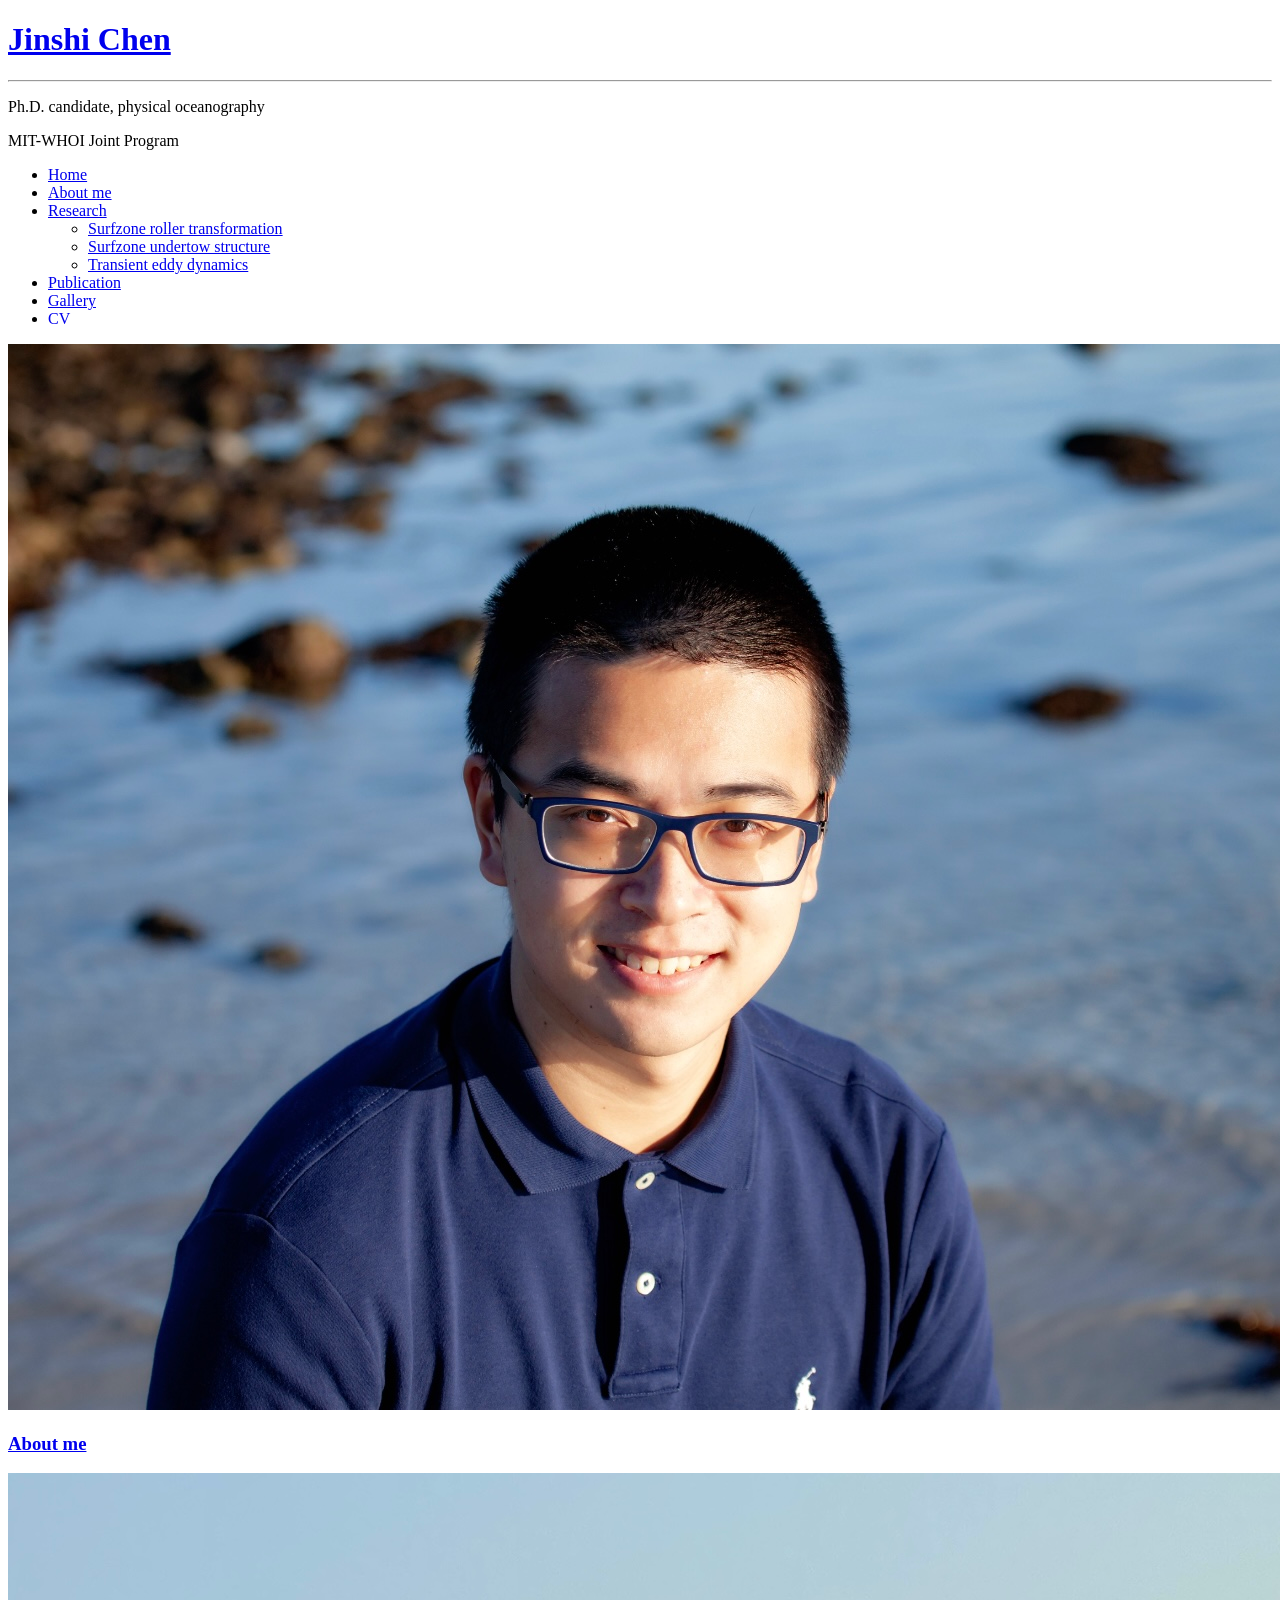
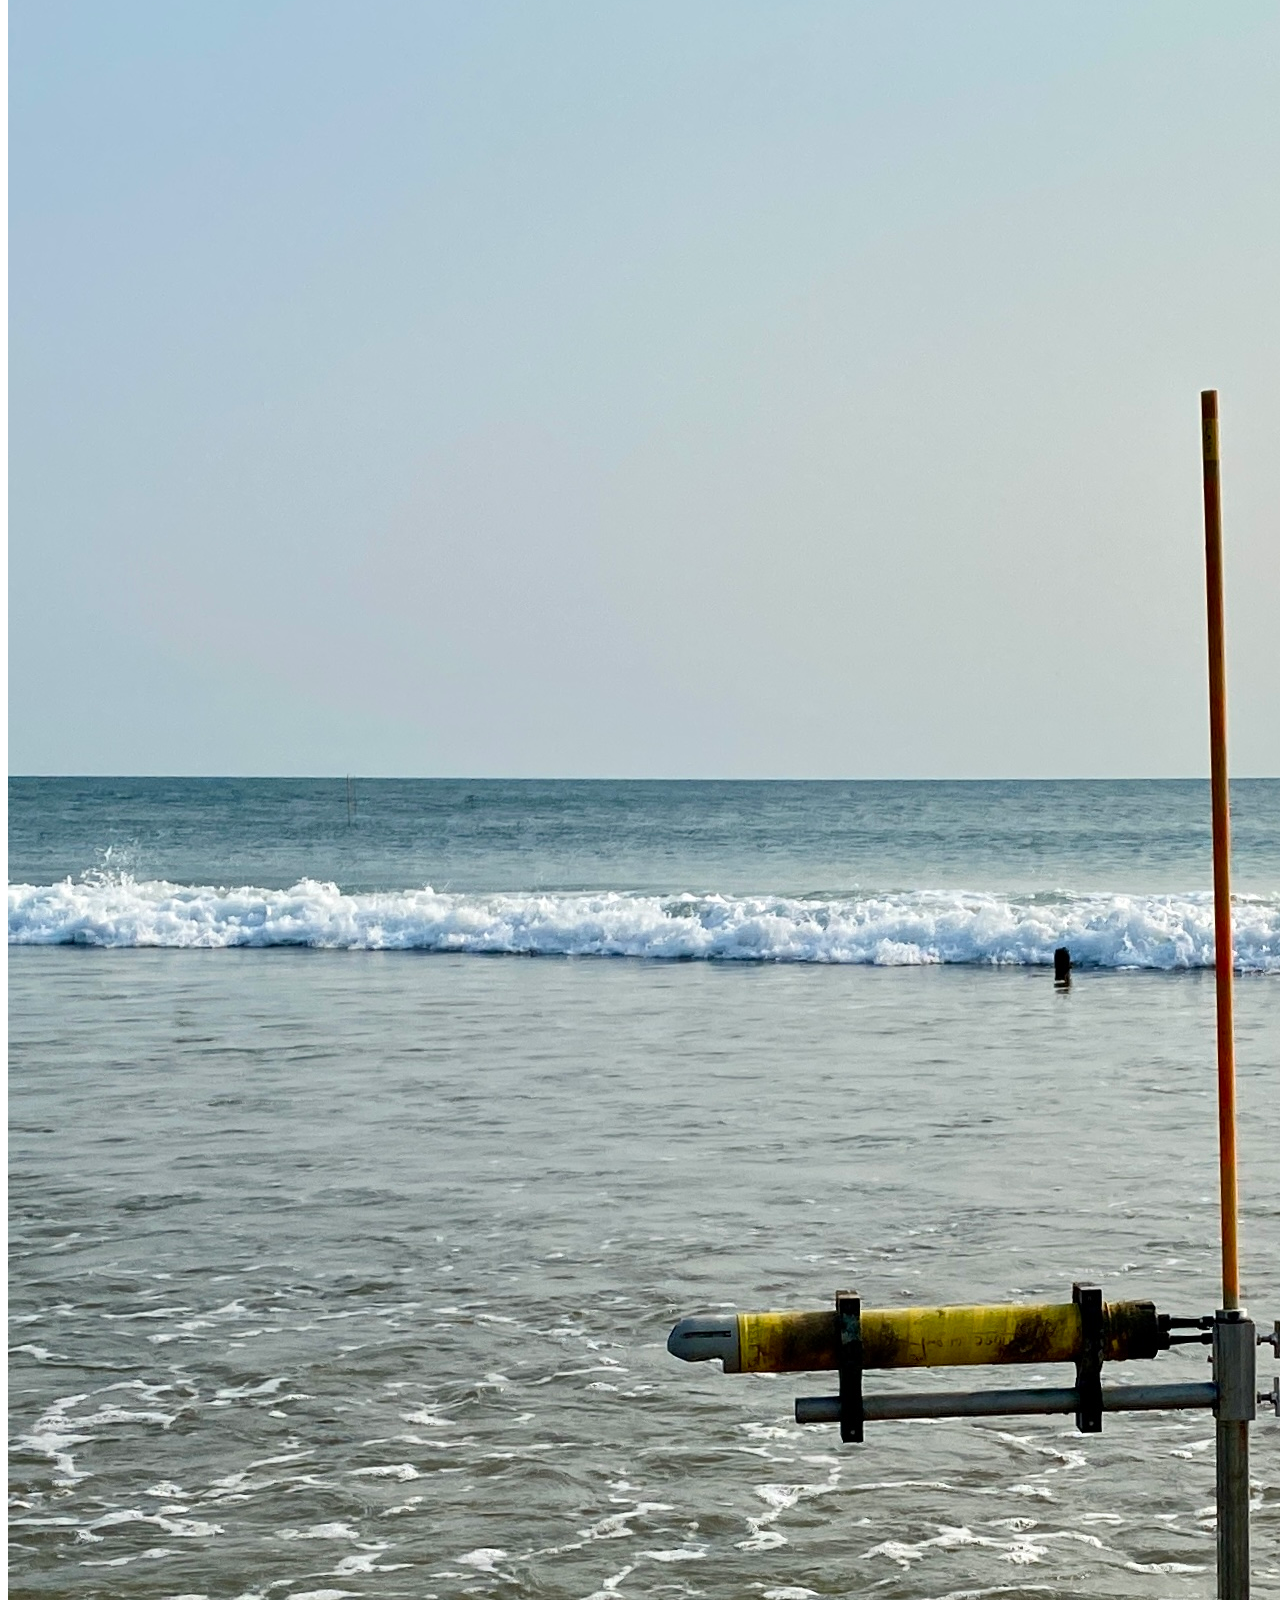
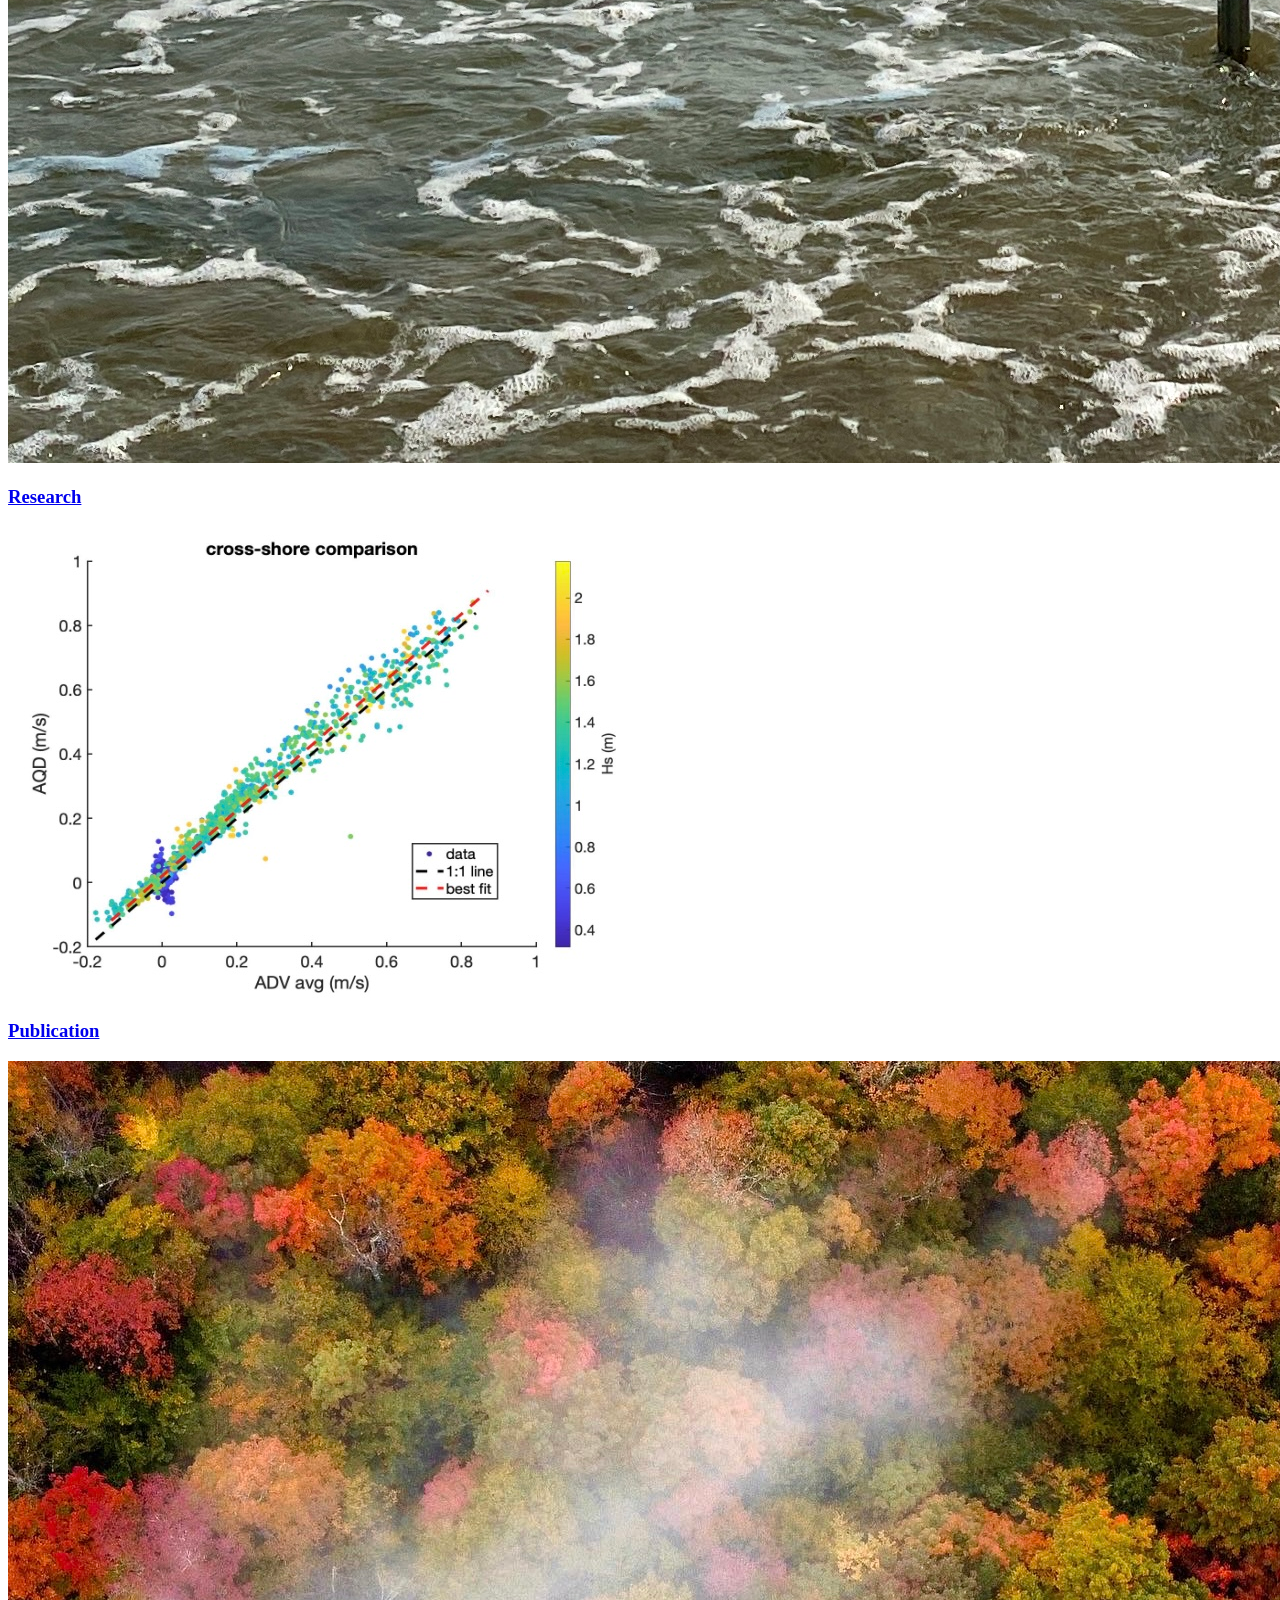
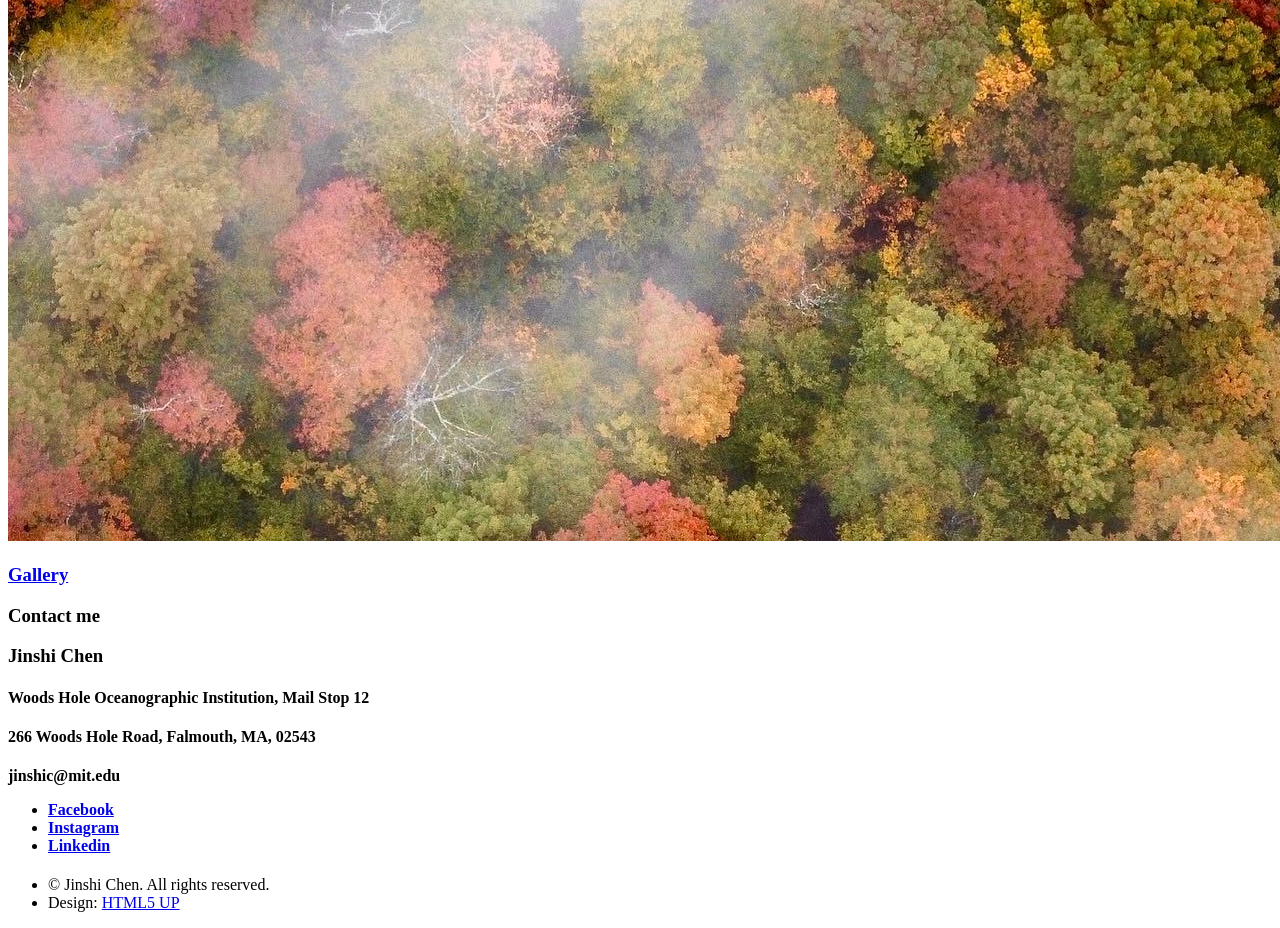
==== index.html @ b1a3601a "Update: 02212024" ====
<!DOCTYPE HTML>
<!--
	Helios by HTML5 UP
	html5up.net | @ajlkn
	Free for personal and commercial use under the CCA 3.0 license (html5up.net/license)
-->
<html>
	<head>
	     <!-- Global site tag (gtag.js) - Google Analytics -->
              <script async src="https://www.googletagmanager.com/gtag/js?id=G-4F6F3TL4S5"></script>
              <script>
              window.dataLayer = window.dataLayer || [];
              function gtag(){dataLayer.push(arguments);}
              gtag('js', new Date());

              gtag('config', 'G-4F6F3TL4S5');
              </script>
		<title>Jinshi Chen</title>
		<meta charset="utf-8" />
		<meta name="viewport" content="width=device-width, initial-scale=1, user-scalable=no" />
		<link rel="stylesheet" href="assets/css/main.css" />
		<noscript><link rel="stylesheet" href="assets/css/noscript.css" /></noscript>
	</head>
	<body class="homepage is-preload">
		<div id="page-wrapper">

			<!-- Header -->
				<div id="header">

					<!-- Inner -->
						<div class="inner">
							<header>
								<h1><a href="index.html" id="logo">Jinshi Chen</a></h1>
								<hr />
								<p>Ph.D. candidate, physical oceanography</p>
                                                                    <p>MIT-WHOI Joint Program</p>
							</header>
						</div>

					<!-- Nav -->
						<nav id="nav">
							<ul>
								<li><a href="index.html">Home</a></li>
								<li><a href="about_me.html">About me</a></li>
								<li>
									<a href="research.html">Research</a>
									<ul>
										<li><a href="research.html#roller">Surfzone roller transformation</a></li>
										<li><a href="research.html#undertow">Surfzone undertow structure</a></li>
										<li><a href="research.html#eddy">Transient eddy dynamics</a></li>
									</ul>
								</li>
								<li><a href="publication.html">Publication</a></li>
								<li><a href="gallery.html">Gallery</a></li>
                                                                    <li><a href="Jinshi-Chen-CV.pdf" target="_blank" style="text-decoration:none">CV</a></li>
							</ul>
						</nav>

				</div>

				<!-- Carousel -->
				<section class="carousel">
					<div class="reel">

						<article>
							<a href="about_me.html" class="image featured"><img src="images/pic01.jpg" alt="" /></a>
							<header>
								<h3><a href="about_me.html">About me</a></h3>
							</header>
						</article>

						<article>
							<a href="research.html" class="image featured"><img src="images/pic02.jpg" alt="" /></a>
							<header>
								<h3><a href="research.html">Research</a></h3>
							</header>
						</article>

						<article>
							<a href="publication.html" class="image featured"><img src="images/pic03.jpg" alt="" /></a>
							<header>
								<h3><a href="publication">Publication</a></h3>
							</header>
						</article>

						<article>
							<a href="gallery.html" class="image featured"><img src="images/pic04.jpg" alt="" /></a>
							<header>
								<h3><a href="gallery.html">Gallery</a></h3>
							</header>
						</article>

					</div>
				</section>
	

			<!-- Footer -->
				<div id="footer">

						<div class="row">
							<div class="col-12">

								<!-- Contact -->
									<section class="contact">
										<header>
											<h3>Contact me</h3>
										</header>
                                                                                     <h3>Jinshi Chen</h3>
                                                                                     <h4>Woods Hole Oceanographic Institution, Mail Stop 12</h4>
                                                                                     <h4>266 Woods Hole Road, Falmouth, MA, 02543</h4>
										<h4>jinshic@mit.edu</p>
										<ul class="icons">
											<li><a href="https://www.facebook.com/jinshi.chen.161/" class="icon brands fa-facebook-f"><span class="label">Facebook</span></a></li>
											<li><a href="https://www.instagram.com/cjinshi/" class="icon brands fa-instagram"><span class="label">Instagram</span></a></li>
											<li><a href="https://www.linkedin.com/in/jinshichen/" class="icon brands fa-linkedin-in"><span class="label">Linkedin</span></a></li>
										</ul>
									</section>

								<!-- Copyright -->
									<div class="copyright">
										<ul class="menu">
											<li>&copy; Jinshi Chen. All rights reserved.</li><li>Design: <a href="http://html5up.net">HTML5 UP</a></li>
										</ul>
									</div>

							</div>

						</div>
					</div>
				</div>

		</div>

		<!-- Scripts -->
			<script src="assets/js/jquery.min.js"></script>
			<script src="assets/js/jquery.dropotron.min.js"></script>
			<script src="assets/js/jquery.scrolly.min.js"></script>
			<script src="assets/js/jquery.scrollex.min.js"></script>
			<script src="assets/js/browser.min.js"></script>
			<script src="assets/js/breakpoints.min.js"></script>
			<script src="assets/js/util.js"></script>
			<script src="assets/js/main.js"></script>

	</body>
</html>
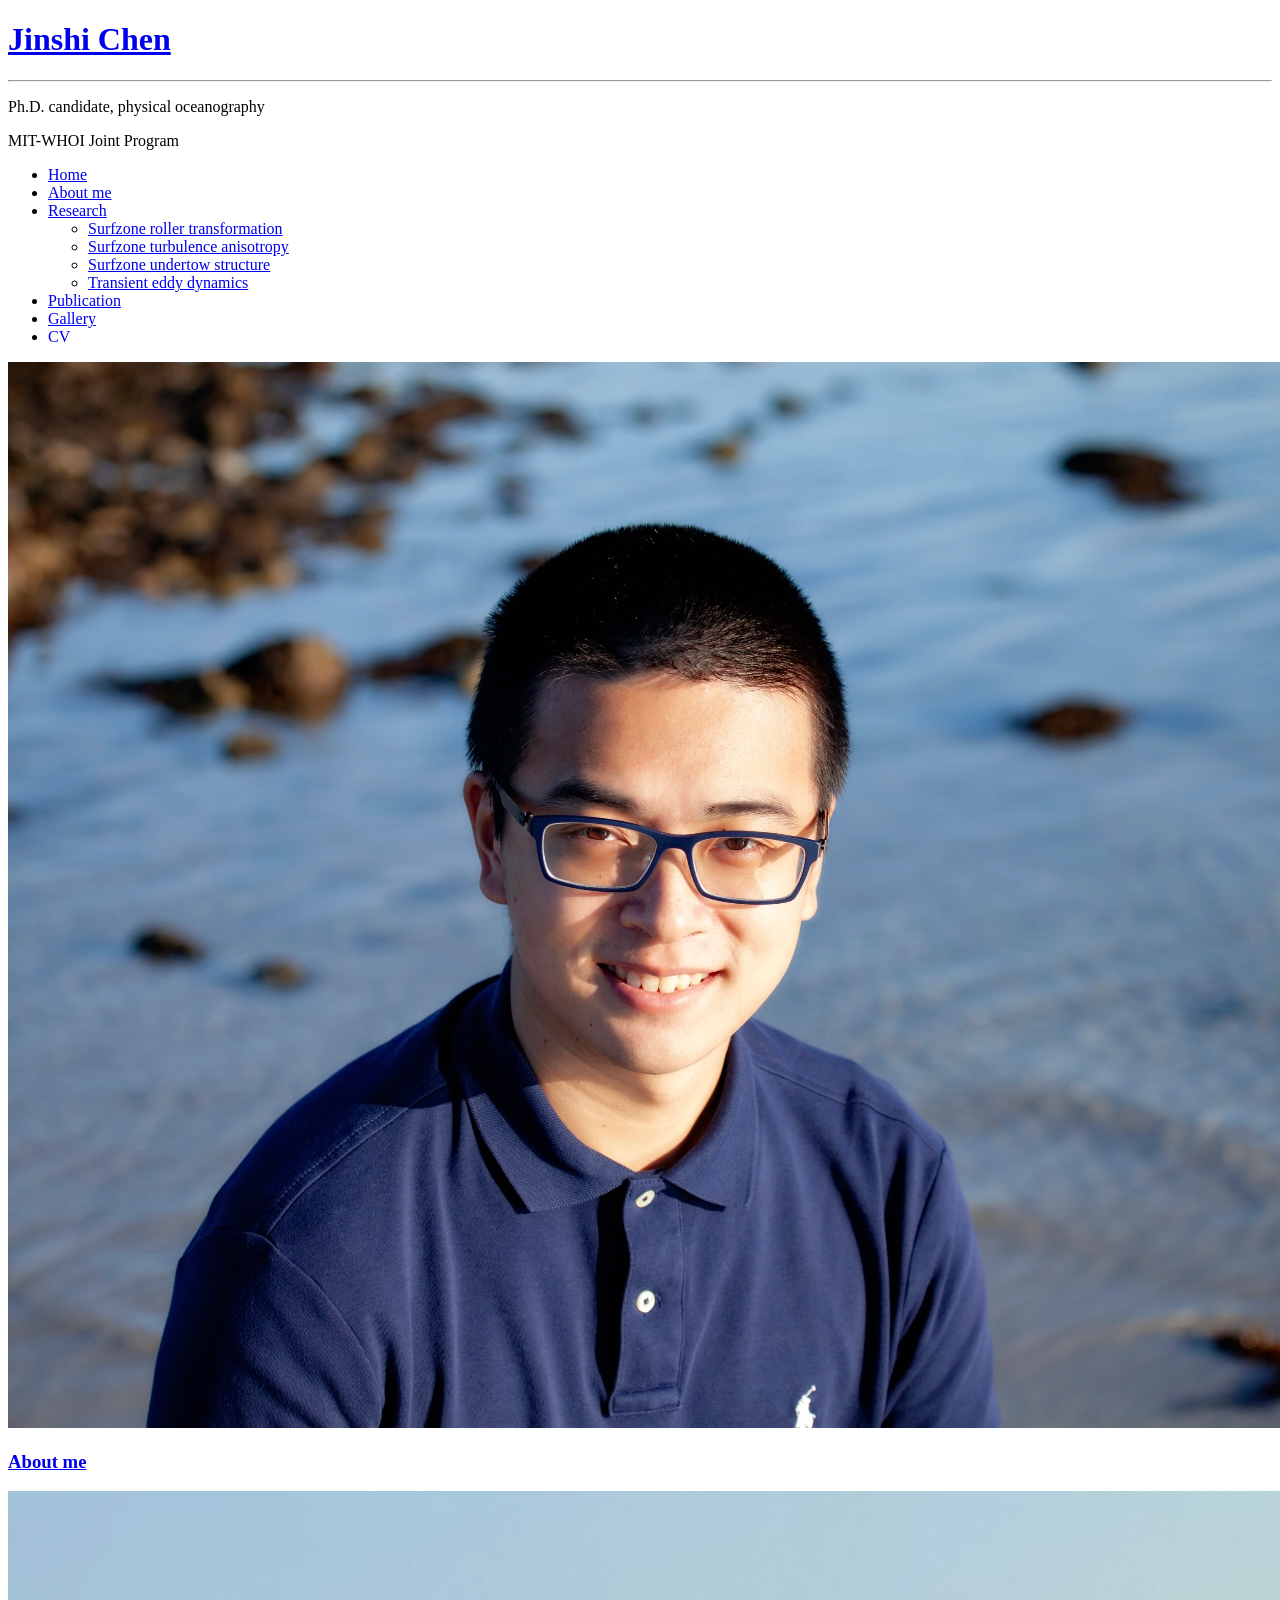
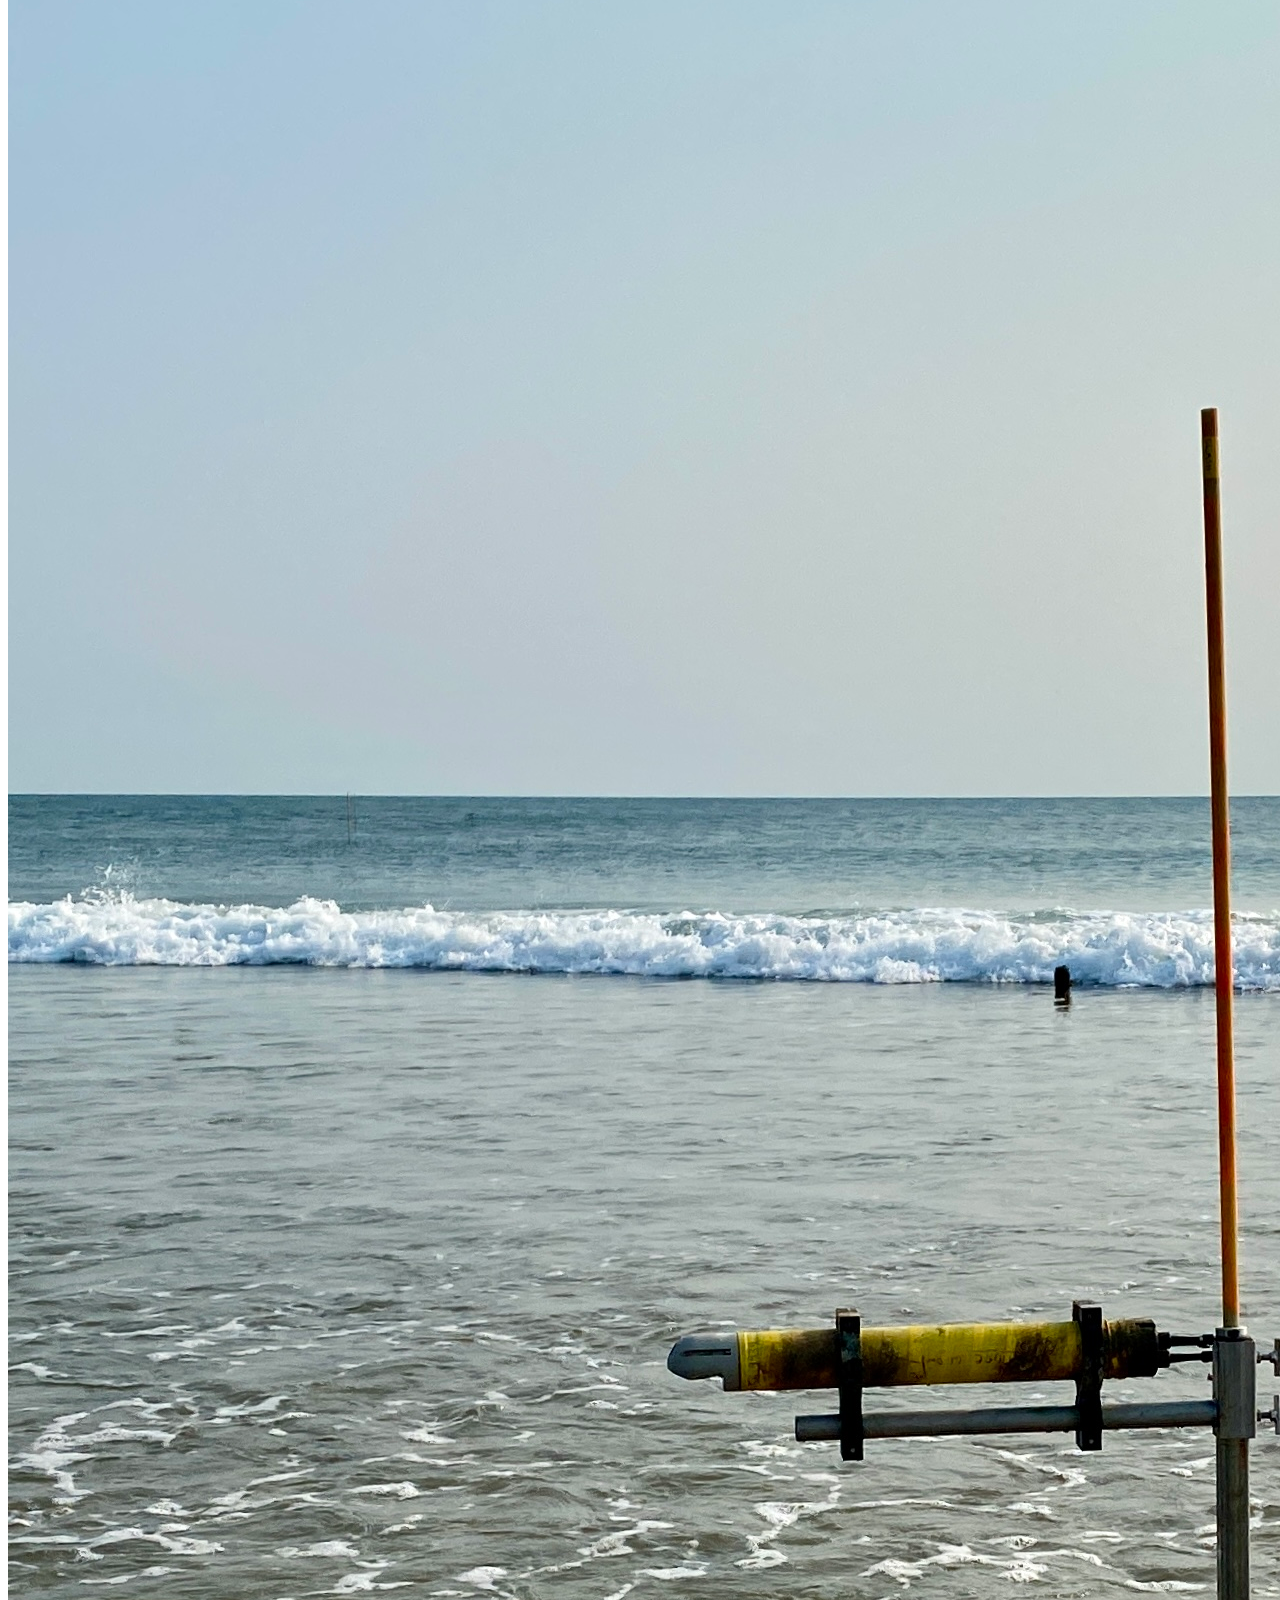
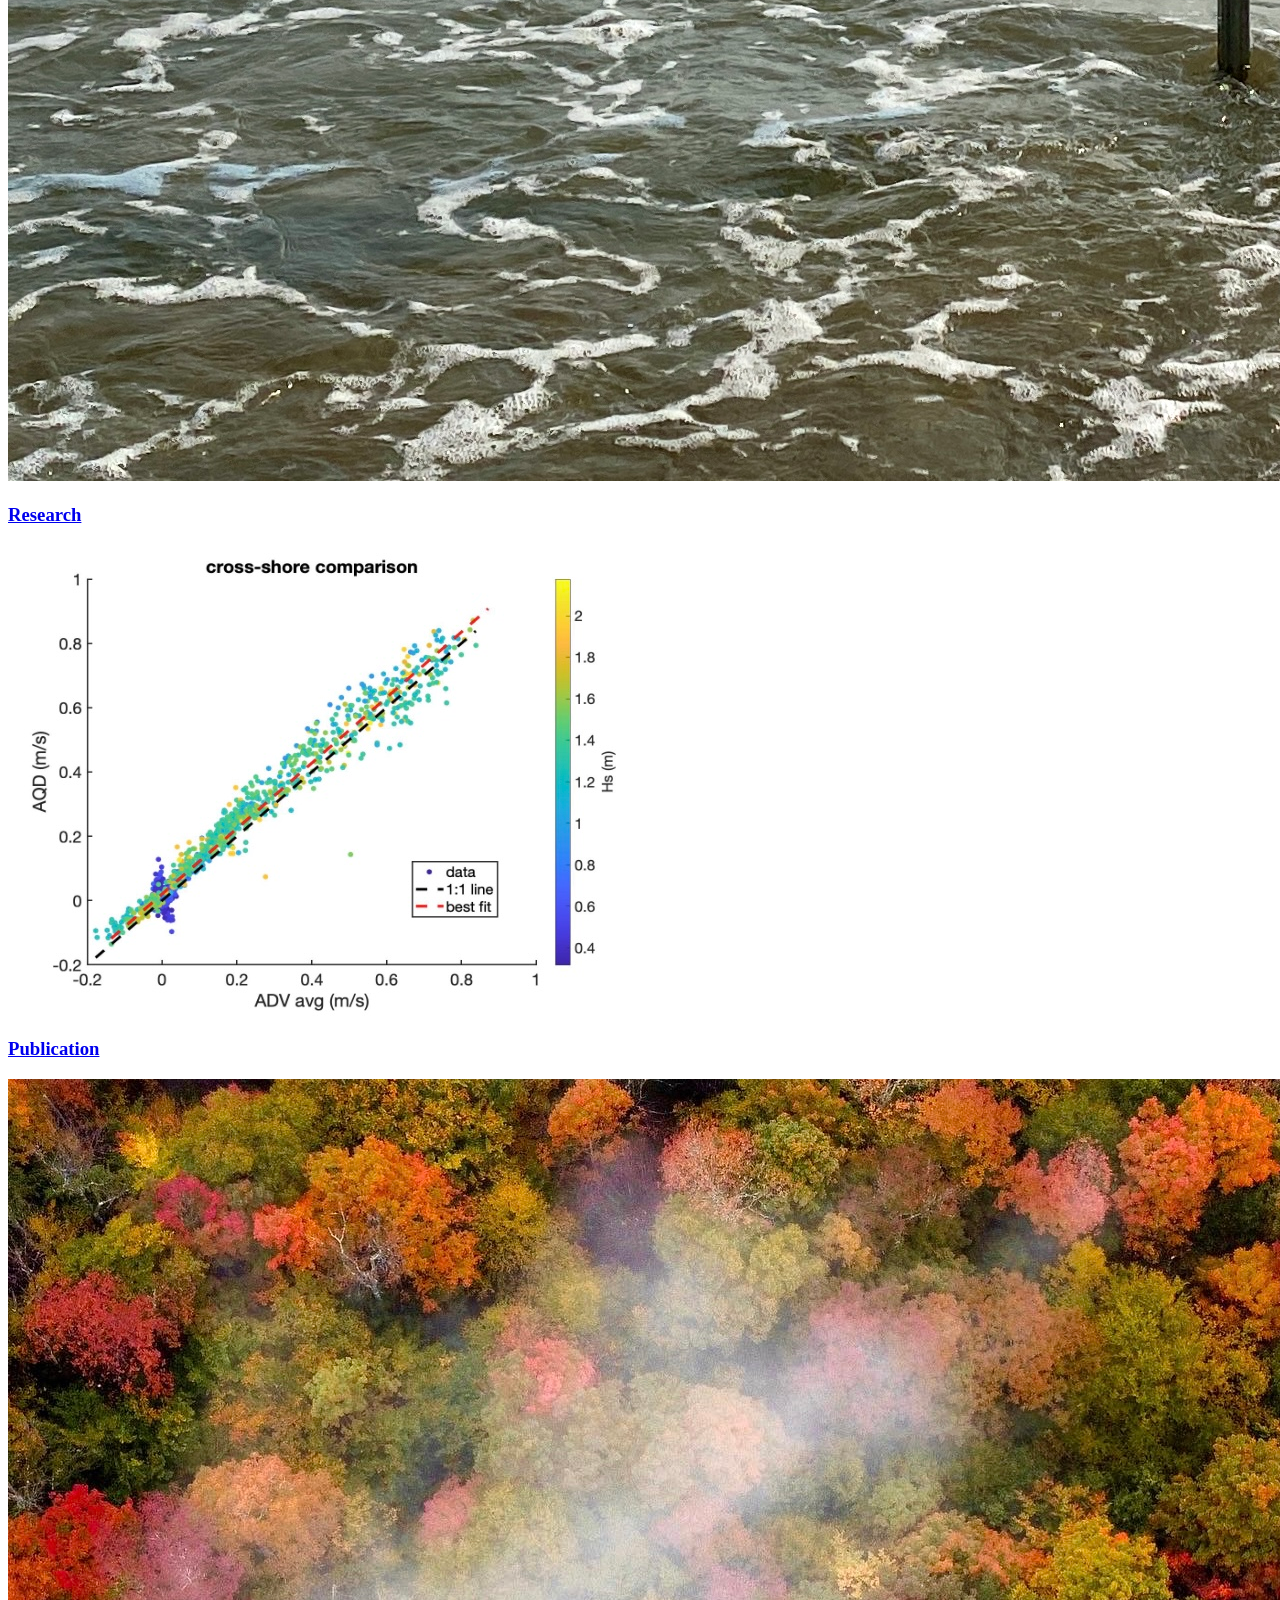
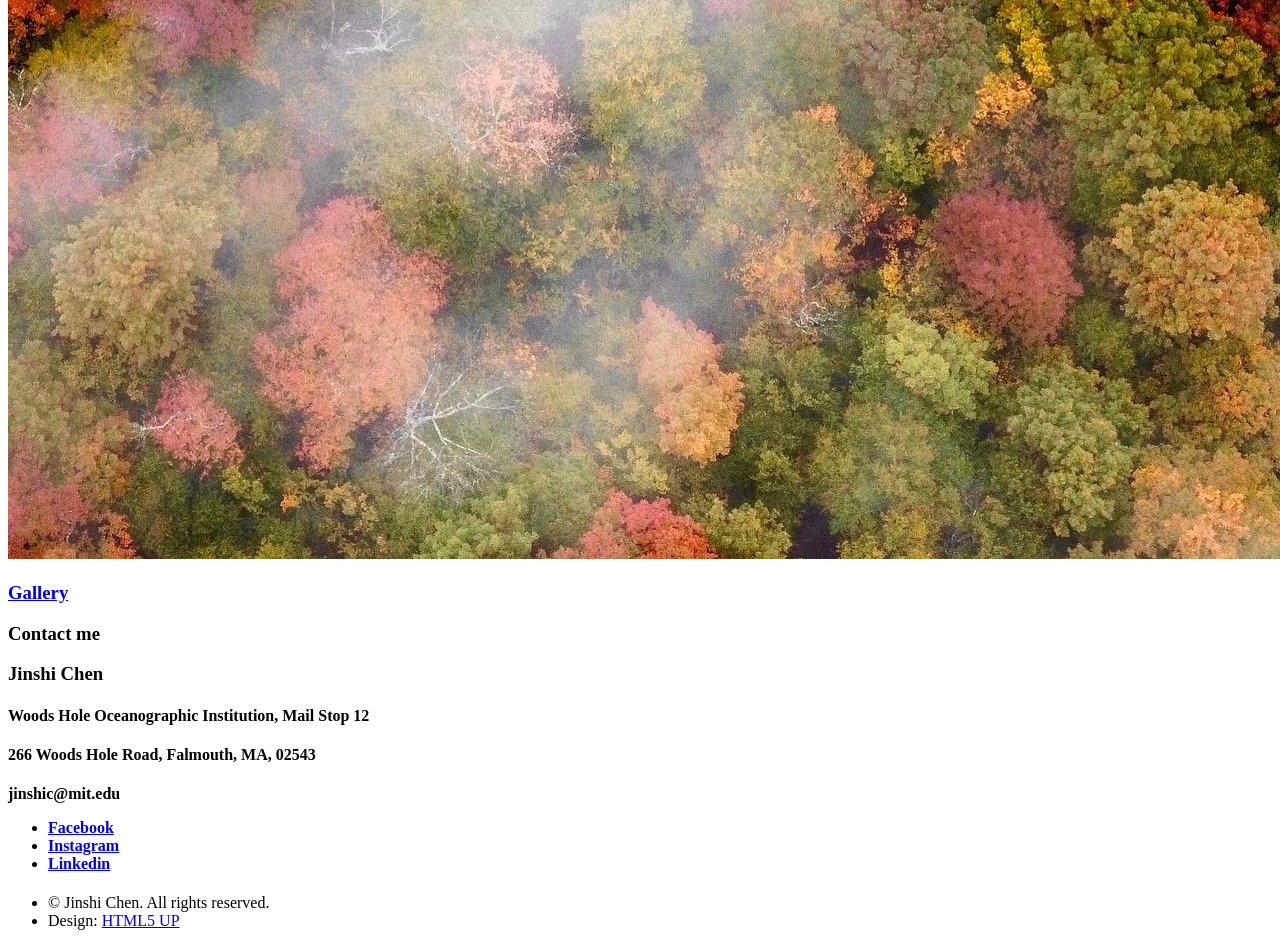
==== commit 7e4ba25f: "Add files via upload" ====
--- a/index.html
+++ b/index.html
@@ -5,22 +5,22 @@
 	Free for personal and commercial use under the CCA 3.0 license (html5up.net/license)
 -->
 <html>
-	<head>
-	     <!-- Global site tag (gtag.js) - Google Analytics -->
-              <script async src="https://www.googletagmanager.com/gtag/js?id=G-4F6F3TL4S5"></script>
-              <script>
-              window.dataLayer = window.dataLayer || [];
-              function gtag(){dataLayer.push(arguments);}
-              gtag('js', new Date());
-
-              gtag('config', 'G-4F6F3TL4S5');
-              </script>
+	<head>
 		<title>Jinshi Chen</title>
 		<meta charset="utf-8" />
 		<meta name="viewport" content="width=device-width, initial-scale=1, user-scalable=no" />
 		<link rel="stylesheet" href="assets/css/main.css" />
 		<noscript><link rel="stylesheet" href="assets/css/noscript.css" /></noscript>
-	</head>
+	</head>
+<!-- Google tag (gtag.js) -->
+<script async src="https://www.googletagmanager.com/gtag/js?id=G-4F6F3TL4S5"></script>
+<script>
+  window.dataLayer = window.dataLayer || [];
+  function gtag(){dataLayer.push(arguments);}
+  gtag('js', new Date());
+
+  gtag('config', 'G-4F6F3TL4S5');
+</script>
 	<body class="homepage is-preload">
 		<div id="page-wrapper">
 
@@ -45,14 +45,15 @@
 								<li>
 									<a href="research.html">Research</a>
 									<ul>
-										<li><a href="research.html#roller">Surfzone roller transformation</a></li>
+										<li><a href="research.html#roller">Surfzone roller transformation</a></li>
+                                                                                <li><a href="research.html#turbulence">Surfzone turbulence anisotropy</a></li>
 										<li><a href="research.html#undertow">Surfzone undertow structure</a></li>
 										<li><a href="research.html#eddy">Transient eddy dynamics</a></li>
 									</ul>
 								</li>
 								<li><a href="publication.html">Publication</a></li>
 								<li><a href="gallery.html">Gallery</a></li>
-                                                                    <li><a href="Jinshi-Chen-CV.pdf" target="_blank" style="text-decoration:none">CV</a></li>
+                                                                    <li><a href="Jinshi-Chen-112021.pdf" target="_blank" style="text-decoration:none">CV</a></li>
 							</ul>
 						</nav>
 
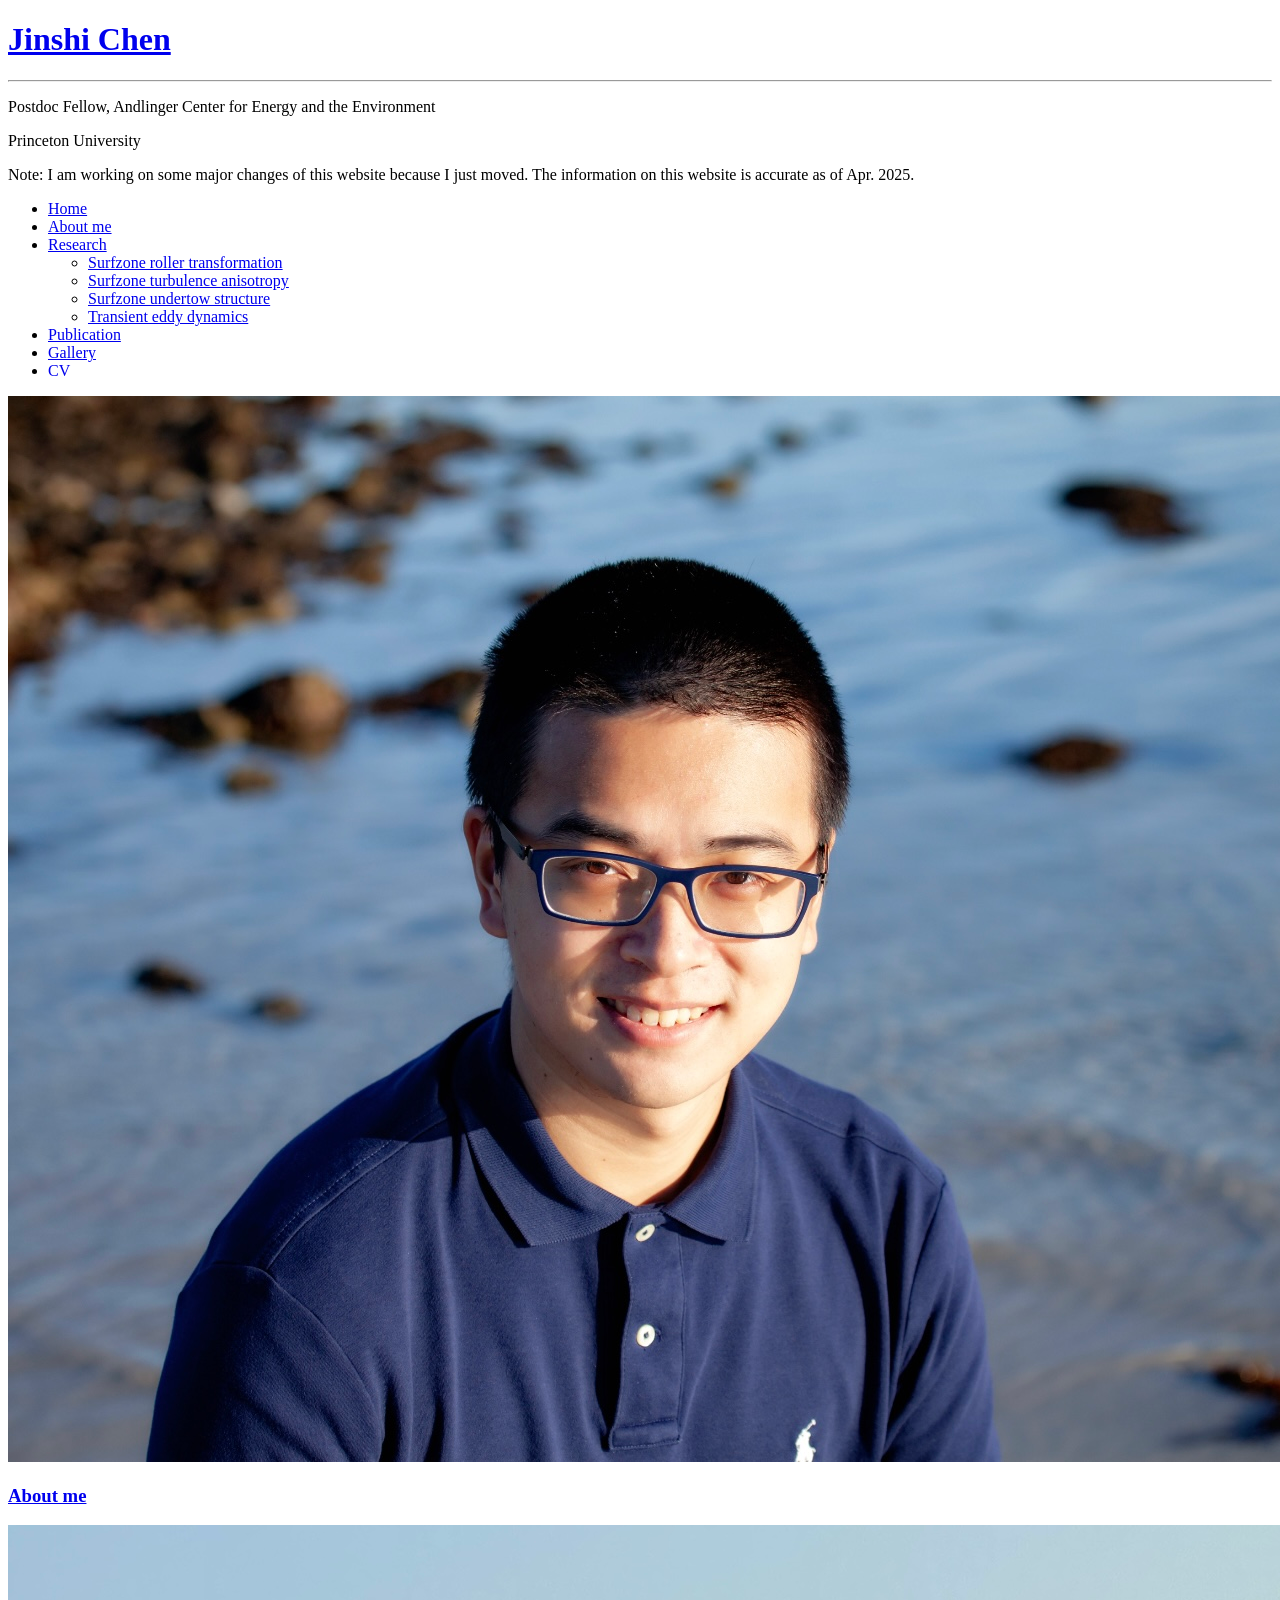
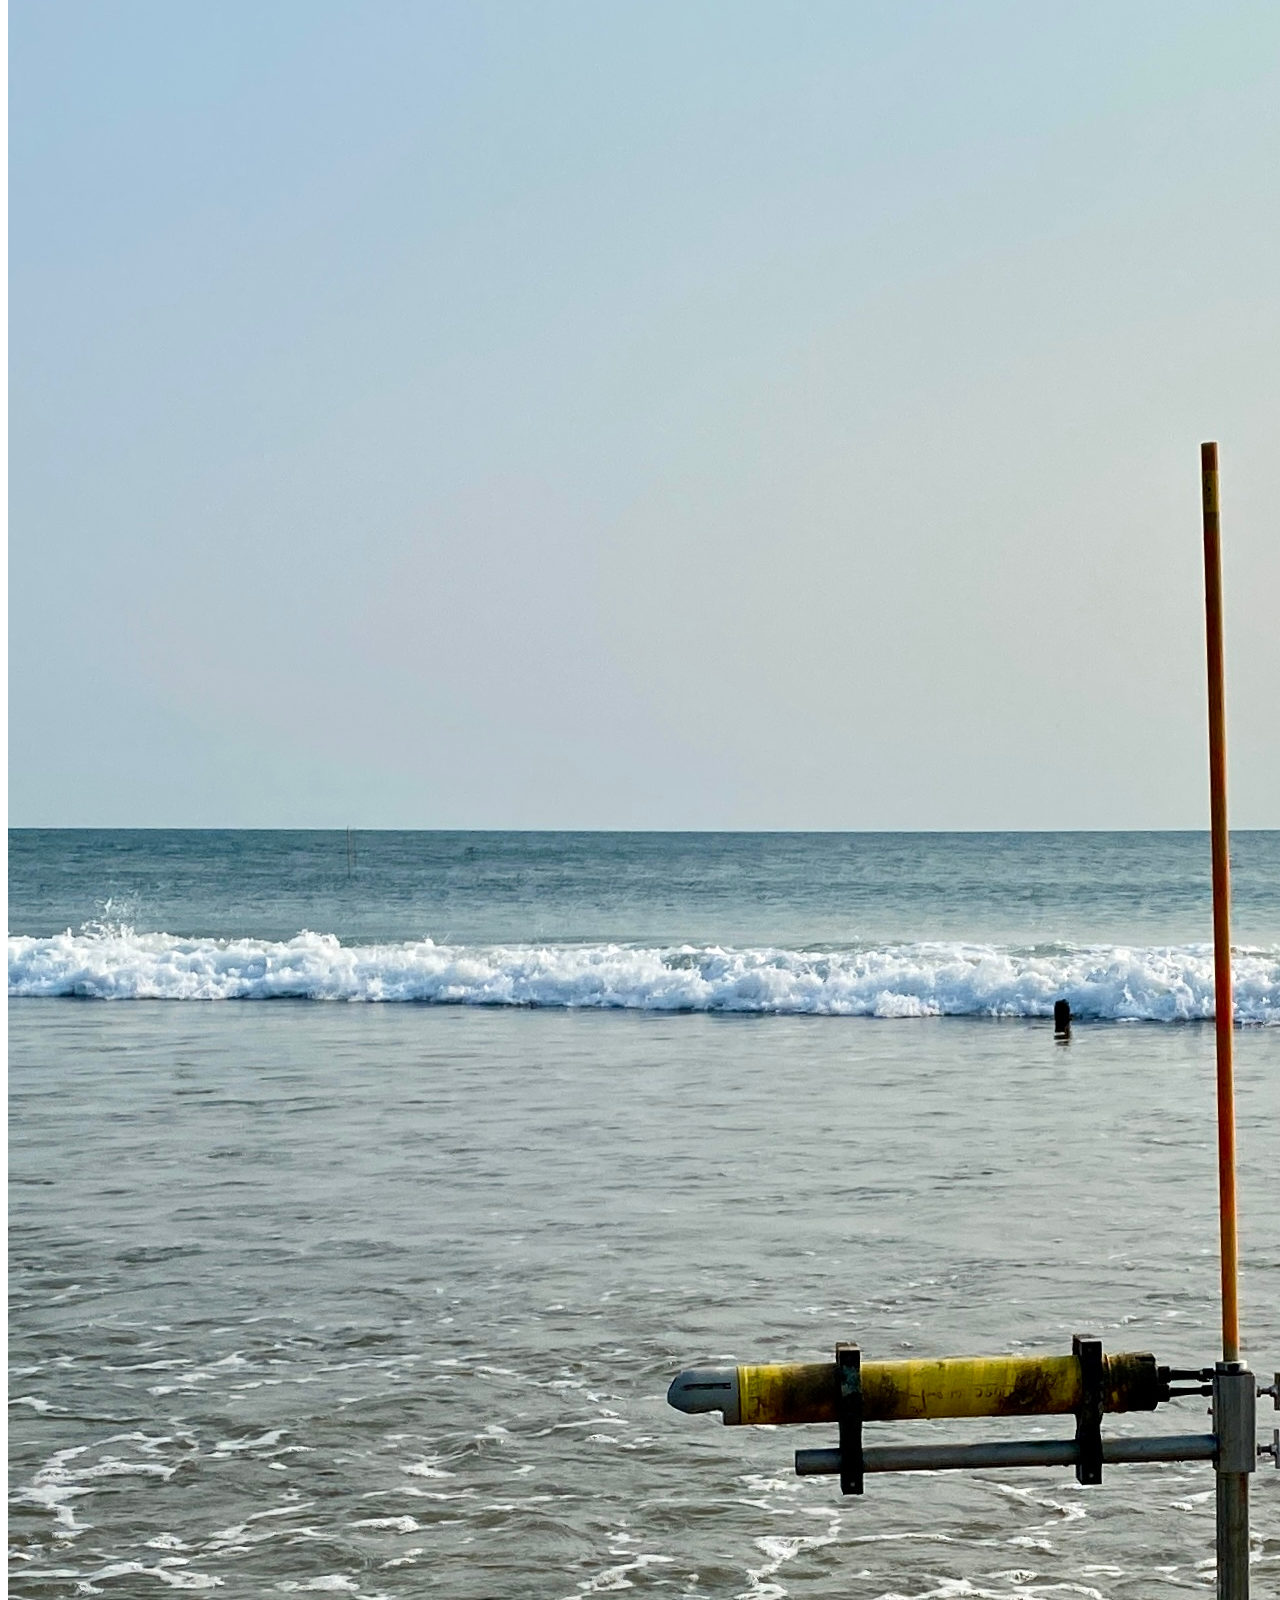
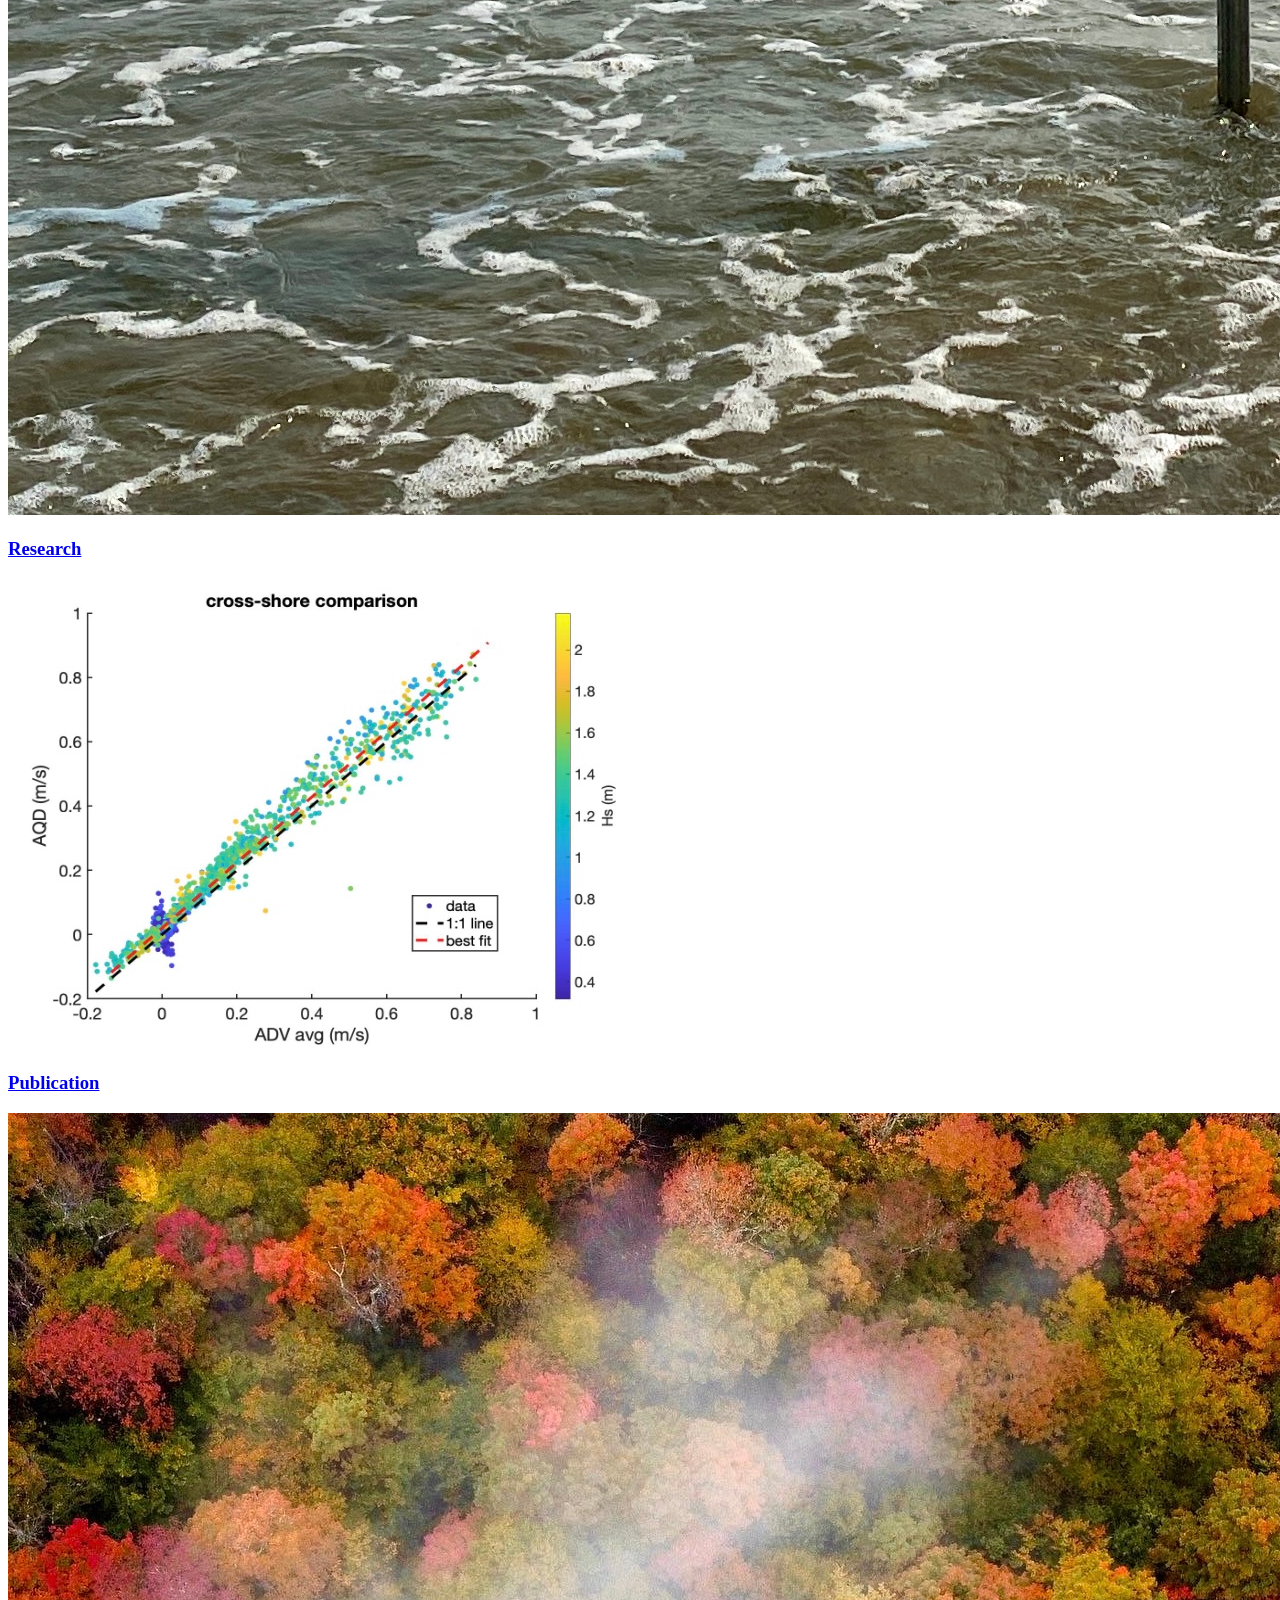
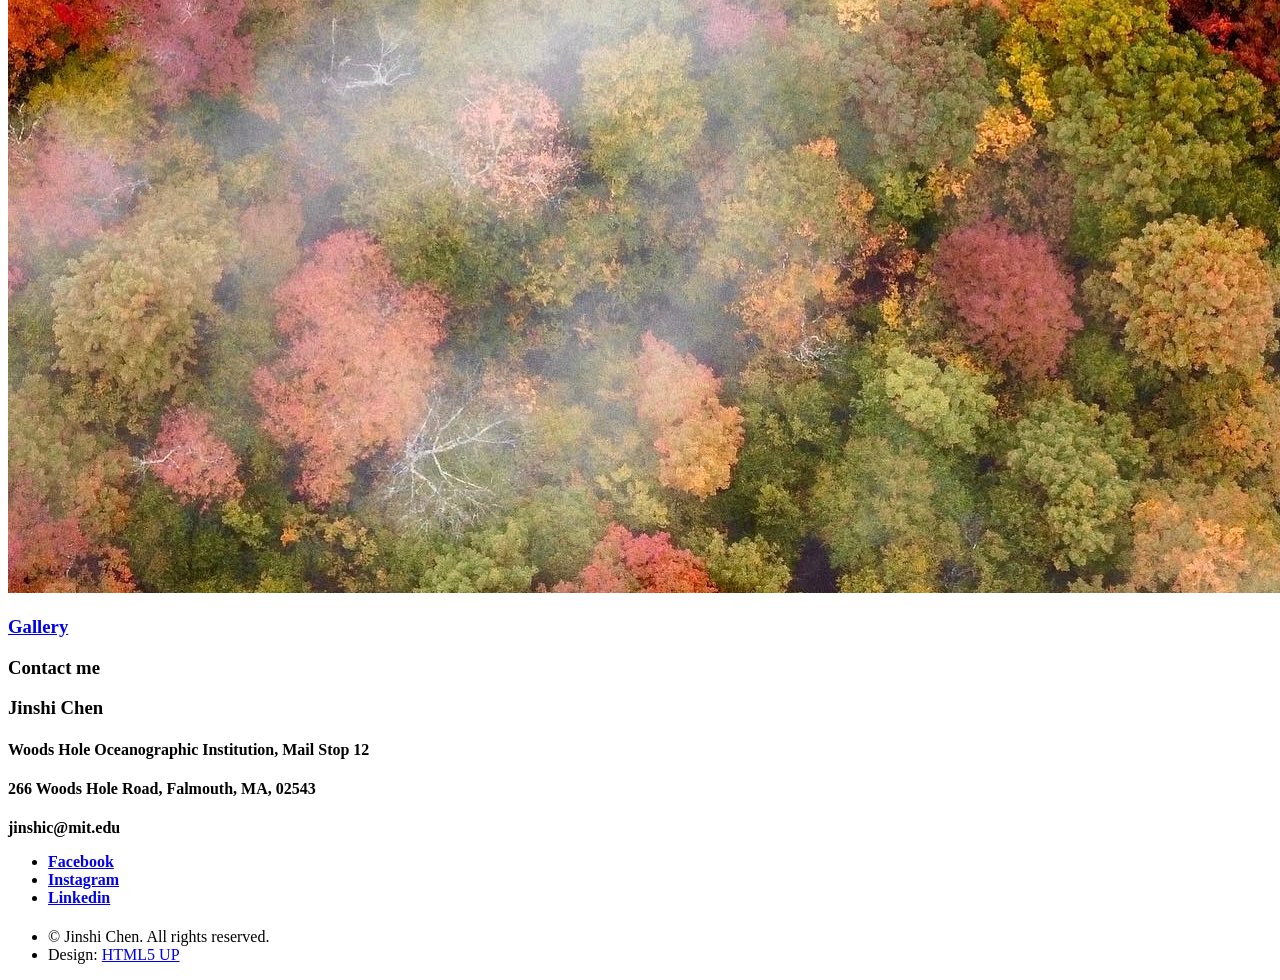
==== commit e081cf31: "Update cover" ====
--- a/index.html
+++ b/index.html
@@ -32,8 +32,9 @@
 							<header>
 								<h1><a href="index.html" id="logo">Jinshi Chen</a></h1>
 								<hr />
-								<p>Ph.D. candidate, physical oceanography</p>
-                                                                    <p>MIT-WHOI Joint Program</p>
+								<p>Postdoc Fellow, Andlinger Center for Energy and the Environment</p>
+                                                                    <p>Princeton University</p>
+                                                                    <p>Note: I am working on some major changes of this website because I just moved. The information on this website is accurate as of Apr. 2025.</p>
 							</header>
 						</div>
 
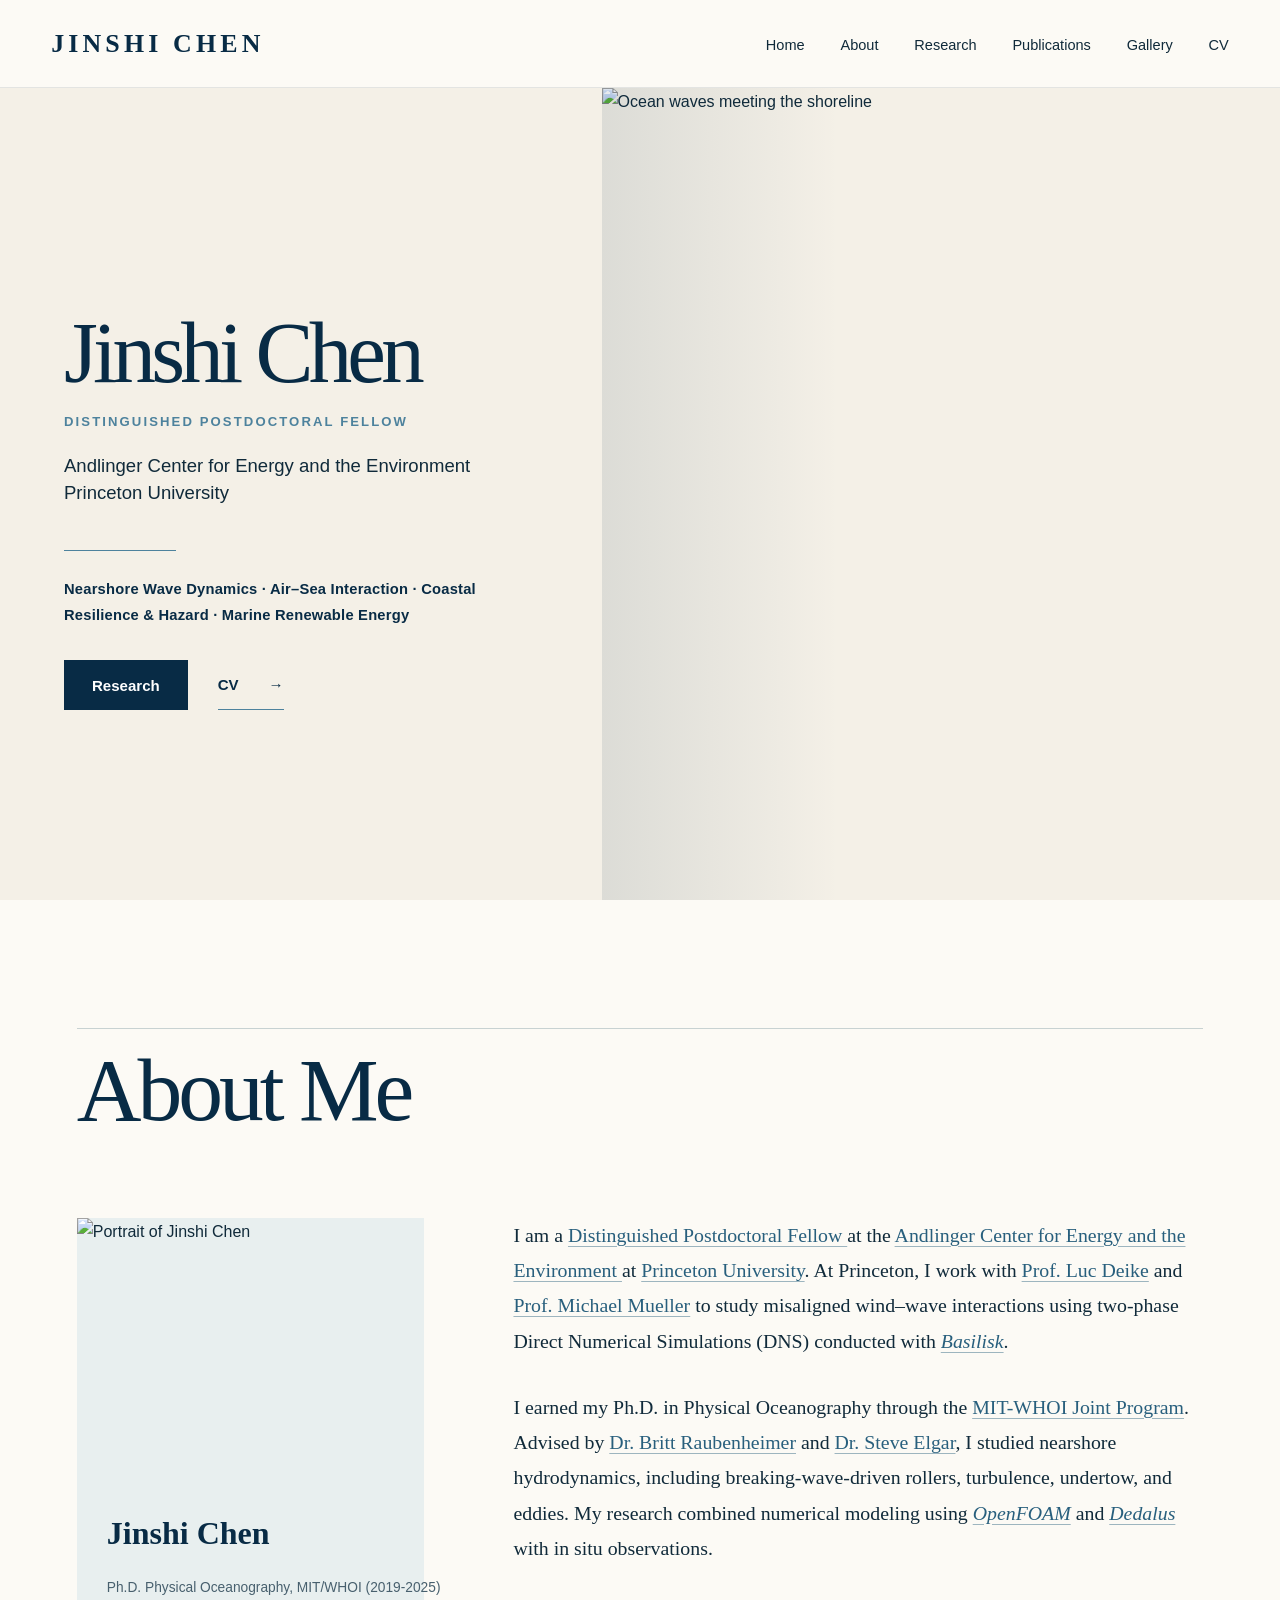
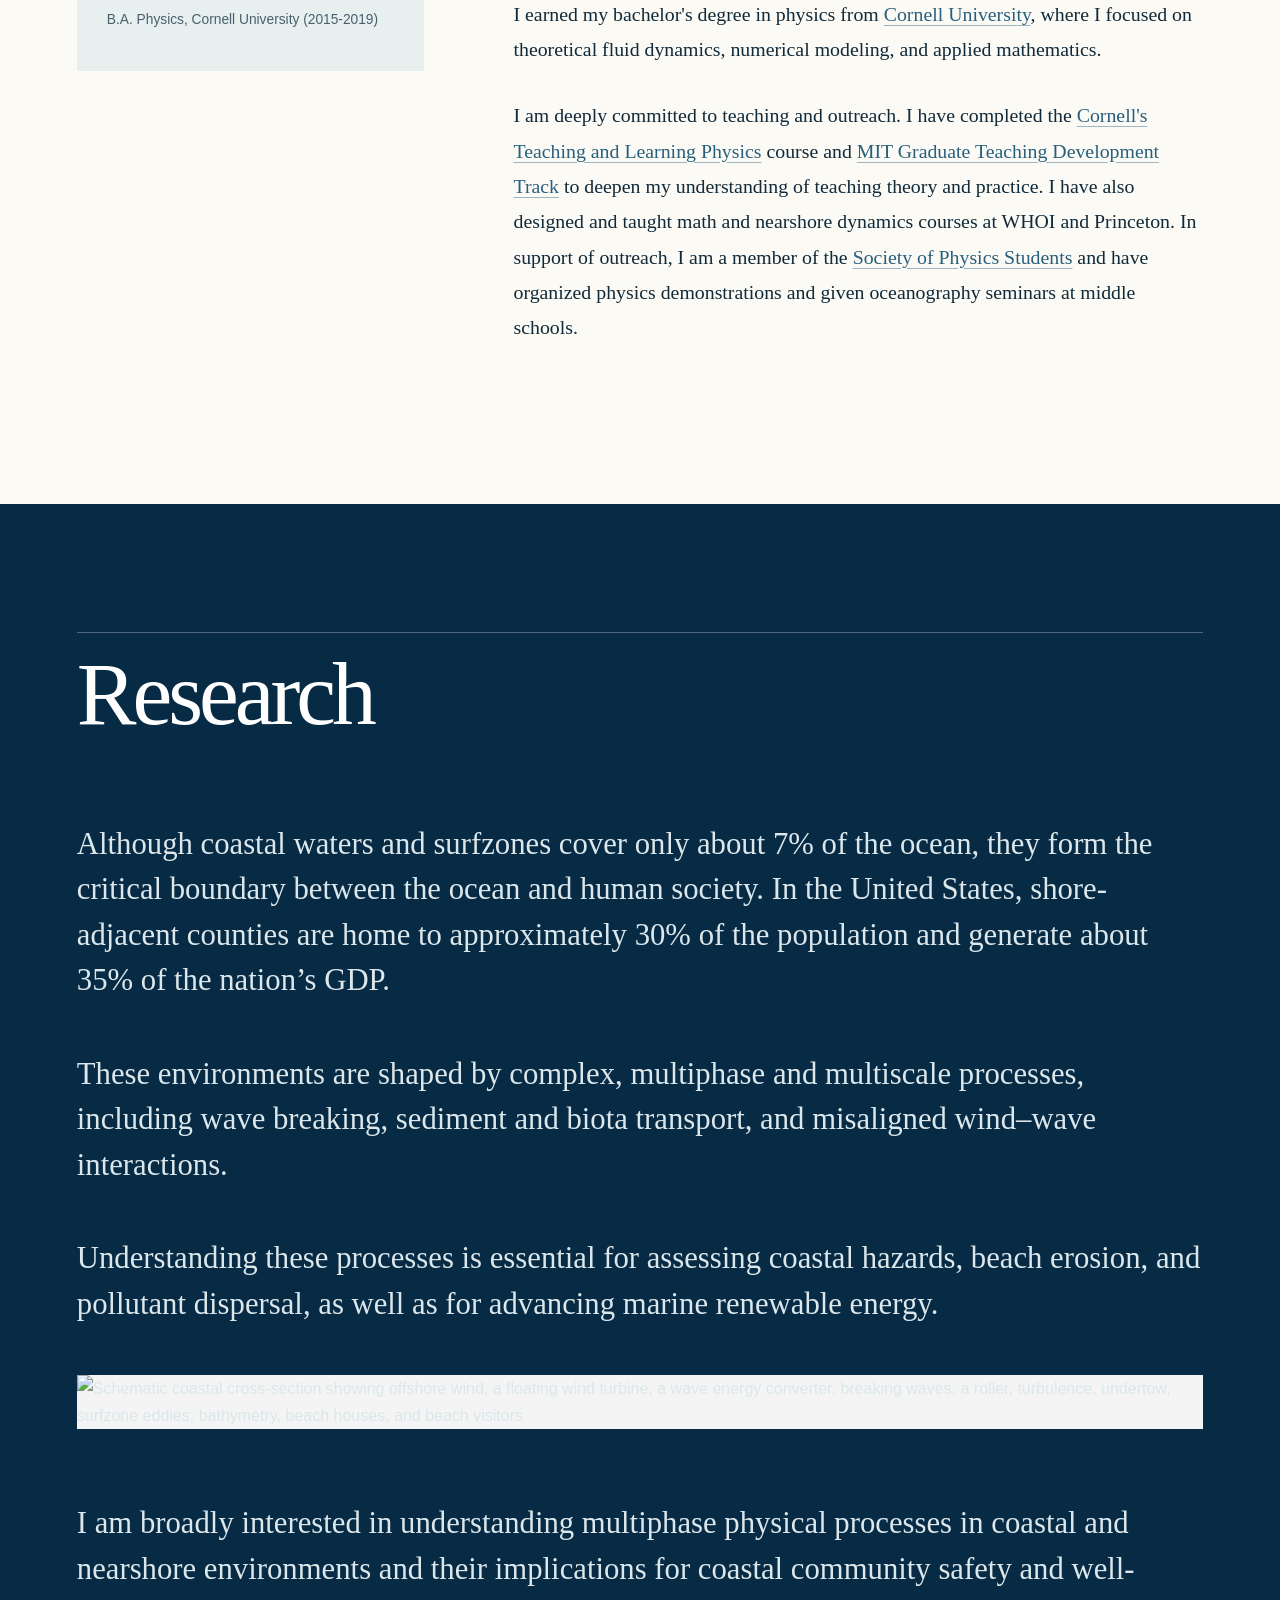
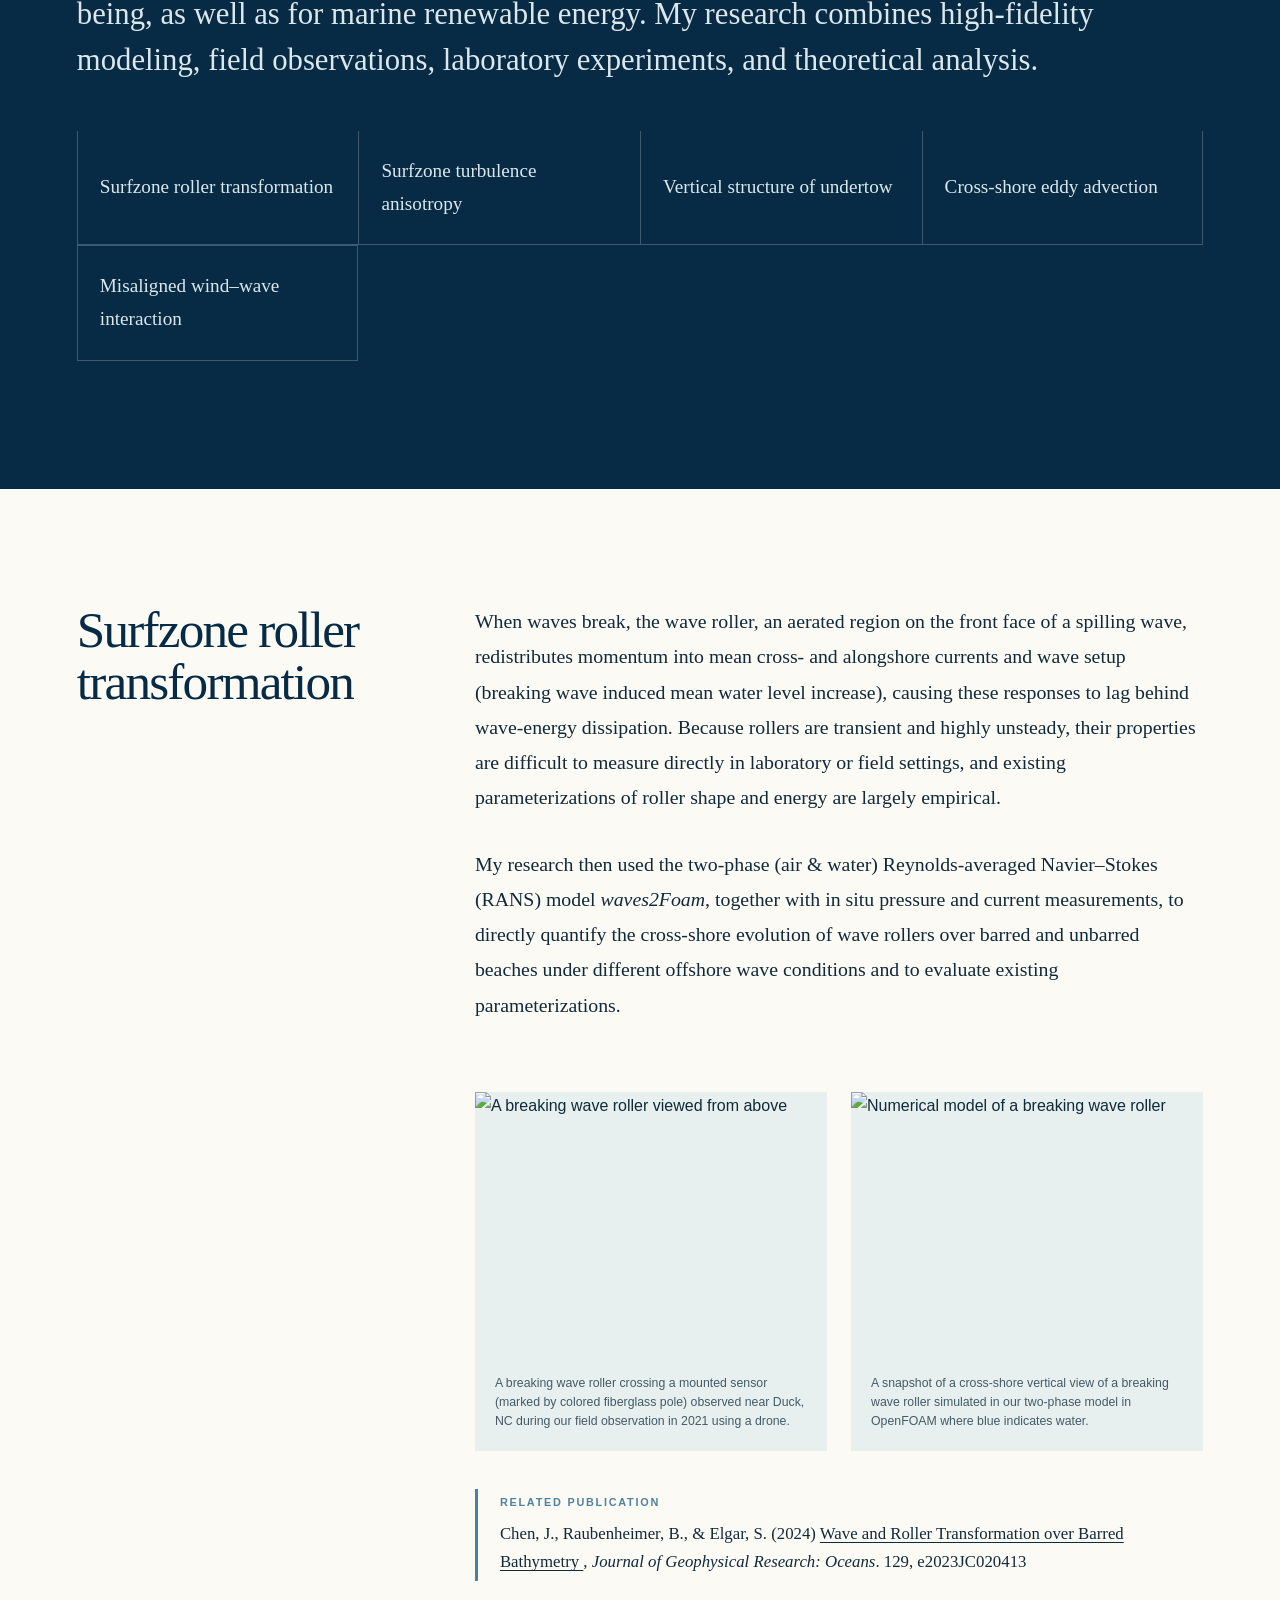
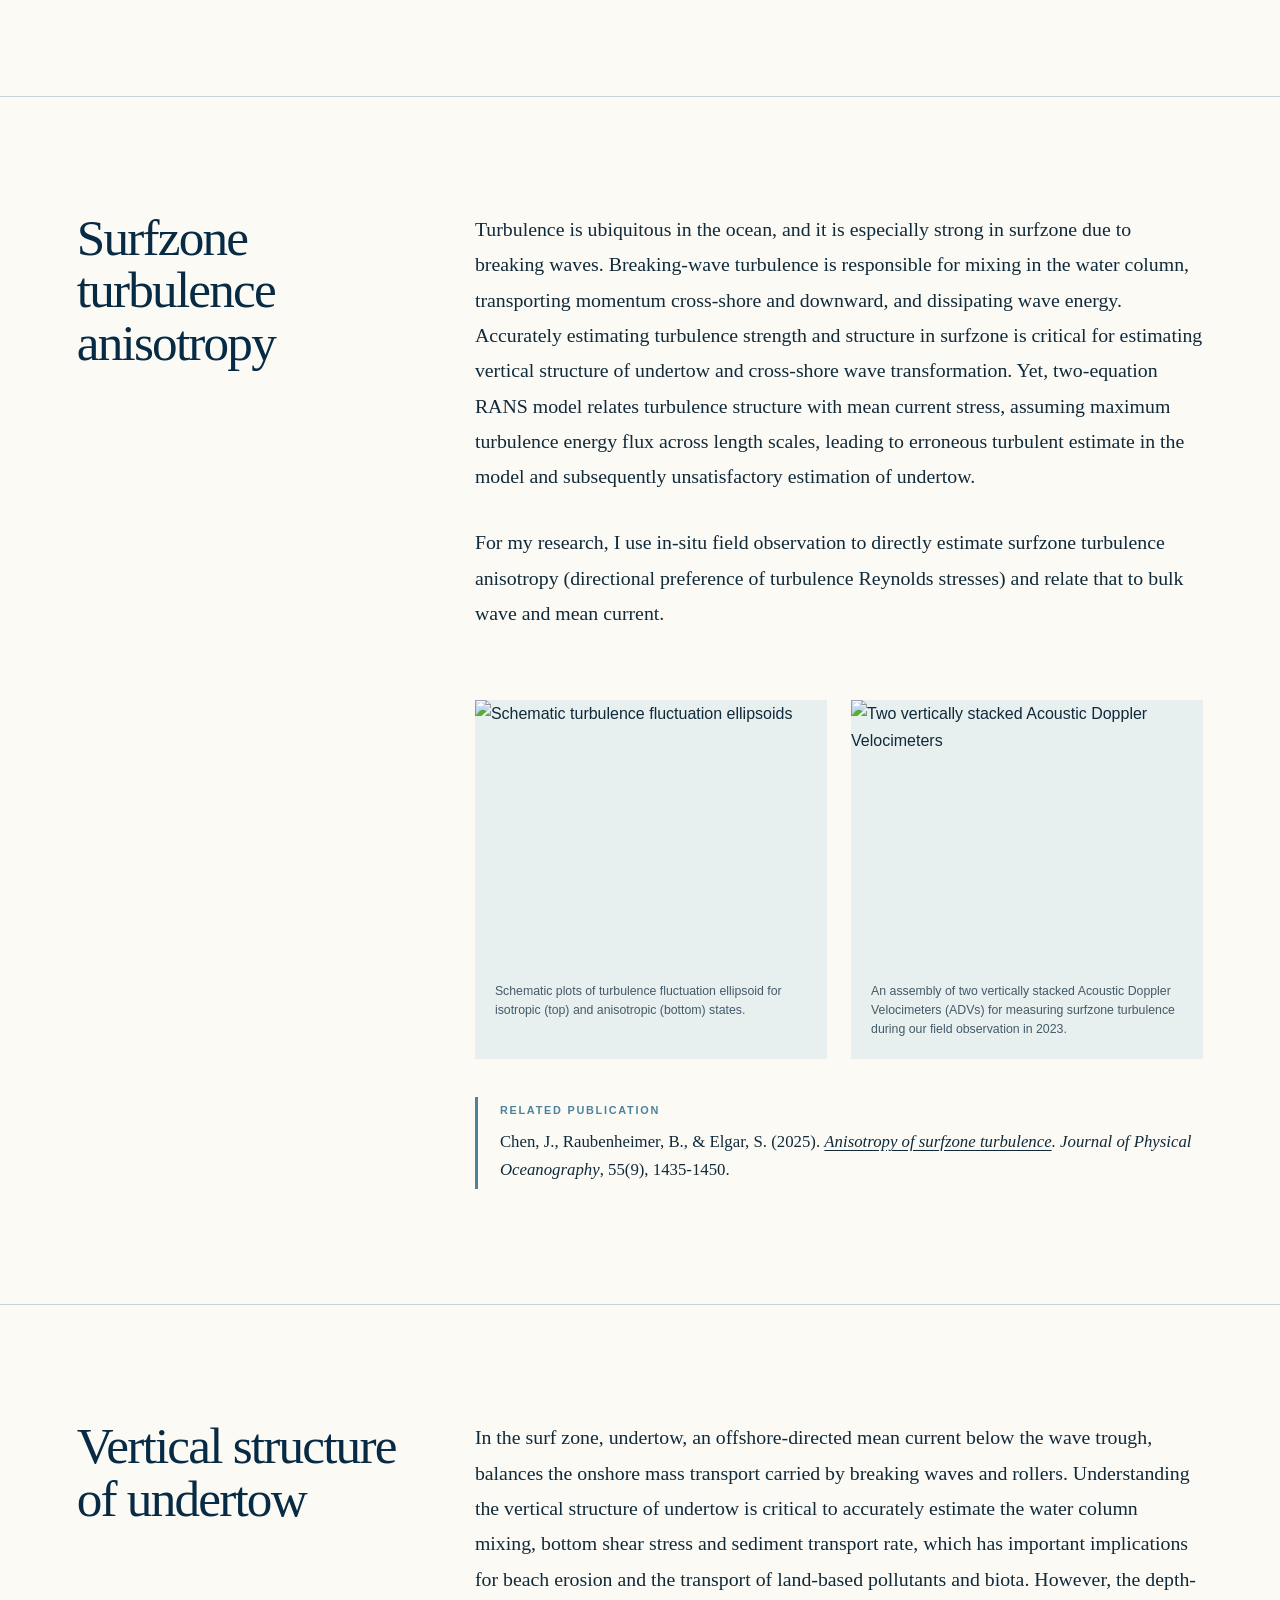
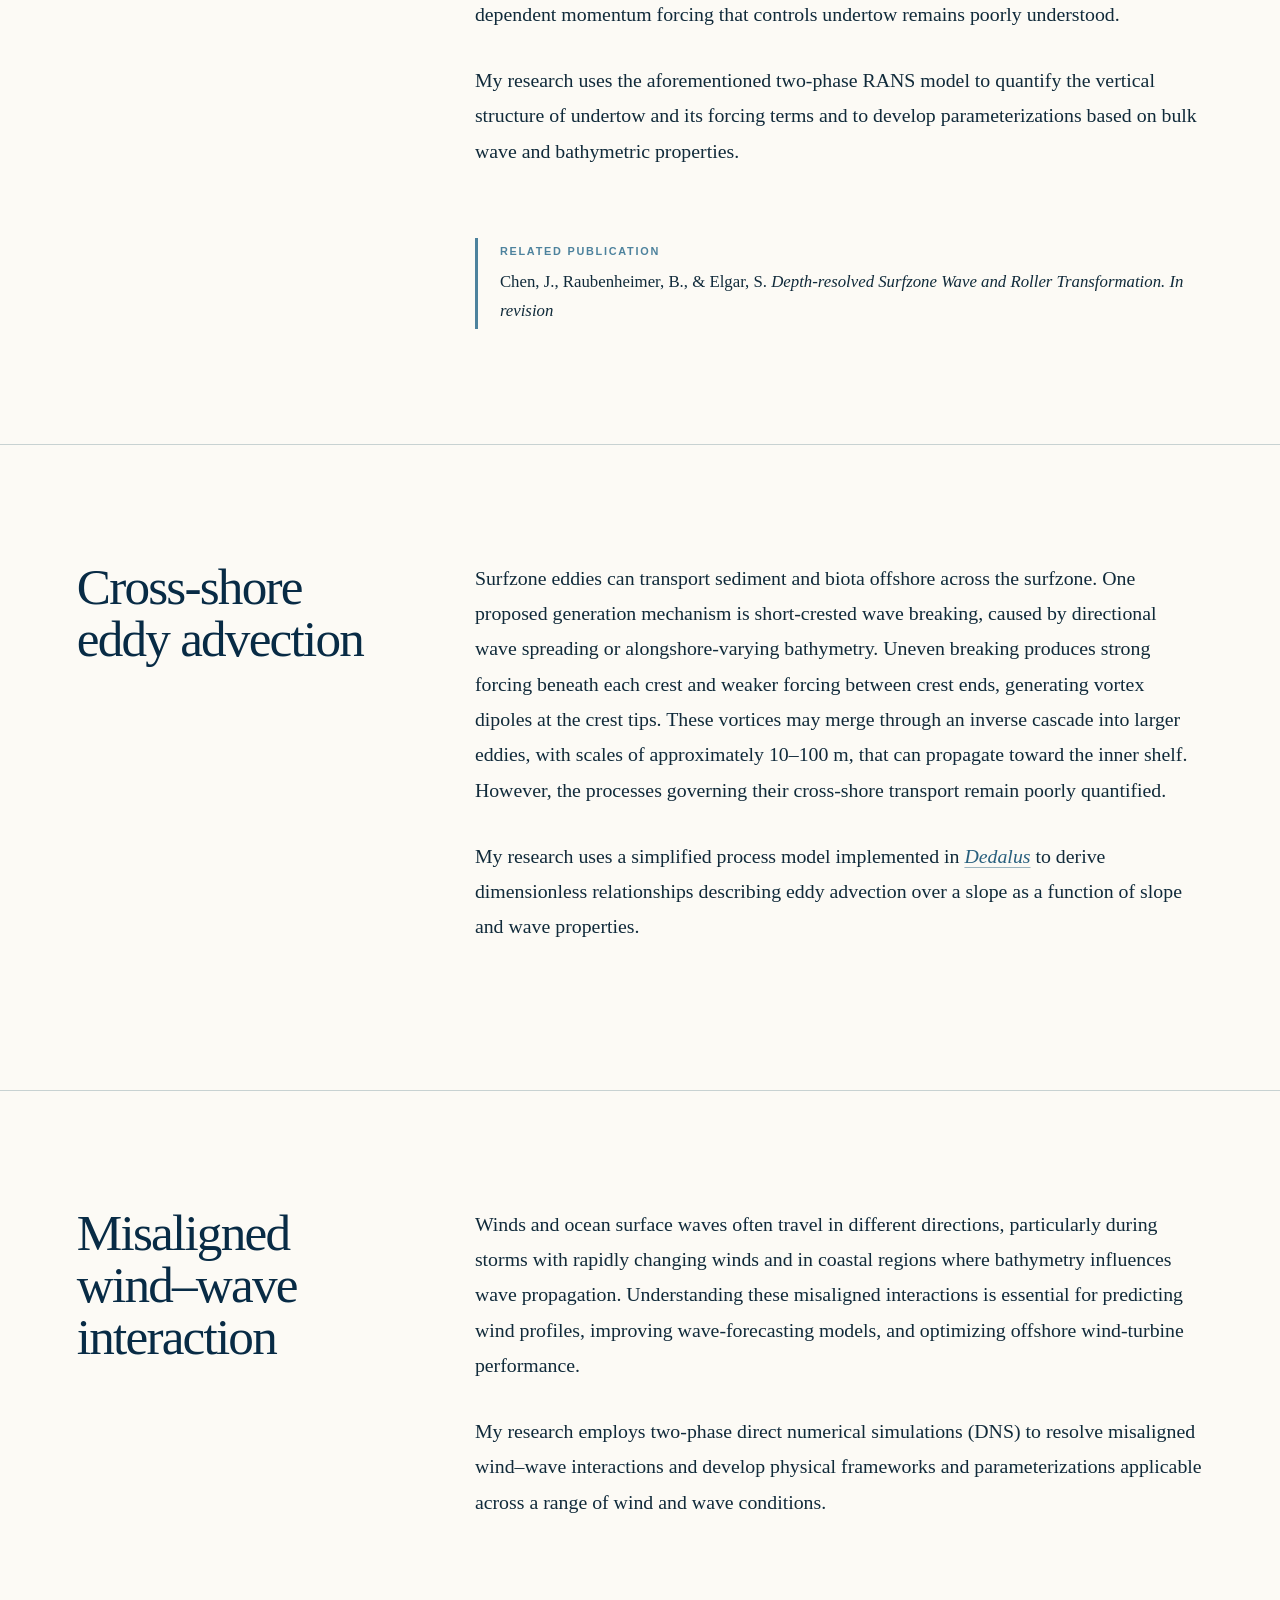
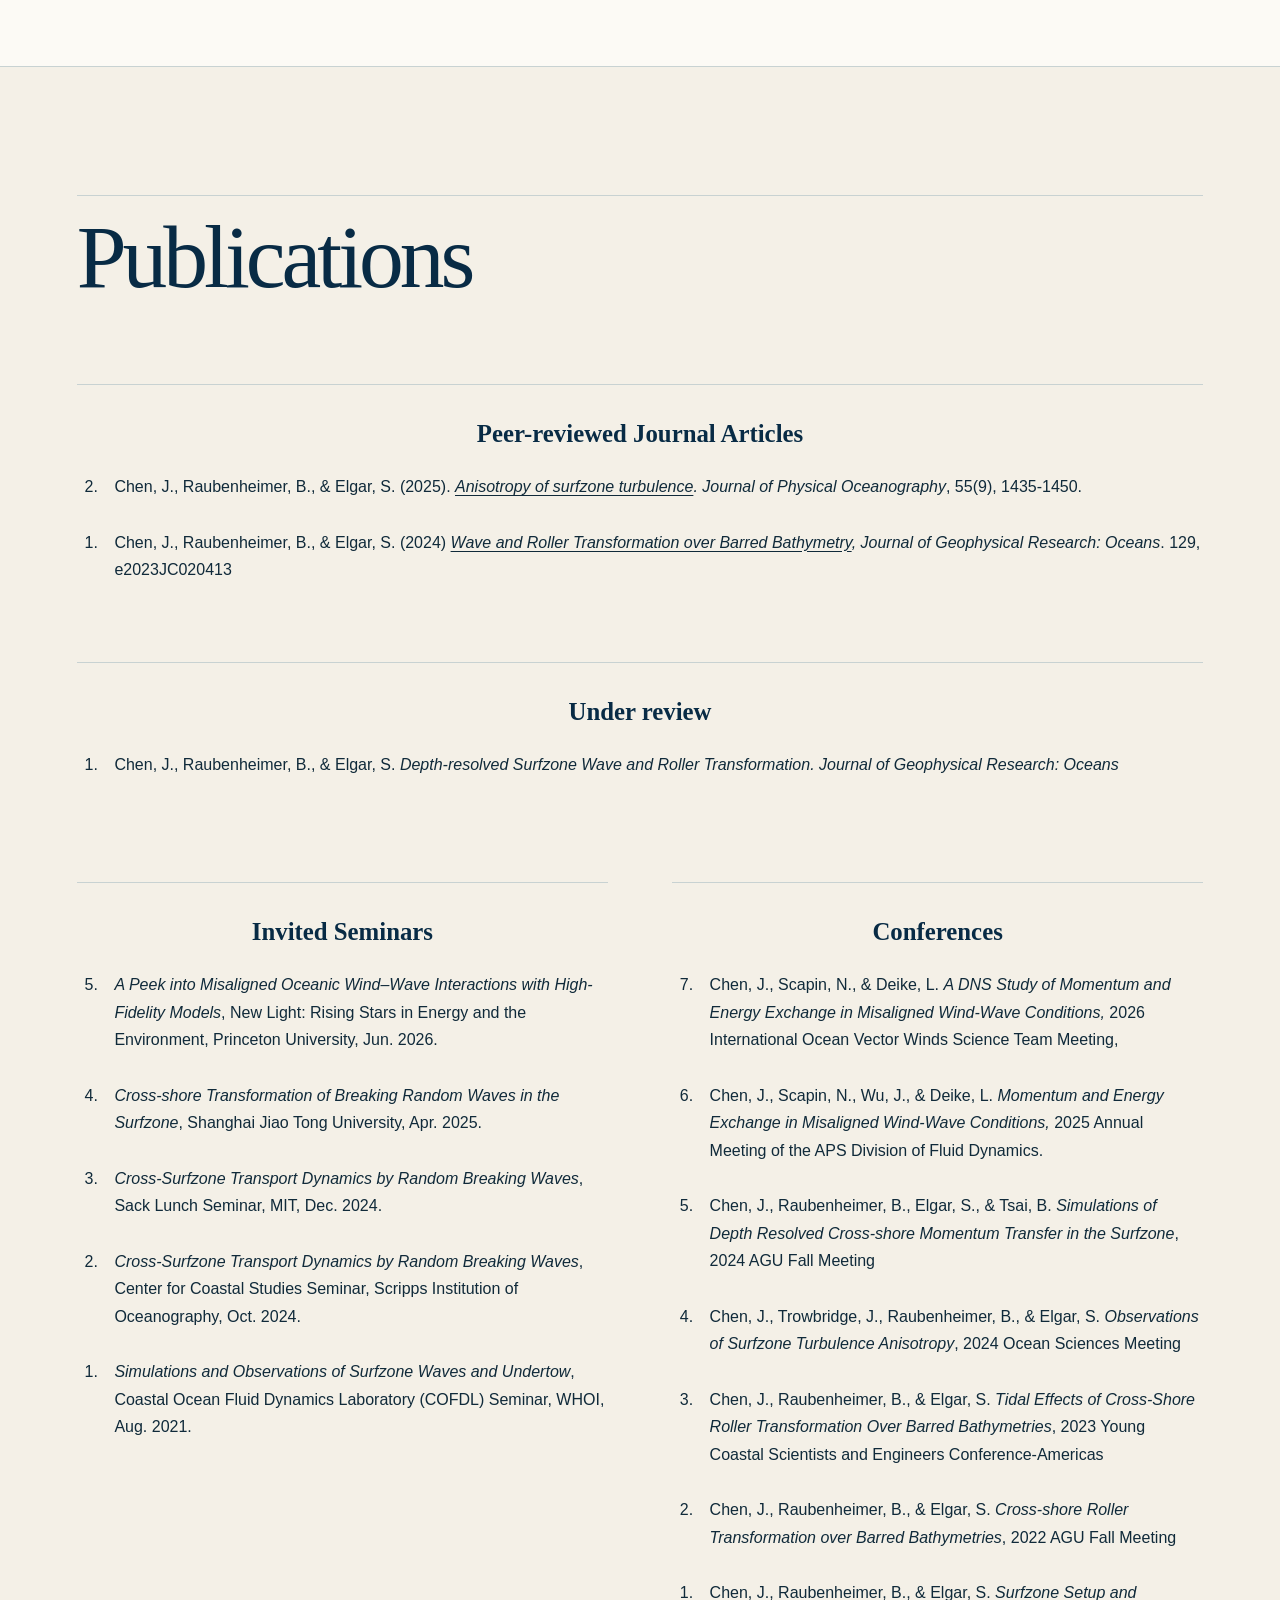
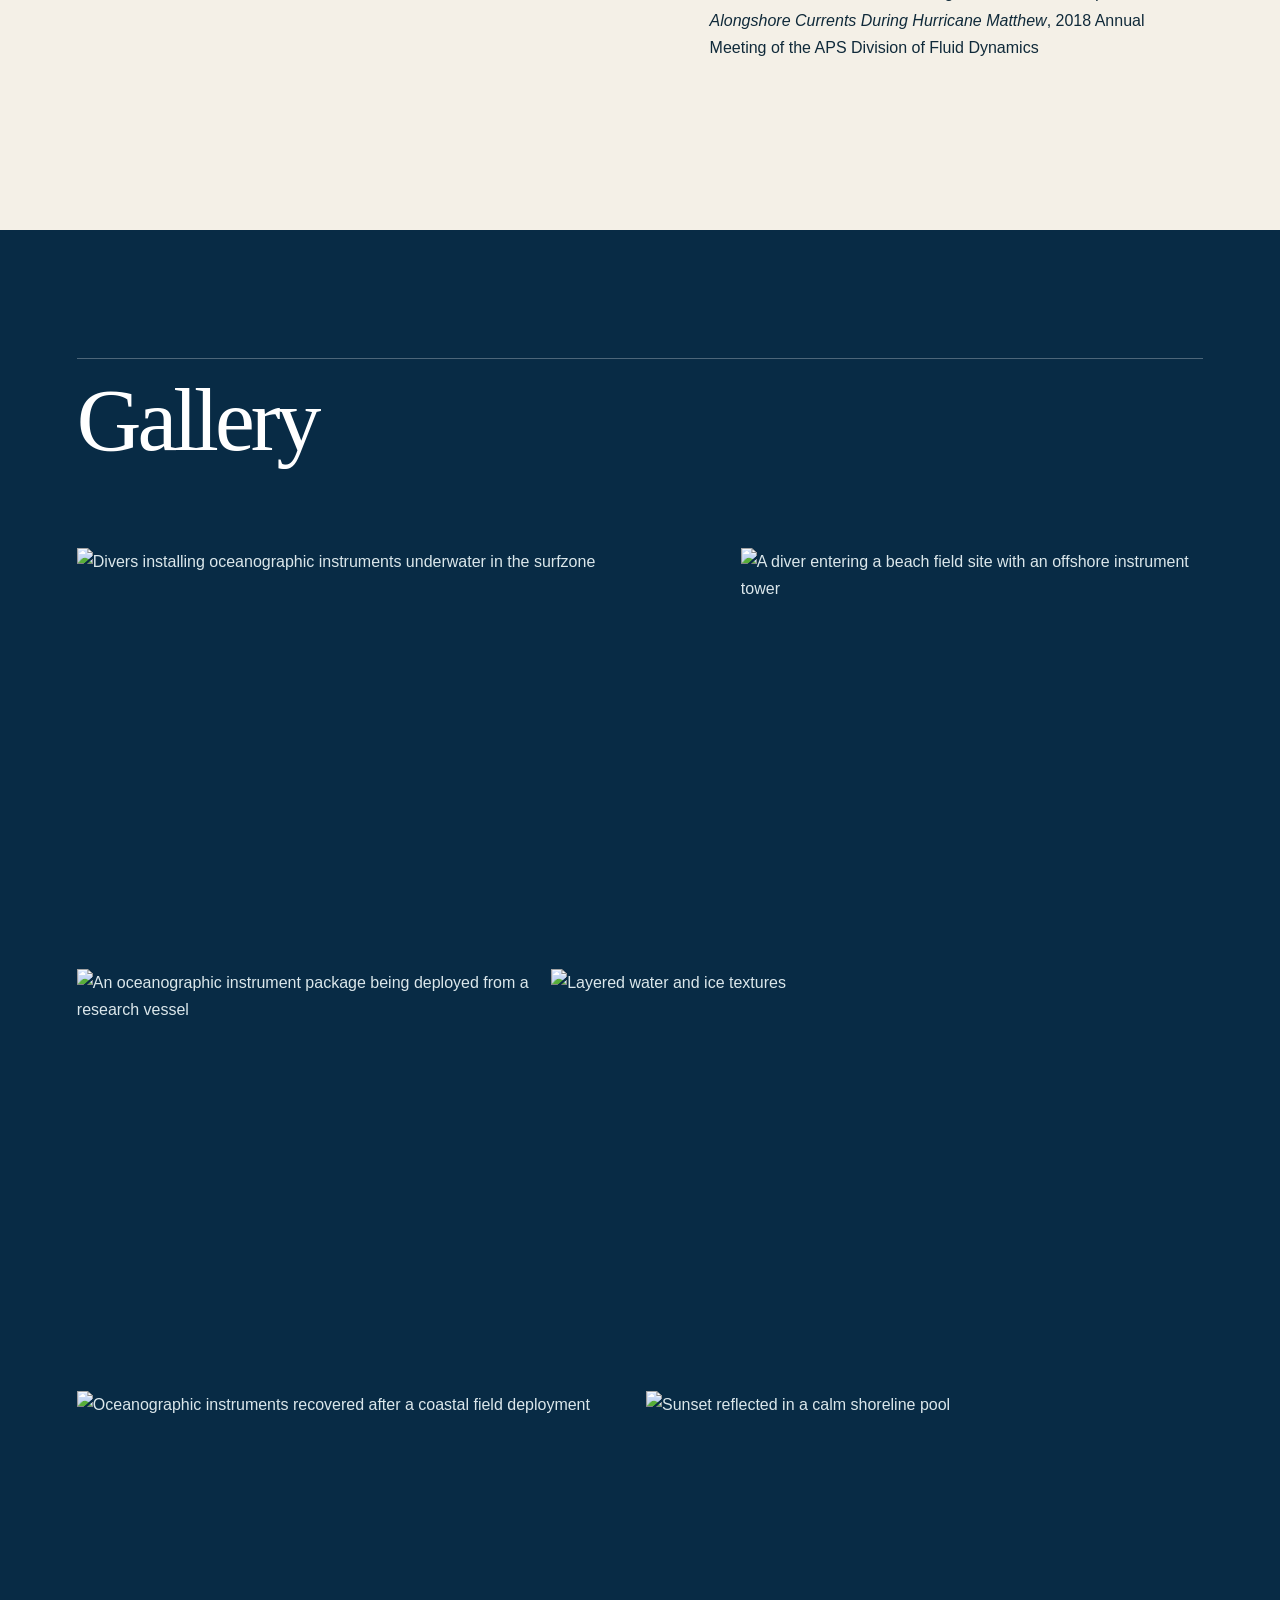
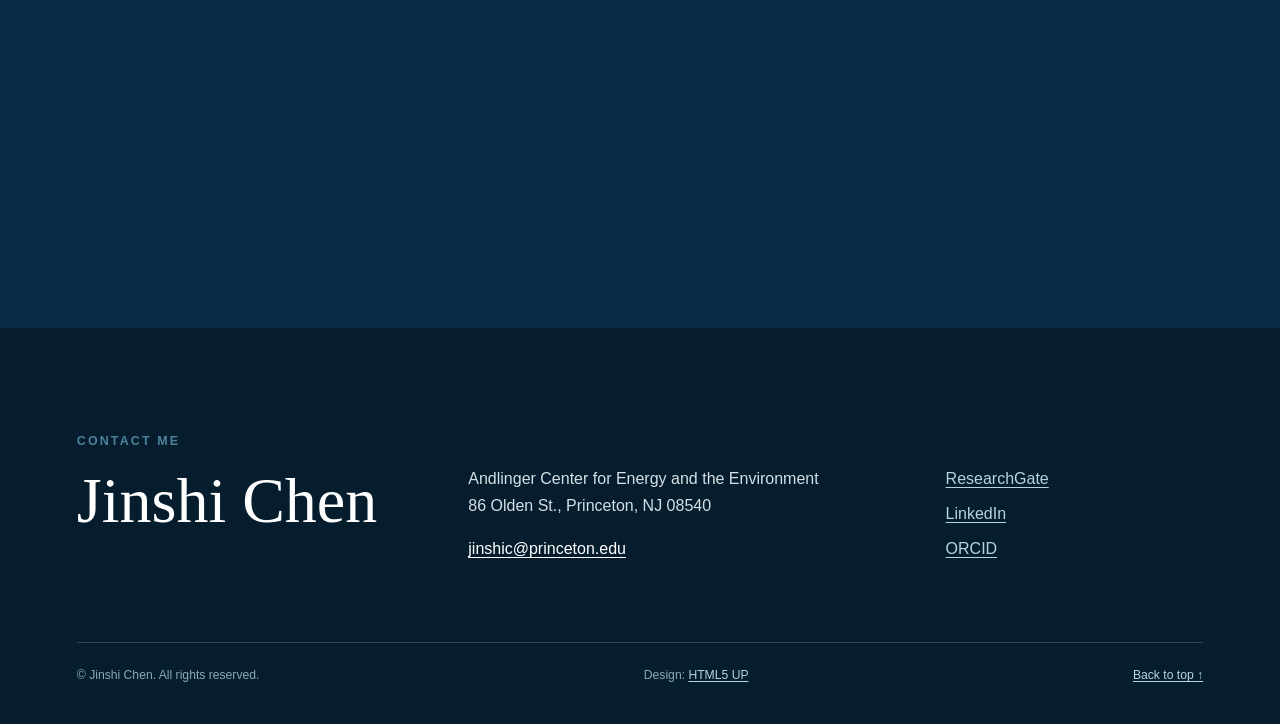
==== commit bfd8cac7: "Add files via upload Update website. Revamp the website and include new content." ====
--- a/index.html
+++ b/index.html
@@ -1,17 +1,116 @@
-<!DOCTYPE HTML>
-<!--
-	Helios by HTML5 UP
-	html5up.net | @ajlkn
-	Free for personal and commercial use under the CCA 3.0 license (html5up.net/license)
--->
-<html>
-	<head>
-		<title>Jinshi Chen</title>
-		<meta charset="utf-8" />
-		<meta name="viewport" content="width=device-width, initial-scale=1, user-scalable=no" />
-		<link rel="stylesheet" href="assets/css/main.css" />
-		<noscript><link rel="stylesheet" href="assets/css/noscript.css" /></noscript>
-	</head>
+<!doctype html>
+<html lang="en">
+<head>
+  <meta charset="utf-8">
+  <meta name="viewport" content="width=device-width, initial-scale=1">
+  <meta name="description" content="Jinshi Chen — research in nearshore wave dynamics, air–sea interaction, coastal resilience and hazards, and marine renewable energy">
+  <title>Jinshi Chen | Ocean and Coastal Research</title>
+  <link rel="icon" href="favicon.svg" type="image/svg+xml">
+  <link rel="stylesheet" href="styles.css">
+  <style>
+    .research-intro > .research-lede {
+      grid-column: 1 / -1;
+      width: 100%;
+      max-width: none;
+      margin-left: 0;
+      padding-left: 0;
+      text-indent: 0;
+      font-size: clamp(1.4rem, 2.4vw, 2.3rem);
+    }
+
+    .publication-groups {
+      display: block;
+      margin-left: 0;
+    }
+
+    .gallery-grid {
+      grid-auto-rows: clamp(300px, 32vw, 420px);
+    }
+
+    .gallery-grid img {
+      object-position: center;
+    }
+
+    .research-nav {
+      border-bottom: 0;
+      grid-template-columns: repeat(4, minmax(0, 1fr));
+    }
+
+    .research-nav > a:nth-child(-n + 4) {
+      border-bottom: 1px solid rgb(255 255 255 / 22%);
+    }
+
+    .research-nav > a:nth-child(4) {
+      border-right: 1px solid rgb(255 255 255 / 22%);
+    }
+
+    .research-nav > .research-nav-wind {
+      grid-column: 1;
+      border: 1px solid rgb(255 255 255 / 22%);
+    }
+
+    .publication-primary {
+      display: grid;
+      gap: clamp(1.75rem, 3vw, 3rem);
+    }
+
+    .publication-primary > article > h3,
+    .presentation-columns > article > h3 {
+      text-align: center;
+    }
+
+    .publication-primary > article,
+    .presentation-columns > article {
+      display: block;
+    }
+
+    .publication-primary > article > h3,
+    .presentation-columns > article > h3 {
+      margin-bottom: 1.5rem;
+    }
+
+    .presentation-columns {
+      display: grid;
+      grid-template-columns: repeat(2, minmax(0, 1fr));
+      gap: clamp(2rem, 5vw, 5rem);
+      margin-top: clamp(2.5rem, 5vw, 4.5rem);
+      align-items: start;
+    }
+
+    @media (max-width: 760px) {
+      .presentation-columns {
+        grid-template-columns: 1fr;
+      }
+
+      .gallery-grid {
+        grid-auto-rows: 66vw;
+      }
+
+      .research-nav {
+        grid-template-columns: 1fr;
+      }
+
+      .research-nav > a:nth-child(-n + 4) {
+        border-left: 1px solid rgb(255 255 255 / 22%);
+        border-right: 1px solid rgb(255 255 255 / 22%);
+        border-top: 0;
+      }
+
+      .research-nav > a:first-child {
+        border-top: 1px solid rgb(255 255 255 / 22%);
+      }
+
+      .research-nav > .research-nav-wind {
+        margin-top: 18px;
+      }
+    }
+
+    @media (min-width: 901px) {
+      .about-grid { grid-template-columns: minmax(300px, 0.78fr) 1.55fr; }
+      .profile-card p:first-of-type { white-space: nowrap; }
+    }
+  </style>
+</head>
 <!-- Google tag (gtag.js) -->
 <script async src="https://www.googletagmanager.com/gtag/js?id=G-4F6F3TL4S5"></script>
 <script>
@@ -20,128 +119,130 @@
   gtag('js', new Date());
 
   gtag('config', 'G-4F6F3TL4S5');
-</script>
-	<body class="homepage is-preload">
-		<div id="page-wrapper">
+</script>
+<body>
+<main id="home">
+  <header class="site-header">
+    <a class="wordmark" href="#home" aria-label="Jinshi Chen — home">Jinshi Chen</a>
+    <nav class="site-nav" aria-label="Primary navigation">
+      <a href="#home">Home</a><a href="#about">About</a><a href="#research">Research</a>
+      <a href="#publications">Publications</a><a href="#gallery">Gallery</a>
+      <a href="Jinshi-Chen-CV.pdf" target="_blank" rel="noreferrer">CV</a>
+    </nav>
+  </header>
+
+  <section class="hero" aria-labelledby="hero-title">
+    <div class="hero-copy">
+      <h1 id="hero-title">Jinshi Chen</h1>
+      <p class="hero-role">Distinguished Postdoctoral Fellow</p>
+      <div class="affiliation"><p>Andlinger Center for Energy and the Environment</p><p>Princeton University</p></div>
+      <div class="hero-rule"></div>
+      <p class="hero-focus">Nearshore Wave Dynamics <span aria-hidden="true">·</span> Air–Sea Interaction <span aria-hidden="true">·</span> Coastal Resilience &amp; Hazard <span aria-hidden="true">·</span> Marine Renewable Energy</p>
+      <div class="hero-actions"><a class="button button-primary" href="#research">Research</a><a class="button button-text" href="Jinshi-Chen-CV.pdf" target="_blank" rel="noreferrer">CV <span aria-hidden="true">→</span></a></div>
+    </div>
+    <figure class="hero-image"><img src="images/header.jpg" alt="Ocean waves meeting the shoreline" fetchpriority="high"></figure>
+  </section>
+
+  <section class="section about-section" id="about" aria-labelledby="about-title">
+    <div class="section-heading"><h2 id="about-title">About&nbsp;Me</h2></div>
+    <div class="about-grid">
+      <aside class="profile-card"><img src="images/pic01.jpg" alt="Portrait of Jinshi Chen" loading="lazy" decoding="async"><div><h3>Jinshi Chen</h3><p>Ph.D. Physical Oceanography, MIT/WHOI (2019-2025)</p><p>B.A. Physics, Cornell University (2015-2019)</p></div></aside>
+      <article class="prose about-copy">
+        <p id="wind">I am a <a href="https://acee.princeton.edu/postdoc-program/" target="_blank" rel="noreferrer">Distinguished Postdoctoral Fellow </a> at the <a href="https://acee.princeton.edu/" target="_blank" rel="noreferrer">Andlinger Center for Energy and the Environment </a> at <a href="https://princeton.edu/" target="_blank" rel="noreferrer">Princeton University</a>. At Princeton, I work with <a href="https://mae.princeton.edu/people/luc-deike" target="_blank" rel="noreferrer">Prof. Luc Deike</a> and <a href="https://mae.princeton.edu/people/michael-e-mueller" target="_blank" rel="noreferrer">Prof. Michael Mueller</a> to study misaligned wind–wave interactions using two-phase Direct Numerical Simulations (DNS) conducted with <a href="https://basilisk.fr/" target="_blank" rel="noreferrer"><em>Basilisk</em></a>.</p>
+        <p>I earned my Ph.D. in Physical Oceanography through the <a href="https://mit.whoi.edu/" target="_blank" rel="noreferrer">MIT-WHOI Joint Program</a>. Advised by <a href="https://www2.whoi.edu/staff/braubenheimer2/" target="_blank" rel="noreferrer">Dr. Britt Raubenheimer</a> and <a href="https://www2.whoi.edu/staff/elgar/" target="_blank" rel="noreferrer">Dr. Steve Elgar</a>, I studied nearshore hydrodynamics, including breaking-wave-driven rollers, turbulence, undertow, and eddies. My research combined numerical modeling using <a href="https://www.openfoam.com/" target="_blank" rel="noreferrer"><em>OpenFOAM</em></a> and <a href="https://dedalus-project.org/" target="_blank" rel="noreferrer"><em>Dedalus</em></a> with in situ observations.</p>
+        <p>I earned my bachelor's degree in physics from <a href="https://physics.cornell.edu/" target="_blank" rel="noreferrer">Cornell University</a>, where I focused on theoretical fluid dynamics, numerical modeling, and applied mathematics.</p>
+        <p>I am deeply committed to teaching and outreach. I have completed the <a href="http://phystec.physics.cornell.edu/seminar" target="_blank" rel="noreferrer">Cornell's Teaching and Learning Physics</a> course and <a href="https://tll.mit.edu/programming/grad-student-programming/teaching-certificate-pathways/grad-teaching-development-tracks/" target="_blank" rel="noreferrer">MIT Graduate Teaching Development Track</a> to deepen my understanding of teaching theory and practice. I have also designed and taught math and nearshore dynamics courses at WHOI and Princeton. In support of outreach, I am a member of the <a href="https://www.spsnational.org/" target="_blank" rel="noreferrer">Society of Physics Students</a> and have organized physics demonstrations and given oceanography seminars at middle schools. </p>
+      </article>
+    </div>
+  </section>
+
+  <section class="research-intro" id="research" aria-labelledby="research-title">
+    <div class="section-heading light"><h2 id="research-title">Research</h2></div>
+<p class="research-lede">Although coastal waters and surfzones cover only about 7% of the ocean, they form the critical boundary between the ocean and human society. In the United States, shore-adjacent counties are home to approximately 30% of the population and generate about 35% of the nation’s GDP.</p>
+
+<p class="research-lede">These environments are shaped by complex, multiphase and multiscale processes, including wave breaking, sediment and biota transport, and misaligned wind–wave interactions.</p>
+
+<p class="research-lede">Understanding these processes is essential for assessing coastal hazards, beach erosion, and pollutant dispersal, as well as for advancing marine renewable energy.</p>
+    <figure class="research-overview">
+      <div class="research-overview-image">
+        <img src="images/coastal-processes-schematic.png" alt="Schematic coastal cross-section showing offshore wind, a floating wind turbine, a wave energy converter, breaking waves, a roller, turbulence, undertow, surfzone eddies, bathymetry, beach houses, and beach visitors" loading="lazy" decoding="async">
+        <a class="figure-hotspot hotspot-wind" href="#wind-wave" aria-label="Wind: jump to Misaligned wind–wave interaction" title="Wind — view related research"></a>
+        <a class="figure-hotspot hotspot-roller" href="#roller" aria-label="Roller: jump to Surfzone roller transformation" title="Roller — view related research"></a>
+        <a class="figure-hotspot hotspot-turbulence" href="#turbulence" aria-label="Turbulence: jump to Surfzone turbulence anisotropy" title="Turbulence — view related research"></a>
+        <a class="figure-hotspot hotspot-undertow" href="#undertow" aria-label="Undertow: jump to Vertical structure of undertow over sandbar" title="Undertow — view related research"></a>
+        <a class="figure-hotspot hotspot-eddies" href="#eddy" aria-label="Surfzone eddies: jump to Cross-shore eddy advection" title="Surfzone eddies — view related research"></a>
+      </div>
+      <nav class="research-mobile-links" aria-label="Research figure topics">
+        <p>Explore the figure</p>
+        <a href="#wind-wave">Wind</a>
+        <a href="#roller">Roller</a>
+        <a href="#turbulence">Turbulence</a>
+        <a href="#undertow">Undertow</a>
+        <a href="#eddy">Surfzone eddies</a>
+      </nav>
+    </figure>
+<p class="research-lede">I am broadly interested in understanding multiphase physical processes in coastal and nearshore environments and their implications for coastal community safety and well-being, as well as for marine renewable energy. My research combines high-fidelity modeling, field observations, laboratory experiments, and theoretical analysis.</p>
+
+    <div class="research-nav" aria-label="Research topics"><a href="#roller"><span>01</span>Surfzone roller transformation</a><a href="#turbulence"><span>02</span>Surfzone turbulence anisotropy</a><a href="#undertow"><span>03</span>Vertical structure of undertow</a><a href="#eddy"><span>04</span>Cross-shore eddy advection</a><a class="research-nav-wind" href="#wind-wave"><span>05</span>Misaligned wind–wave interaction</a></div>
+  </section>
+
+  <section class="research-list" aria-label="Research areas">
+    <article class="research-item" id="roller">
+      <header class="research-item-heading"><span>01</span><h3>Surfzone roller transformation</h3></header>
+      <div class="prose research-copy"><p>When waves break, the wave roller, an aerated region on the front face of a spilling wave, redistributes momentum into mean cross- and alongshore currents and wave setup (breaking wave induced mean water level increase), causing these responses to lag behind wave-energy dissipation. Because rollers are transient and highly unsteady, their properties are difficult to measure directly in laboratory or field settings, and existing parameterizations of roller shape and energy are largely empirical.</p>
 
-			<!-- Header -->
-				<div id="header">
-
-					<!-- Inner -->
-						<div class="inner">
-							<header>
-								<h1><a href="index.html" id="logo">Jinshi Chen</a></h1>
-								<hr />
-								<p>Postdoc Fellow, Andlinger Center for Energy and the Environment</p>
-                                                                    <p>Princeton University</p>
-                                                                    <p>Note: I am working on some major changes of this website because I just moved. The information on this website is accurate as of Apr. 2025.</p>
-							</header>
-						</div>
-
-					<!-- Nav -->
-						<nav id="nav">
-							<ul>
-								<li><a href="index.html">Home</a></li>
-								<li><a href="about_me.html">About me</a></li>
-								<li>
-									<a href="research.html">Research</a>
-									<ul>
-										<li><a href="research.html#roller">Surfzone roller transformation</a></li>
-                                                                                <li><a href="research.html#turbulence">Surfzone turbulence anisotropy</a></li>
-										<li><a href="research.html#undertow">Surfzone undertow structure</a></li>
-										<li><a href="research.html#eddy">Transient eddy dynamics</a></li>
-									</ul>
-								</li>
-								<li><a href="publication.html">Publication</a></li>
-								<li><a href="gallery.html">Gallery</a></li>
-                                                                    <li><a href="Jinshi-Chen-112021.pdf" target="_blank" style="text-decoration:none">CV</a></li>
-							</ul>
-						</nav>
-
-				</div>
-
-				<!-- Carousel -->
-				<section class="carousel">
-					<div class="reel">
-
-						<article>
-							<a href="about_me.html" class="image featured"><img src="images/pic01.jpg" alt="" /></a>
-							<header>
-								<h3><a href="about_me.html">About me</a></h3>
-							</header>
-						</article>
-
-						<article>
-							<a href="research.html" class="image featured"><img src="images/pic02.jpg" alt="" /></a>
-							<header>
-								<h3><a href="research.html">Research</a></h3>
-							</header>
-						</article>
-
-						<article>
-							<a href="publication.html" class="image featured"><img src="images/pic03.jpg" alt="" /></a>
-							<header>
-								<h3><a href="publication">Publication</a></h3>
-							</header>
-						</article>
-
-						<article>
-							<a href="gallery.html" class="image featured"><img src="images/pic04.jpg" alt="" /></a>
-							<header>
-								<h3><a href="gallery.html">Gallery</a></h3>
-							</header>
-						</article>
-
-					</div>
-				</section>
-	
-
-			<!-- Footer -->
-				<div id="footer">
-
-						<div class="row">
-							<div class="col-12">
-
-								<!-- Contact -->
-									<section class="contact">
-										<header>
-											<h3>Contact me</h3>
-										</header>
-                                                                                     <h3>Jinshi Chen</h3>
-                                                                                     <h4>Woods Hole Oceanographic Institution, Mail Stop 12</h4>
-                                                                                     <h4>266 Woods Hole Road, Falmouth, MA, 02543</h4>
-										<h4>jinshic@mit.edu</p>
-										<ul class="icons">
-											<li><a href="https://www.facebook.com/jinshi.chen.161/" class="icon brands fa-facebook-f"><span class="label">Facebook</span></a></li>
-											<li><a href="https://www.instagram.com/cjinshi/" class="icon brands fa-instagram"><span class="label">Instagram</span></a></li>
-											<li><a href="https://www.linkedin.com/in/jinshichen/" class="icon brands fa-linkedin-in"><span class="label">Linkedin</span></a></li>
-										</ul>
-									</section>
-
-								<!-- Copyright -->
-									<div class="copyright">
-										<ul class="menu">
-											<li>&copy; Jinshi Chen. All rights reserved.</li><li>Design: <a href="http://html5up.net">HTML5 UP</a></li>
-										</ul>
-									</div>
-
-							</div>
-
-						</div>
-					</div>
-				</div>
-
-		</div>
-
-		<!-- Scripts -->
-			<script src="assets/js/jquery.min.js"></script>
-			<script src="assets/js/jquery.dropotron.min.js"></script>
-			<script src="assets/js/jquery.scrolly.min.js"></script>
-			<script src="assets/js/jquery.scrollex.min.js"></script>
-			<script src="assets/js/browser.min.js"></script>
-			<script src="assets/js/breakpoints.min.js"></script>
-			<script src="assets/js/util.js"></script>
-			<script src="assets/js/main.js"></script>
-
-	</body>
-</html>+<p>My research then used the two-phase (air & water) Reynolds-averaged Navier–Stokes (RANS) model <em>waves2Foam</em>, together with in situ pressure and current measurements, to directly quantify the cross-shore evolution of wave rollers over barred and unbarred beaches under different offshore wave conditions and to evaluate existing parameterizations.
+</p></div>
+      <div class="research-images"><figure><img src="images/Breaking.jpg" alt="A breaking wave roller viewed from above" loading="lazy" decoding="async"><figcaption>A breaking wave roller crossing a mounted sensor (marked by colored fiberglass pole) observed near Duck, NC during our field observation in 2021 using a drone.</figcaption></figure><figure><img src="images/Breaking_model.png" alt="Numerical model of a breaking wave roller" loading="lazy" decoding="async"><figcaption>A snapshot of a cross-shore vertical view of a breaking wave roller simulated in our two-phase model in OpenFOAM where blue indicates water.</figcaption></figure></div>
+      <p class="related-publication"><span>Related publication</span>Chen, J., Raubenheimer, B., &amp; Elgar, S. (2024) <a href="https://agupubs.onlinelibrary.wiley.com/doi/full/10.1029/2023JC020413" target="_blank" rel="noreferrer">Wave and Roller Transformation over Barred Bathymetry </a>, <em>Journal of Geophysical Research: Oceans</em>. 129, e2023JC020413</p>
+    </article>
+    <article class="research-item" id="turbulence">
+      <header class="research-item-heading"><span>02</span><h3>Surfzone turbulence anisotropy</h3></header>
+      <div class="prose research-copy"><p>Turbulence is ubiquitous in the ocean, and it is especially strong in surfzone due to breaking waves. Breaking-wave turbulence is responsible for mixing in the water column, transporting momentum cross-shore and downward, and dissipating wave energy. Accurately estimating turbulence strength and structure in surfzone is critical for estimating vertical structure of undertow and cross-shore wave transformation. Yet, two-equation RANS model relates turbulence structure with mean current stress, assuming maximum turbulence energy flux across length scales, leading to erroneous turbulent estimate in the model and subsequently unsatisfactory estimation of undertow. </p>
+<p> For my research, I use in-situ field observation to directly estimate surfzone turbulence anisotropy (directional preference of turbulence Reynolds stresses) and relate that to bulk wave and mean current.</p></div>
+      <div class="research-images"><figure><img src="images/turbulence_sketch.png" alt="Schematic turbulence fluctuation ellipsoids" loading="lazy" decoding="async"><figcaption>Schematic plots of turbulence fluctuation ellipsoid for isotropic (top) and anisotropic (bottom) states.</figcaption></figure><figure><img src="images/turbulence_setup.png" alt="Two vertically stacked Acoustic Doppler Velocimeters" loading="lazy" decoding="async"><figcaption>An assembly of two vertically stacked Acoustic Doppler Velocimeters (ADVs) for measuring surfzone turbulence during our field observation in 2023.</figcaption></figure></div>
+      <p class="related-publication"><span>Related publication</span>Chen, J., Raubenheimer, B., & Elgar, S. (2025). <em> <a href="https://journals.ametsoc.org/view/journals/phoc/55/9/JPO-D-24-0177.1.xml" target="_blank" rel="noreferrer">Anisotropy of surfzone turbulence</a>. Journal of Physical Oceanography</em>, 55(9), 1435-1450.</p>
+    </article>
+    <article class="research-item" id="undertow"><header class="research-item-heading"><span>03</span><h3>Vertical structure of undertow</h3></header><div class="prose research-copy"><p> In the surf zone, undertow, an offshore-directed mean current below the wave trough, balances the onshore mass transport carried by breaking waves and rollers. Understanding the vertical structure of undertow is critical to accurately estimate the water column mixing, bottom shear stress and sediment transport rate, which has important implications for beach erosion and the transport of land-based pollutants and biota. However, the depth-dependent momentum forcing that controls undertow remains poorly understood. </p>
+
+    <p>My research uses the aforementioned two-phase RANS model to quantify the vertical structure of undertow and its forcing terms and to develop parameterizations based on bulk wave and bathymetric properties.</p></div>
+    <p class="related-publication"><span>Related publication</span>Chen, J., Raubenheimer, B., & Elgar, S. <em> Depth-resolved Surfzone Wave and Roller Transformation. In revision</em></p>
+</article>
+
+    <article class="research-item" id="eddy"><header class="research-item-heading"><span>04</span><h3>Cross-shore eddy advection</h3></header><div class="prose research-copy"><p>Surfzone eddies can transport sediment and biota offshore across the surfzone. One proposed generation mechanism is short-crested wave breaking, caused by directional wave spreading or alongshore-varying bathymetry. Uneven breaking produces strong forcing beneath each crest and weaker forcing between crest ends, generating vortex dipoles at the crest tips. These vortices may merge through an inverse cascade into larger eddies, with scales of approximately 10–100 m, that can propagate toward the inner shelf. However, the processes governing their cross-shore transport remain poorly quantified.</p>
+
+<p>My research uses a simplified process model implemented in <a href="https://dedalus-project.org/" target="_blank" rel="noreferrer"><em>Dedalus</em></a> to derive dimensionless relationships describing eddy advection over a slope as a function of slope and wave properties.</p></div></article>
+
+    <article class="research-item" id="wind-wave">
+      <header class="research-item-heading"><span>05</span><h3>Misaligned wind–wave interaction</h3></header>
+      <div class="prose research-copy"><p>Winds and ocean surface waves often travel in different directions, particularly during storms with rapidly changing winds and in coastal regions where bathymetry influences wave propagation. Understanding these misaligned interactions is essential for predicting wind profiles, improving wave-forecasting models, and optimizing offshore wind-turbine performance.</p>
+
+<p>My research employs two-phase direct numerical simulations (DNS) to resolve misaligned wind–wave interactions and develop physical frameworks and parameterizations applicable across a range of wind and wave conditions.</p></div>
+    </article>
+  </section>
+
+  <section class="section publications-section" id="publications" aria-labelledby="publications-title">
+    <div class="section-heading"><h2 id="publications-title">Publications</h2></div>
+    <div class="publication-groups">
+      <div class="publication-primary">
+        <article><h3>Peer-reviewed Journal Articles</h3><ol reversed start="2"><li>Chen, J., Raubenheimer, B., & Elgar, S. (2025). <em> <a href="https://journals.ametsoc.org/view/journals/phoc/55/9/JPO-D-24-0177.1.xml" target="_blank" rel="noreferrer">Anisotropy of surfzone turbulence</a>. Journal of Physical Oceanography</em>, 55(9), 1435-1450.</li><li>Chen, J., Raubenheimer, B., &amp; Elgar, S. (2024) <em><a href="https://agupubs.onlinelibrary.wiley.com/doi/full/10.1029/2023JC020413" target="_blank" rel="noreferrer">Wave and Roller Transformation over Barred Bathymetry</a>, Journal of Geophysical Research: Oceans</em>. 129, e2023JC020413</li></ol></article>
+        <article><h3>Under review</h3><ol><li>Chen, J., Raubenheimer, B., & Elgar, S. <em> Depth-resolved Surfzone Wave and Roller Transformation. Journal of Geophysical Research: Oceans</em></li></ol></article>
+      </div>
+      <div class="presentation-columns">
+        <article class="seminar-list"><h3>Invited Seminars</h3><ol reversed start="5"><li><em>A Peek into Misaligned Oceanic Wind–Wave Interactions with High-Fidelity Models</em>, New Light: Rising Stars in Energy and the Environment, Princeton University, Jun. 2026.</li><li><em>Cross-shore Transformation of Breaking Random Waves in the Surfzone</em>, Shanghai Jiao Tong University, Apr. 2025.</li><li><em>Cross-Surfzone Transport Dynamics by Random Breaking Waves</em>, Sack Lunch Seminar, MIT, Dec. 2024.</li><li><em>Cross-Surfzone Transport Dynamics by Random Breaking Waves</em>, Center for Coastal Studies Seminar, Scripps Institution of Oceanography, Oct. 2024.</li><li><em>Simulations and Observations of Surfzone Waves and Undertow</em>, Coastal Ocean Fluid Dynamics Laboratory (COFDL) Seminar, WHOI, Aug. 2021.</li></ol></article>
+        <article class="conference-list"><h3>Conferences</h3><ol reversed start="7"><li>Chen, J., Scapin, N., & Deike, L. <em>A DNS Study of Momentum and Energy Exchange in Misaligned Wind-Wave Conditions,</em> 2026 International Ocean Vector Winds Science Team Meeting,</li><li>Chen, J., Scapin, N., Wu, J., & Deike, L. <em>Momentum and Energy Exchange in Misaligned Wind-Wave Conditions, </em>2025 Annual Meeting of the APS Division of Fluid Dynamics.</li><li>Chen, J., Raubenheimer, B., Elgar, S., &amp; Tsai, B. <em>Simulations of Depth Resolved Cross-shore Momentum Transfer in the Surfzone</em>, 2024 AGU Fall Meeting</li><li>Chen, J., Trowbridge, J., Raubenheimer, B., &amp; Elgar, S. <em>Observations of Surfzone Turbulence Anisotropy</em>, 2024 Ocean Sciences Meeting</li><li>Chen, J., Raubenheimer, B., &amp; Elgar, S. <em>Tidal Effects of Cross-Shore Roller Transformation Over Barred Bathymetries</em>, 2023 Young Coastal Scientists and Engineers Conference-Americas</li><li>Chen, J., Raubenheimer, B., &amp; Elgar, S. <em>Cross-shore Roller Transformation over Barred Bathymetries</em>, 2022 AGU Fall Meeting</li><li>Chen, J., Raubenheimer, B., &amp; Elgar, S. <em>Surfzone Setup and Alongshore Currents During Hurricane Matthew</em>, 2018 Annual Meeting of the APS Division of Fluid Dynamics</li></ol></article>
+      </div>
+    </div>
+  </section>
+
+  <section class="gallery-section" id="gallery" aria-labelledby="gallery-title"><div class="section-heading light"><h2 id="gallery-title">Gallery</h2></div><div class="gallery-grid"><figure><img src="images/field_1.JPG" alt="Divers installing oceanographic instruments underwater in the surfzone" loading="lazy" decoding="async"></figure><figure><img src="images/field_2.JPG" alt="A diver entering a beach field site with an offshore instrument tower" loading="lazy" decoding="async"></figure><figure><img src="images/field_3.JPG" alt="An oceanographic instrument package being deployed from a research vessel" loading="lazy" decoding="async"></figure><figure><img src="images/layer.jpg" alt="Layered water and ice textures" loading="lazy" decoding="async"></figure><figure><img src="images/field_4.JPG" alt="Oceanographic instruments recovered after a coastal field deployment" loading="lazy" decoding="async"></figure><figure><img src="images/mirror.JPG" alt="Sunset reflected in a calm shoreline pool" loading="lazy" decoding="async"></figure></div></section>
+
+  <footer class="site-footer" id="contact">
+    <div><p class="eyebrow">Contact me</p><h2>Jinshi Chen</h2></div>
+    <address><p>Andlinger Center for Energy and the Environment</p><p>86 Olden St., Princeton, NJ 08540</p><a href="mailto:jinshic@princeton.edu">jinshic@princeton.edu</a></address>
+    <div class="social-links"><a href="https://www.researchgate.net/profile/Jinshi-Chen" target="_blank" rel="noreferrer">ResearchGate</a><a href="https://www.linkedin.com/in/jinshichen/" target="_blank" rel="noreferrer">LinkedIn</a><a href="https://orcid.org/0009-0007-6453-5265" target="_blank" rel="noreferrer">ORCID</a></div>
+    <div class="footer-bottom"><p>© Jinshi Chen. All rights reserved.</p><p>Design: <a href="http://html5up.net" target="_blank" rel="noreferrer">HTML5 UP</a></p><a href="#home">Back to top ↑</a></div>
+  </footer>
+</main>
+</body>
+</html>
--- a/styles.css
+++ b/styles.css
@@ -0,0 +1,999 @@
+
+:root {
+  --navy: #082b45;
+  --ink: #102a3a;
+  --blue: #4d829d;
+  --ivory: #f4f0e7;
+  --paper: #fcfaf5;
+  --rule: #c8d2d2;
+  --mist: #e8efef;
+  --white: #ffffff;
+}
+
+* {
+  box-sizing: border-box;
+}
+
+html {
+  scroll-behavior: smooth;
+  scroll-padding-top: 90px;
+}
+
+body {
+  --serif: Georgia, Georgia, "Times New Roman", serif;
+  --sans: Arial, Arial, Helvetica, sans-serif;
+  margin: 0;
+  background: var(--paper);
+  color: var(--ink);
+  font-family: var(--sans);
+  font-size: 16px;
+  line-height: 1.7;
+  text-rendering: optimizeLegibility;
+}
+
+a {
+  color: inherit;
+  text-underline-offset: 0.2em;
+}
+
+a:focus-visible {
+  outline: 3px solid #6ab2d4;
+  outline-offset: 4px;
+}
+
+img {
+  display: block;
+  max-width: 100%;
+}
+
+p,
+h1,
+h2,
+h3,
+figure {
+  margin-top: 0;
+}
+
+.site-header {
+  align-items: center;
+  background: rgb(252 250 245 / 94%);
+  border-bottom: 1px solid rgb(16 42 58 / 10%);
+  display: flex;
+  height: 88px;
+  justify-content: space-between;
+  padding: 0 clamp(24px, 4vw, 64px);
+  position: sticky;
+  top: 0;
+  z-index: 20;
+  backdrop-filter: blur(14px);
+}
+
+.wordmark {
+  color: var(--navy);
+  font-family: var(--serif);
+  font-size: 1.62rem;
+  font-weight: 600;
+  letter-spacing: 0.16em;
+  line-height: 1;
+  text-decoration: none;
+  text-transform: uppercase;
+  white-space: nowrap;
+}
+
+.site-nav {
+  align-items: center;
+  display: flex;
+  gap: clamp(18px, 2.8vw, 44px);
+}
+
+.site-nav a {
+  color: var(--ink);
+  font-size: 0.91rem;
+  font-weight: 500;
+  padding: 12px 0 8px;
+  position: relative;
+  text-decoration: none;
+}
+
+.site-nav a::after {
+  background: var(--blue);
+  bottom: 3px;
+  content: "";
+  height: 1px;
+  left: 0;
+  position: absolute;
+  transform: scaleX(0);
+  transform-origin: right;
+  transition: transform 180ms ease;
+  width: 100%;
+}
+
+.site-nav a:hover::after,
+.site-nav a:focus-visible::after {
+  transform: scaleX(1);
+  transform-origin: left;
+}
+
+.hero {
+  background: var(--ivory);
+  display: grid;
+  grid-template-columns: minmax(440px, 47%) 1fr;
+  min-height: calc(100vh - 88px);
+}
+
+.hero-copy {
+  align-self: center;
+  max-width: 690px;
+  padding: clamp(72px, 8vw, 128px) clamp(36px, 5vw, 78px) 64px;
+}
+
+.eyebrow,
+.section-index {
+  color: var(--blue);
+  font-size: 0.78rem;
+  font-weight: 600;
+  letter-spacing: 0.17em;
+  margin-bottom: 20px;
+  text-transform: uppercase;
+}
+
+.hero h1 {
+  color: var(--navy);
+  font-family: var(--serif);
+  font-size: clamp(4.3rem, 6.8vw, 7.2rem);
+  font-weight: 500;
+  letter-spacing: -0.055em;
+  line-height: 0.86;
+  margin-bottom: 20px;
+  white-space: nowrap;
+}
+
+.hero-role {
+  color: var(--blue);
+  font-size: 0.82rem;
+  font-weight: 600;
+  letter-spacing: 0.16em;
+  margin-bottom: 20px;
+  text-transform: uppercase;
+}
+
+.affiliation {
+  font-size: clamp(1.04rem, 1.45vw, 1.35rem);
+  font-weight: 500;
+  line-height: 1.42;
+}
+
+.affiliation p {
+  margin-bottom: 0;
+}
+
+.hero-rule {
+  background: var(--blue);
+  height: 1px;
+  margin: 44px 0 26px;
+  width: 112px;
+}
+
+.hero-focus {
+  color: var(--navy);
+  font-size: clamp(0.88rem, 1.15vw, 1.05rem);
+  font-weight: 600;
+  letter-spacing: 0.015em;
+  line-height: 1.75;
+  margin-bottom: 32px;
+  max-width: 590px;
+}
+
+.hero-actions {
+  align-items: center;
+  display: flex;
+  gap: 30px;
+}
+
+.button {
+  align-items: center;
+  display: inline-flex;
+  font-size: 0.94rem;
+  font-weight: 600;
+  justify-content: center;
+  min-height: 50px;
+  padding: 0 28px;
+  text-decoration: none;
+  transition: background 180ms ease, color 180ms ease, transform 180ms ease;
+}
+
+.button:hover {
+  transform: translateY(-2px);
+}
+
+.button-primary {
+  background: var(--navy);
+  color: var(--white);
+}
+
+.button-primary:hover {
+  background: #0e3d5e;
+}
+
+.button-text {
+  border-bottom: 1px solid var(--blue);
+  color: var(--navy);
+  padding-left: 0;
+  padding-right: 0;
+}
+
+.button-text span {
+  margin-left: 30px;
+  transition: transform 180ms ease;
+}
+
+.button-text:hover span {
+  transform: translateX(4px);
+}
+
+.update-note {
+  border-left: 1px solid var(--rule);
+  color: #526672;
+  font-size: 0.76rem;
+  line-height: 1.55;
+  margin: 54px 0 0;
+  max-width: 520px;
+  padding-left: 14px;
+}
+
+.hero-image {
+  margin: 0;
+  min-height: 640px;
+  overflow: hidden;
+  position: relative;
+}
+
+.hero-image::after {
+  background: linear-gradient(90deg, rgb(8 43 69 / 10%), transparent 35%);
+  content: "";
+  inset: 0;
+  pointer-events: none;
+  position: absolute;
+}
+
+.hero-image img {
+  height: 100%;
+  object-fit: cover;
+  transition: transform 1.2s ease;
+  width: 100%;
+}
+
+.hero-image:hover img {
+  transform: scale(1.015);
+}
+
+.hero-image figcaption {
+  bottom: 26px;
+  color: var(--white);
+  font-size: 0.7rem;
+  font-weight: 600;
+  letter-spacing: 0.16em;
+  position: absolute;
+  right: 30px;
+  text-transform: uppercase;
+  writing-mode: vertical-rl;
+  z-index: 1;
+}
+
+.section {
+  margin: 0 auto;
+  max-width: 1440px;
+  padding: clamp(90px, 10vw, 150px) clamp(24px, 6vw, 96px);
+}
+
+.section-heading {
+  border-top: 1px solid var(--rule);
+  display: grid;
+  gap: 20px;
+  grid-template-columns: minmax(160px, 0.45fr) 1fr;
+  margin-bottom: clamp(60px, 7vw, 100px);
+  padding-top: 22px;
+}
+
+.section-heading .section-index {
+  margin: 0;
+}
+
+.section-heading h2 {
+  color: var(--navy);
+  font-family: var(--serif);
+  font-size: clamp(3.8rem, 7vw, 7.2rem);
+  font-weight: 500;
+  letter-spacing: -0.045em;
+  line-height: 0.86;
+  margin: 0;
+}
+
+.section-heading.light {
+  border-color: rgb(255 255 255 / 28%);
+}
+
+.section-heading.light h2 {
+  color: var(--white);
+}
+
+.section-heading.light .section-index {
+  color: #9cc7d8;
+}
+
+.about-section {
+  background: var(--paper);
+}
+
+.about-grid {
+  align-items: start;
+  display: grid;
+  gap: clamp(44px, 7vw, 105px);
+  grid-template-columns: minmax(260px, 0.72fr) 1.55fr;
+}
+
+.profile-card {
+  background: var(--mist);
+  position: sticky;
+  top: 118px;
+}
+
+.profile-card img {
+  aspect-ratio: 4 / 3;
+  object-fit: cover;
+  width: 100%;
+}
+
+.profile-card div {
+  padding: 28px 30px 32px;
+}
+
+.profile-card h3 {
+  color: var(--navy);
+  font-family: var(--serif);
+  font-size: 2rem;
+  font-weight: 600;
+  margin-bottom: 16px;
+}
+
+.profile-card p {
+  color: #48606e;
+  font-size: 0.86rem;
+  margin-bottom: 8px;
+}
+
+.prose {
+  font-family: var(--serif);
+  font-size: clamp(1.18rem, 1.55vw, 1.4rem);
+  line-height: 1.78;
+}
+
+.prose p {
+  margin-bottom: 1.55em;
+}
+
+.prose a {
+  color: #285f7d;
+  text-decoration-color: rgb(40 95 125 / 45%);
+}
+
+.prose a:hover {
+  color: var(--navy);
+  text-decoration-color: currentColor;
+}
+
+.research-intro,
+.gallery-section {
+  background: var(--navy);
+  color: #dbe7eb;
+  padding: clamp(90px, 10vw, 150px) max(clamp(24px, 6vw, 96px), calc((100vw - 1248px) / 2));
+}
+
+.research-lede {
+  font-family: var(--serif);
+  font-size: clamp(1.55rem, 2.8vw, 2.65rem);
+  line-height: 1.48;
+  margin: 0 0 48px auto;
+  max-width: 980px;
+}
+
+.research-overview {
+  margin: 0 auto 72px;
+  max-width: 1248px;
+}
+
+.research-overview-image {
+  background: #f4f4f4;
+  overflow: hidden;
+  position: relative;
+}
+
+.research-overview img {
+  display: block;
+  height: auto;
+  width: 100%;
+}
+
+.research-overview figcaption {
+  color: rgb(219 231 235 / 78%);
+  font-size: 0.78rem;
+  line-height: 1.55;
+  margin-top: 12px;
+}
+
+.figure-hotspot {
+  border: 2px solid transparent;
+  border-radius: 8px;
+  position: absolute;
+  transition: background 160ms ease, border-color 160ms ease, box-shadow 160ms ease;
+}
+
+.figure-hotspot:hover,
+.figure-hotspot:focus-visible {
+  background: rgb(255 255 255 / 22%);
+  border-color: #fff;
+  box-shadow: 0 0 0 3px rgb(18 61 94 / 45%);
+  outline: none;
+}
+
+.research-mobile-links {
+  display: none;
+  gap: 8px;
+  margin-top: 18px;
+}
+
+.research-mobile-links p {
+  color: #b8d3df;
+  font-size: 0.76rem;
+  font-weight: 700;
+  letter-spacing: 0.12em;
+  margin: 0 0 4px;
+  text-transform: uppercase;
+}
+
+.research-mobile-links a {
+  align-items: center;
+  border: 1px solid rgb(255 255 255 / 28%);
+  display: flex;
+  font-family: var(--serif);
+  font-size: 1.08rem;
+  min-height: 48px;
+  padding: 10px 14px;
+  text-decoration: none;
+  touch-action: manipulation;
+}
+
+.research-mobile-links a:active,
+.research-mobile-links a:focus-visible {
+  background: rgb(255 255 255 / 12%);
+}
+
+.hotspot-wind {
+  height: 11.5%;
+  left: 32.8%;
+  top: 23.1%;
+  width: 6.2%;
+}
+
+.hotspot-roller {
+  height: 3.5%;
+  left: 39.8%;
+  top: 51.4%;
+  width: 6.0%;
+}
+
+.hotspot-turbulence {
+  height: 3.5%;
+  left: 42.5%;
+  top: 61.7%;
+  width: 8.1%;
+}
+
+.hotspot-undertow {
+  height: 3.5%;
+  left: 34.7%;
+  top: 64.8%;
+  width: 8.7%;
+}
+
+.hotspot-eddies {
+  height: 5%;
+  left: 57.5%;
+  top: 60%;
+  width: 12%;
+}
+
+.research-nav {
+  border-bottom: 1px solid rgb(255 255 255 / 22%);
+  display: grid;
+  grid-template-columns: repeat(4, 1fr);
+}
+
+.research-nav a {
+  border-left: 1px solid rgb(255 255 255 / 22%);
+  display: flex;
+  flex-direction: column;
+  justify-content: center;
+  font-family: var(--serif);
+  font-size: 1.2rem;
+  min-height: 112px;
+  padding: 24px 22px;
+  text-decoration: none;
+  transition: background 180ms ease, color 180ms ease;
+}
+
+.research-nav a:last-child {
+  border-right: 1px solid rgb(255 255 255 / 22%);
+}
+
+.research-nav a:hover {
+  background: rgb(255 255 255 / 8%);
+  color: var(--white);
+}
+
+.research-nav span {
+  display: none;
+}
+
+.research-list {
+  background: var(--paper);
+}
+
+.research-item {
+  border-bottom: 1px solid var(--rule);
+  display: grid;
+  gap: 38px clamp(38px, 6vw, 92px);
+  grid-template-columns: minmax(270px, 0.75fr) 1.7fr;
+  margin: 0 auto;
+  max-width: 1440px;
+  padding: clamp(90px, 9vw, 138px) clamp(24px, 6vw, 96px);
+}
+
+.research-item-heading {
+  position: sticky;
+  align-self: start;
+  top: 118px;
+}
+
+.research-item-heading span {
+  display: none;
+}
+
+.research-item-heading h3 {
+  color: var(--navy);
+  font-family: var(--serif);
+  font-size: clamp(2.5rem, 4vw, 4.4rem);
+  font-weight: 500;
+  letter-spacing: -0.035em;
+  line-height: 1.02;
+  margin: 0;
+}
+
+.research-copy {
+  max-width: 850px;
+}
+
+.research-images,
+.related-publication {
+  grid-column: 2;
+}
+
+.research-images {
+  display: grid;
+  gap: 24px;
+  grid-template-columns: repeat(2, 1fr);
+}
+
+.research-images figure {
+  background: var(--mist);
+  margin: 0;
+}
+
+.research-images img {
+  aspect-ratio: 4 / 3;
+  object-fit: cover;
+  width: 100%;
+}
+
+.research-images figcaption {
+  color: #435b68;
+  font-size: 0.77rem;
+  line-height: 1.55;
+  padding: 18px 20px 20px;
+}
+
+.related-publication {
+  border-left: 3px solid var(--blue);
+  font-family: var(--serif);
+  font-size: 1.05rem;
+  margin: 0;
+  max-width: 850px;
+  padding: 4px 0 4px 22px;
+}
+
+.related-publication span {
+  color: var(--blue);
+  display: block;
+  font-family: var(--sans);
+  font-size: 0.68rem;
+  font-weight: 700;
+  letter-spacing: 0.16em;
+  margin-bottom: 8px;
+  text-transform: uppercase;
+}
+
+.publications-section {
+  background: var(--ivory);
+}
+
+.publication-groups {
+  margin-left: min(31vw, 365px);
+}
+
+.publication-groups article {
+  border-top: 1px solid var(--rule);
+  display: grid;
+  gap: 30px;
+  grid-template-columns: minmax(170px, 0.45fr) 1.3fr;
+  padding: 34px 0 40px;
+}
+
+.publication-groups h3 {
+  color: var(--navy);
+  font-family: var(--serif);
+  font-size: 1.55rem;
+  font-weight: 600;
+  line-height: 1.2;
+  margin: 0;
+}
+
+.publication-groups ol {
+  margin: 0;
+  padding-left: 1.6rem;
+}
+
+.publication-groups li {
+  line-height: 1.72;
+  margin-bottom: 28px;
+  padding-left: 12px;
+}
+
+.publication-groups li:last-child {
+  margin-bottom: 0;
+}
+
+.gallery-grid {
+  display: grid;
+  gap: 12px;
+  grid-auto-rows: 250px;
+  grid-template-columns: repeat(12, 1fr);
+}
+
+.gallery-grid figure {
+  margin: 0;
+  overflow: hidden;
+}
+
+.gallery-grid figure:nth-child(1),
+.gallery-grid figure:nth-child(4) {
+  grid-column: span 7;
+}
+
+.gallery-grid figure:nth-child(2),
+.gallery-grid figure:nth-child(3) {
+  grid-column: span 5;
+}
+
+.gallery-grid figure:nth-child(5),
+.gallery-grid figure:nth-child(6) {
+  grid-column: span 6;
+}
+
+.gallery-grid img {
+  height: 100%;
+  object-fit: cover;
+  transition: filter 300ms ease, transform 500ms ease;
+  width: 100%;
+}
+
+.gallery-grid figure:hover img {
+  filter: saturate(0.92) contrast(1.04);
+  transform: scale(1.025);
+}
+
+.site-footer {
+  background: #061d2e;
+  color: #d4e0e5;
+  display: grid;
+  gap: 48px;
+  grid-template-columns: 1fr 1.25fr 0.75fr;
+  padding: clamp(70px, 8vw, 112px) max(clamp(24px, 6vw, 96px), calc((100vw - 1248px) / 2)) 38px;
+}
+
+.site-footer h2 {
+  color: var(--white);
+  font-family: var(--serif);
+  font-size: clamp(3.3rem, 5vw, 5.4rem);
+  font-weight: 500;
+  line-height: 0.9;
+  margin: 0;
+}
+
+.site-footer address {
+  font-style: normal;
+  padding-top: 34px;
+}
+
+.site-footer address p {
+  margin: 0;
+}
+
+.site-footer address a {
+  color: var(--white);
+  display: inline-block;
+  margin-top: 16px;
+}
+
+.social-links {
+  display: flex;
+  flex-direction: column;
+  gap: 8px;
+  padding-top: 34px;
+}
+
+.social-links a,
+.footer-bottom a {
+  color: #b8d3df;
+}
+
+.footer-bottom {
+  border-top: 1px solid rgb(255 255 255 / 18%);
+  color: #8ea8b5;
+  display: flex;
+  font-size: 0.76rem;
+  gap: 20px;
+  grid-column: 1 / -1;
+  justify-content: space-between;
+  margin-top: 32px;
+  padding-top: 22px;
+}
+
+.footer-bottom p {
+  margin: 0;
+}
+
+@media (max-width: 980px) {
+  .site-header {
+    align-items: flex-start;
+    flex-direction: column;
+    gap: 9px;
+    height: auto;
+    padding-bottom: 12px;
+    padding-top: 18px;
+  }
+
+  .site-nav {
+    gap: 24px;
+    max-width: 100%;
+    overflow-x: auto;
+    padding-bottom: 2px;
+    width: 100%;
+  }
+
+  .site-nav a {
+    flex: 0 0 auto;
+    font-size: 0.82rem;
+  }
+
+  .hero {
+    grid-template-columns: 1fr;
+  }
+
+  .hero-copy {
+    max-width: 760px;
+  }
+
+  .hero-image {
+    min-height: 52vw;
+  }
+
+  .about-grid,
+  .research-item {
+    grid-template-columns: 1fr;
+  }
+
+  .profile-card,
+  .research-item-heading {
+    position: static;
+  }
+
+  .profile-card {
+    display: grid;
+    grid-template-columns: minmax(200px, 0.7fr) 1fr;
+  }
+
+  .profile-card img {
+    height: 100%;
+  }
+
+  .research-images,
+  .related-publication {
+    grid-column: 1;
+  }
+
+  .research-nav {
+    grid-template-columns: repeat(2, 1fr);
+  }
+
+  .publication-groups {
+    margin-left: 0;
+  }
+}
+
+@media (max-width: 680px) {
+  html {
+    scroll-padding-top: 150px;
+  }
+
+  .site-header {
+    align-items: stretch;
+  }
+
+  .site-nav {
+    display: grid;
+    gap: 0 12px;
+    grid-template-columns: repeat(3, minmax(0, 1fr));
+    overflow-x: visible;
+  }
+
+  .site-nav a {
+    align-items: center;
+    display: flex;
+    justify-content: center;
+    min-height: 42px;
+    padding: 8px 0 5px;
+    text-align: center;
+  }
+
+  .wordmark {
+    font-size: 1.3rem;
+  }
+
+  .hero-copy {
+    padding: 72px 24px 54px;
+  }
+
+  .hero h1 {
+    font-size: clamp(3.25rem, 17vw, 5.7rem);
+    line-height: 0.85;
+  }
+
+  .hero-image {
+    min-height: 78vw;
+  }
+
+  .section-heading {
+    grid-template-columns: 1fr;
+  }
+
+  .section-heading h2 {
+    font-size: clamp(2.75rem, 15vw, 4rem);
+  }
+
+  .about-grid {
+    gap: 42px;
+  }
+
+  .profile-card {
+    display: block;
+  }
+
+  .prose {
+    font-size: 1.1rem;
+    line-height: 1.68;
+  }
+
+  .research-lede {
+    font-size: 1.55rem;
+  }
+
+  .research-overview {
+    margin-bottom: 54px;
+  }
+
+  .research-overview figcaption {
+    font-size: 0.72rem;
+  }
+
+  .figure-hotspot {
+    display: none;
+  }
+
+  .research-mobile-links {
+    display: grid;
+  }
+
+  .research-nav {
+    display: none;
+  }
+
+  .research-nav a,
+  .research-nav a:last-child {
+    border-left: 0;
+    border-right: 0;
+    border-top: 1px solid rgb(255 255 255 / 22%);
+    min-height: 0;
+  }
+
+  .research-nav span {
+    margin-bottom: 10px;
+  }
+
+  .research-item {
+    padding-bottom: 88px;
+    padding-top: 88px;
+  }
+
+  .research-item-heading h3 {
+    font-size: clamp(2.1rem, 10vw, 2.5rem);
+  }
+
+  .research-images {
+    grid-template-columns: 1fr;
+  }
+
+  .publication-groups article {
+    grid-template-columns: 1fr;
+  }
+
+  .gallery-grid {
+    display: grid;
+    grid-auto-rows: 66vw;
+    grid-template-columns: 1fr;
+  }
+
+  .gallery-grid figure:nth-child(n) {
+    grid-column: 1;
+  }
+
+  .site-footer {
+    grid-template-columns: 1fr;
+  }
+
+  .site-footer address,
+  .social-links {
+    padding-top: 0;
+  }
+
+  .footer-bottom {
+    align-items: flex-start;
+    flex-direction: column;
+  }
+}
+
+@media (hover: none) and (pointer: coarse) {
+  .figure-hotspot {
+    display: none;
+  }
+
+  .research-mobile-links {
+    display: grid;
+  }
+
+  .research-nav {
+    display: none;
+  }
+}
+
+@media (prefers-reduced-motion: reduce) {
+  html {
+    scroll-behavior: auto;
+  }
+
+  *,
+  *::before,
+  *::after {
+    scroll-behavior: auto !important;
+    transition-duration: 0.01ms !important;
+  }
+}
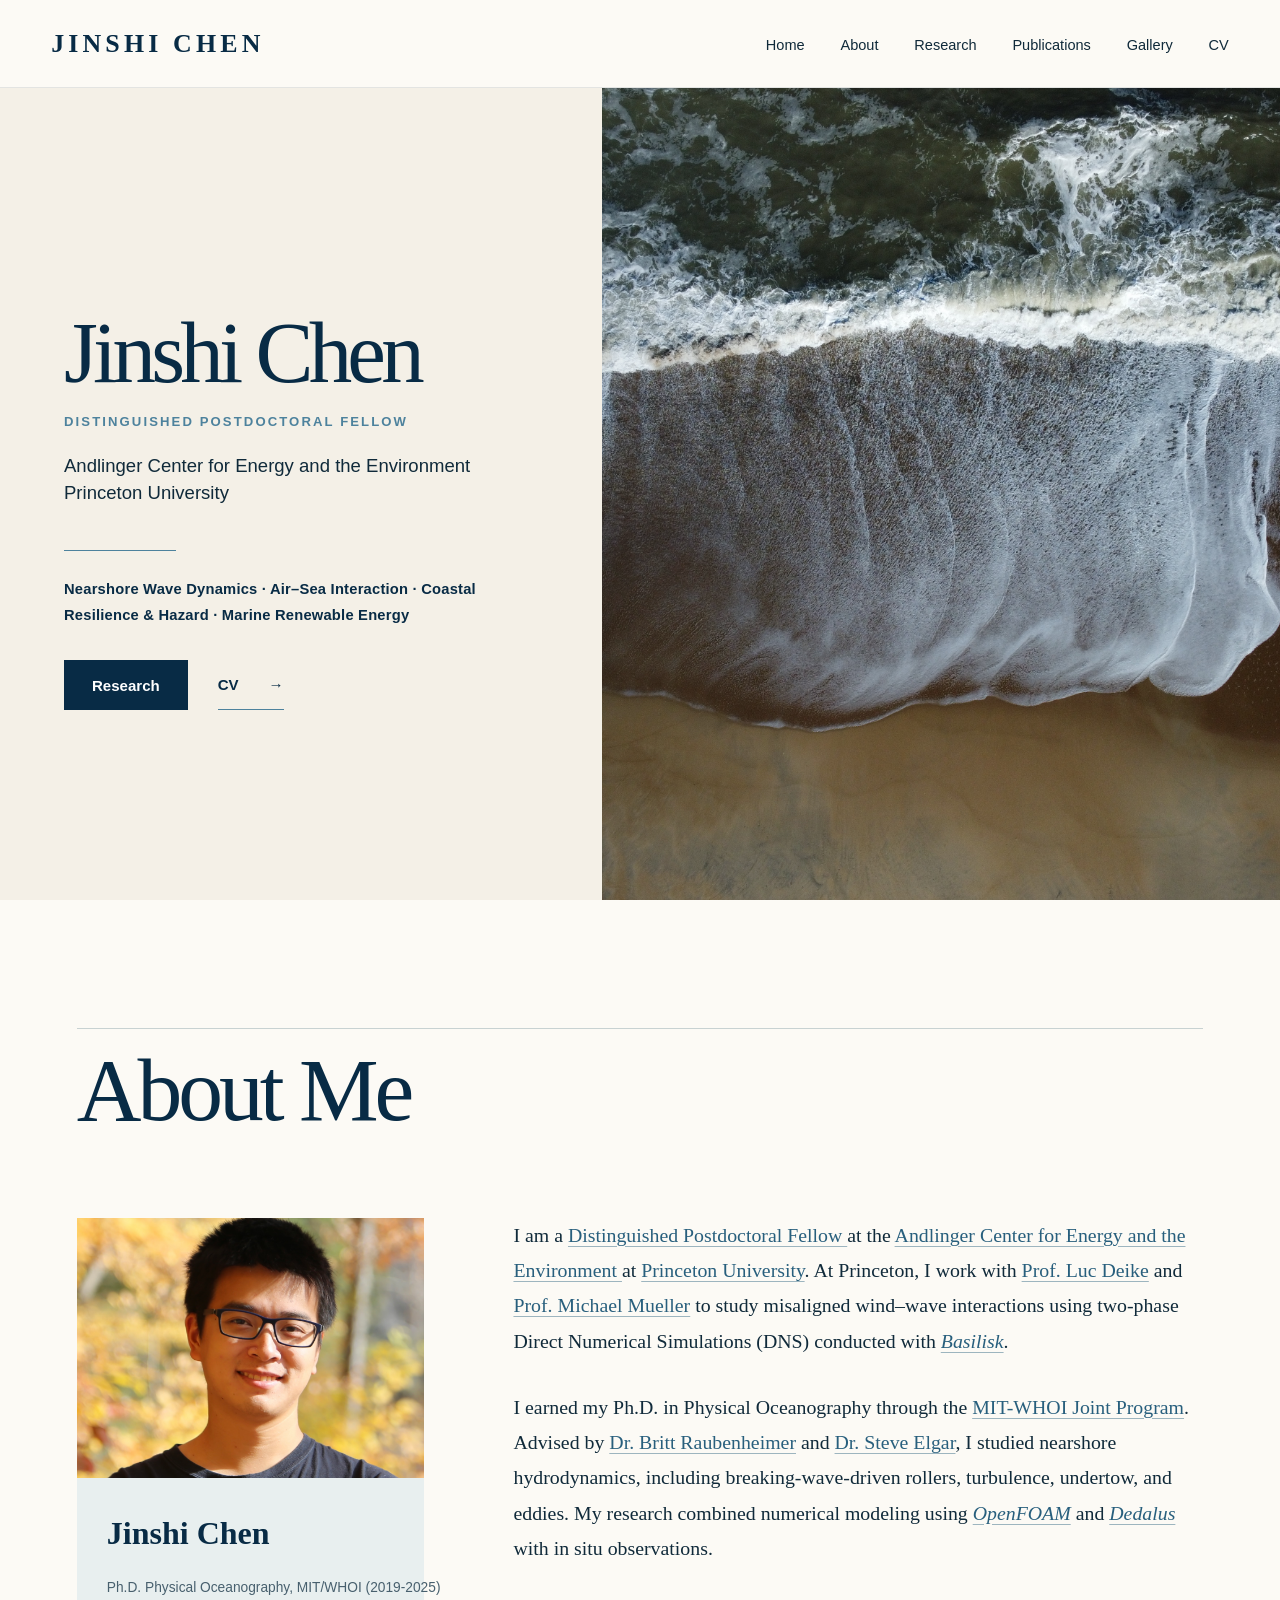
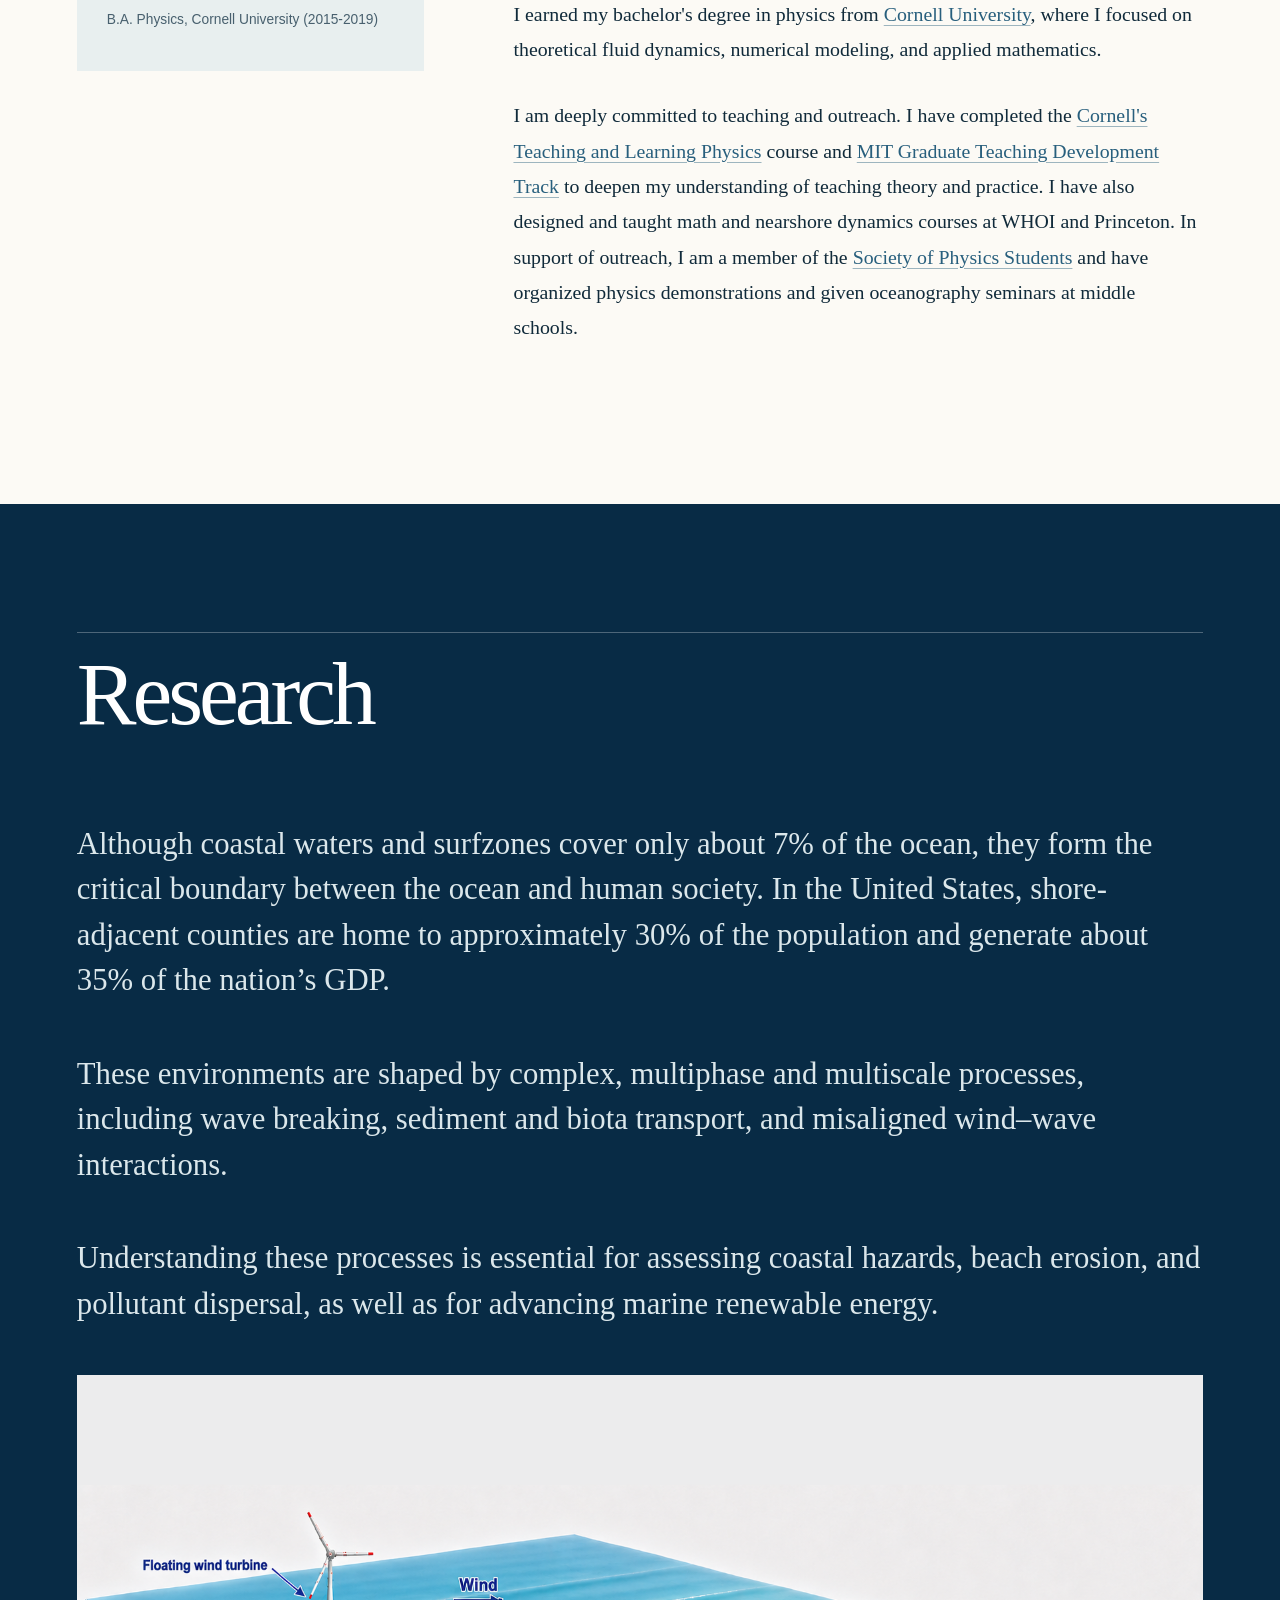
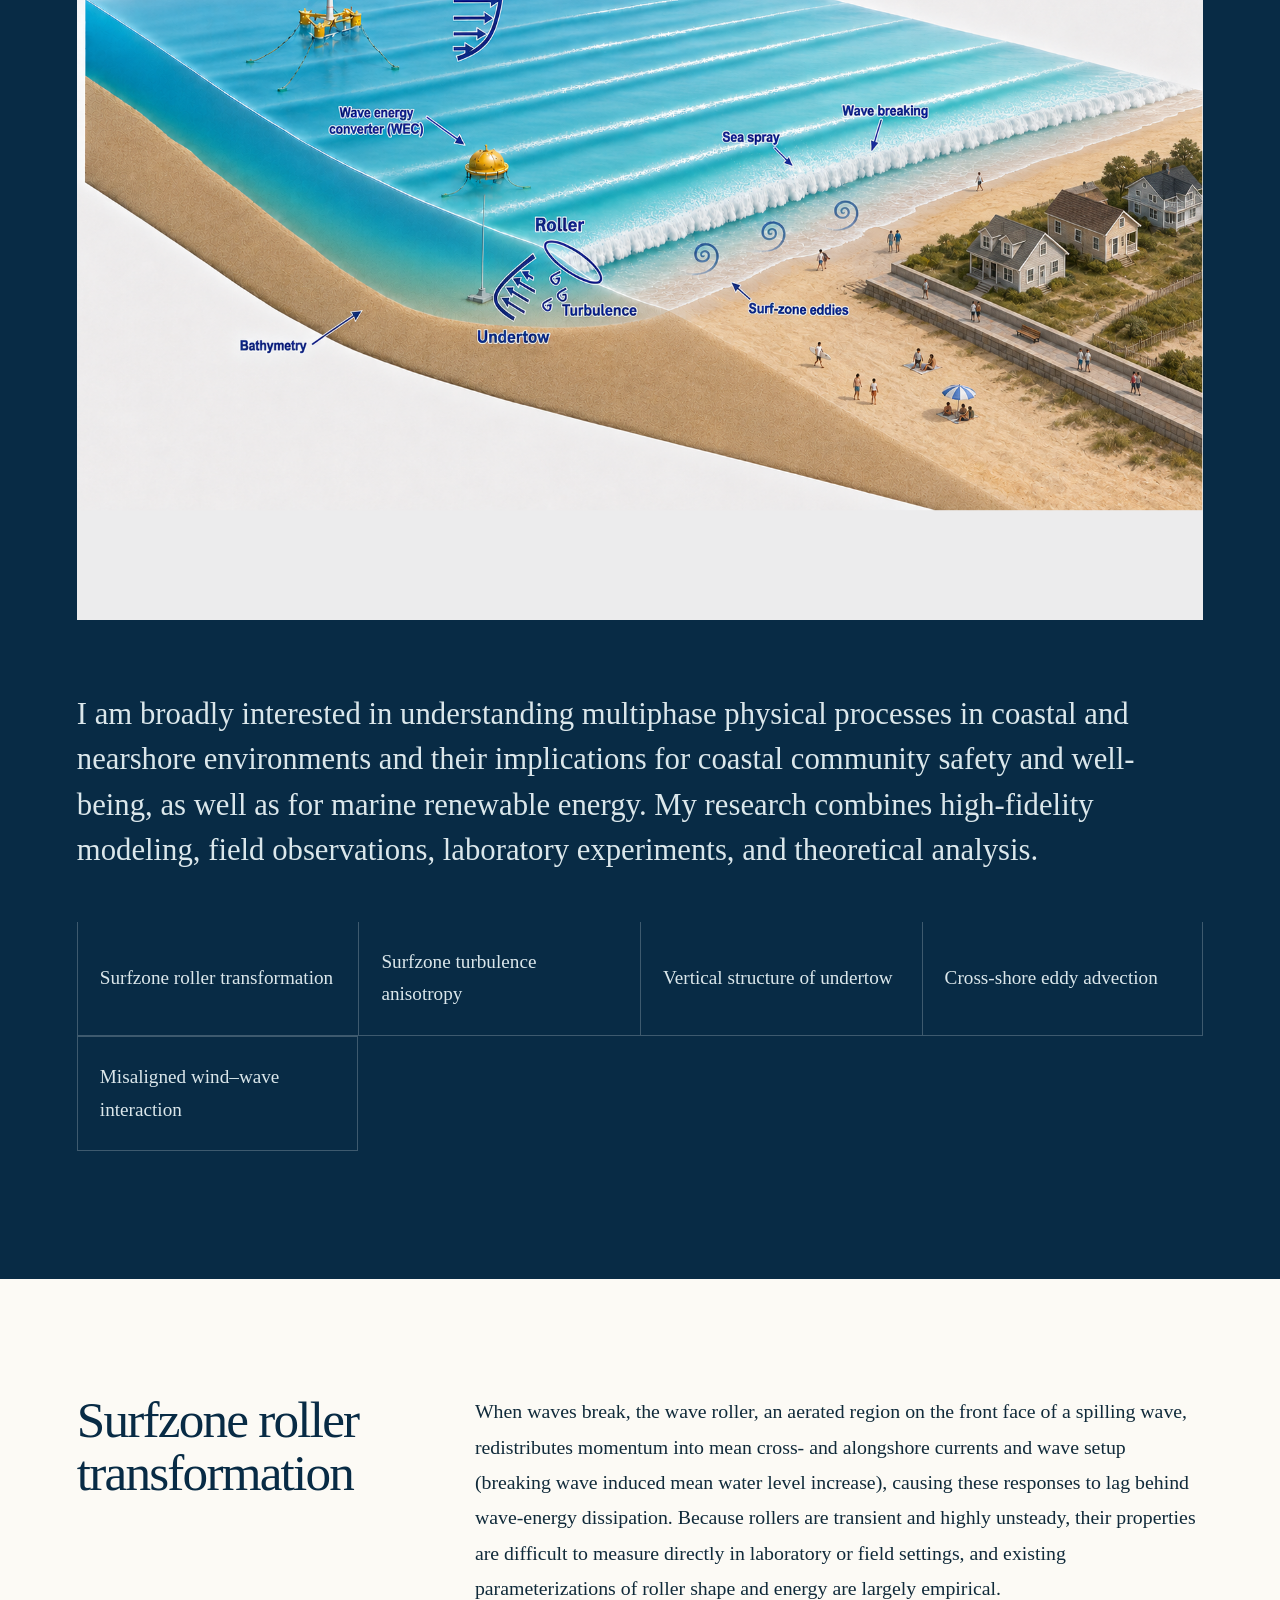
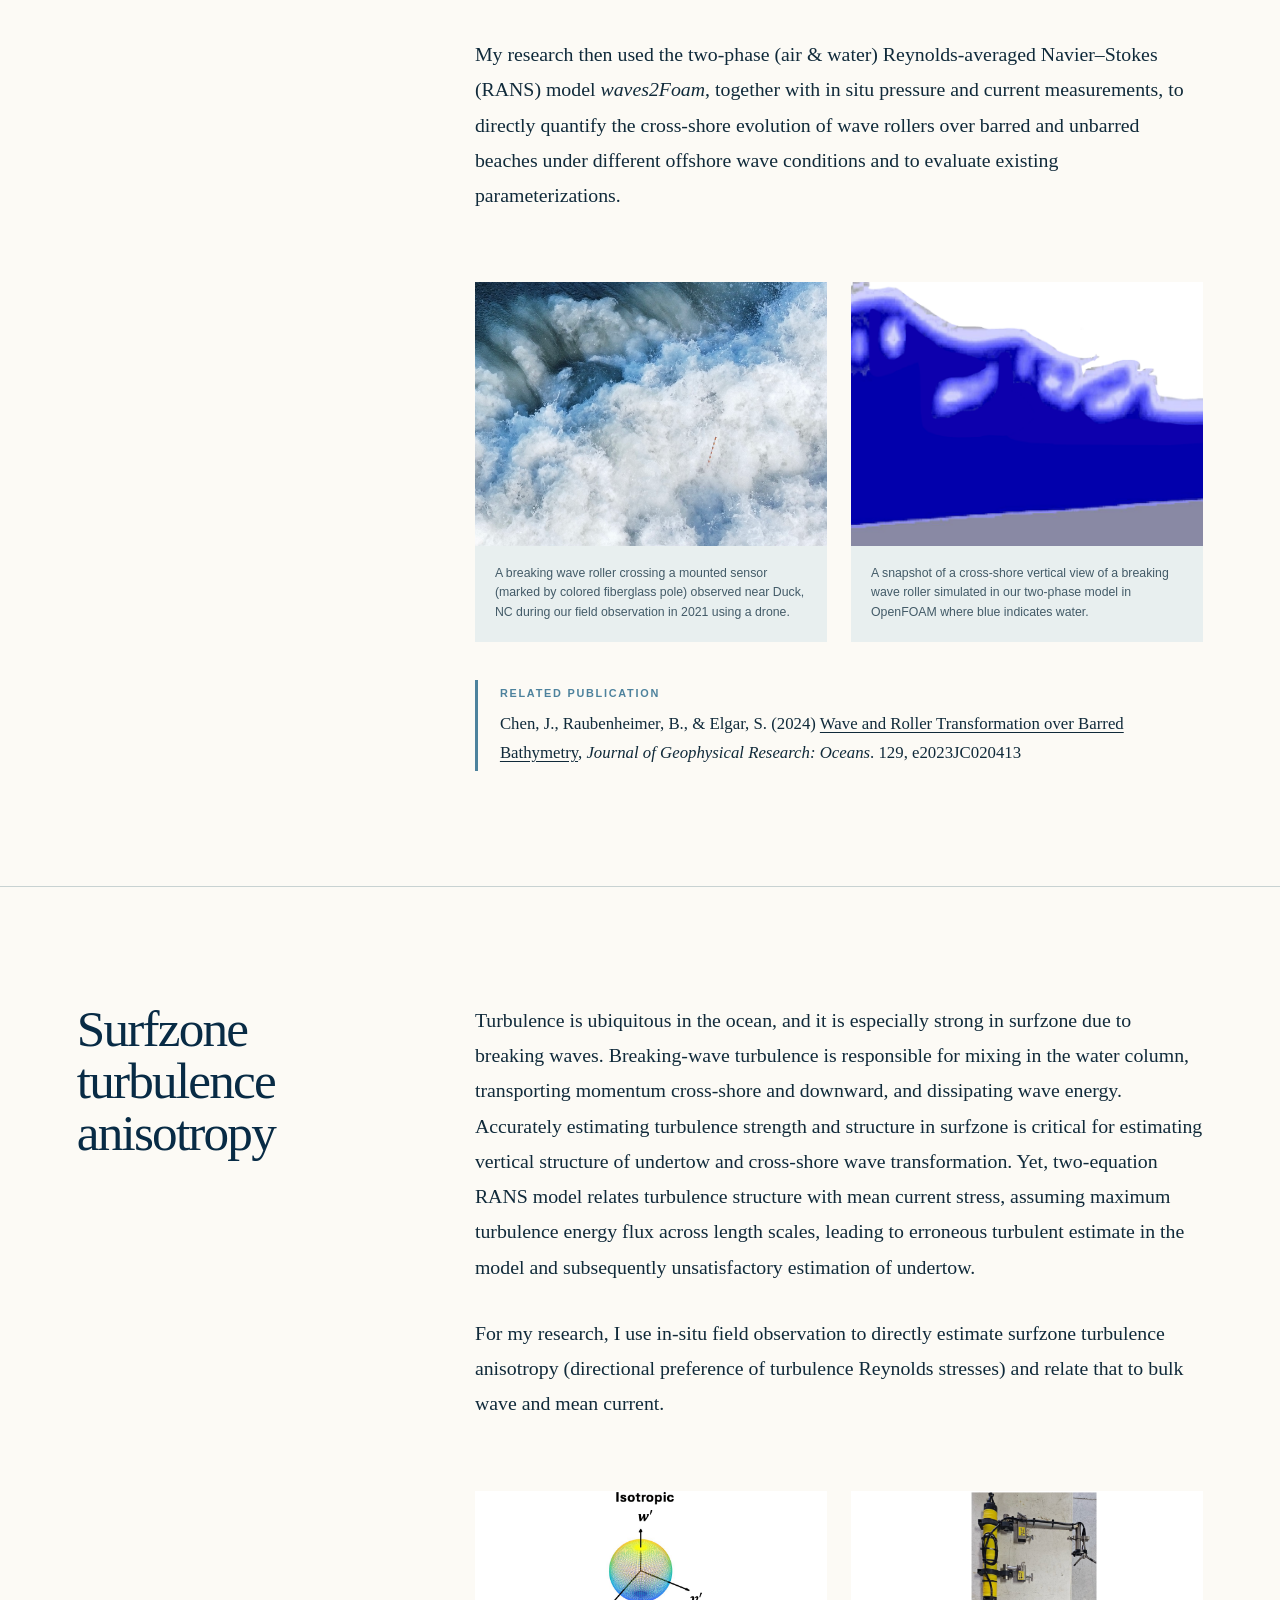
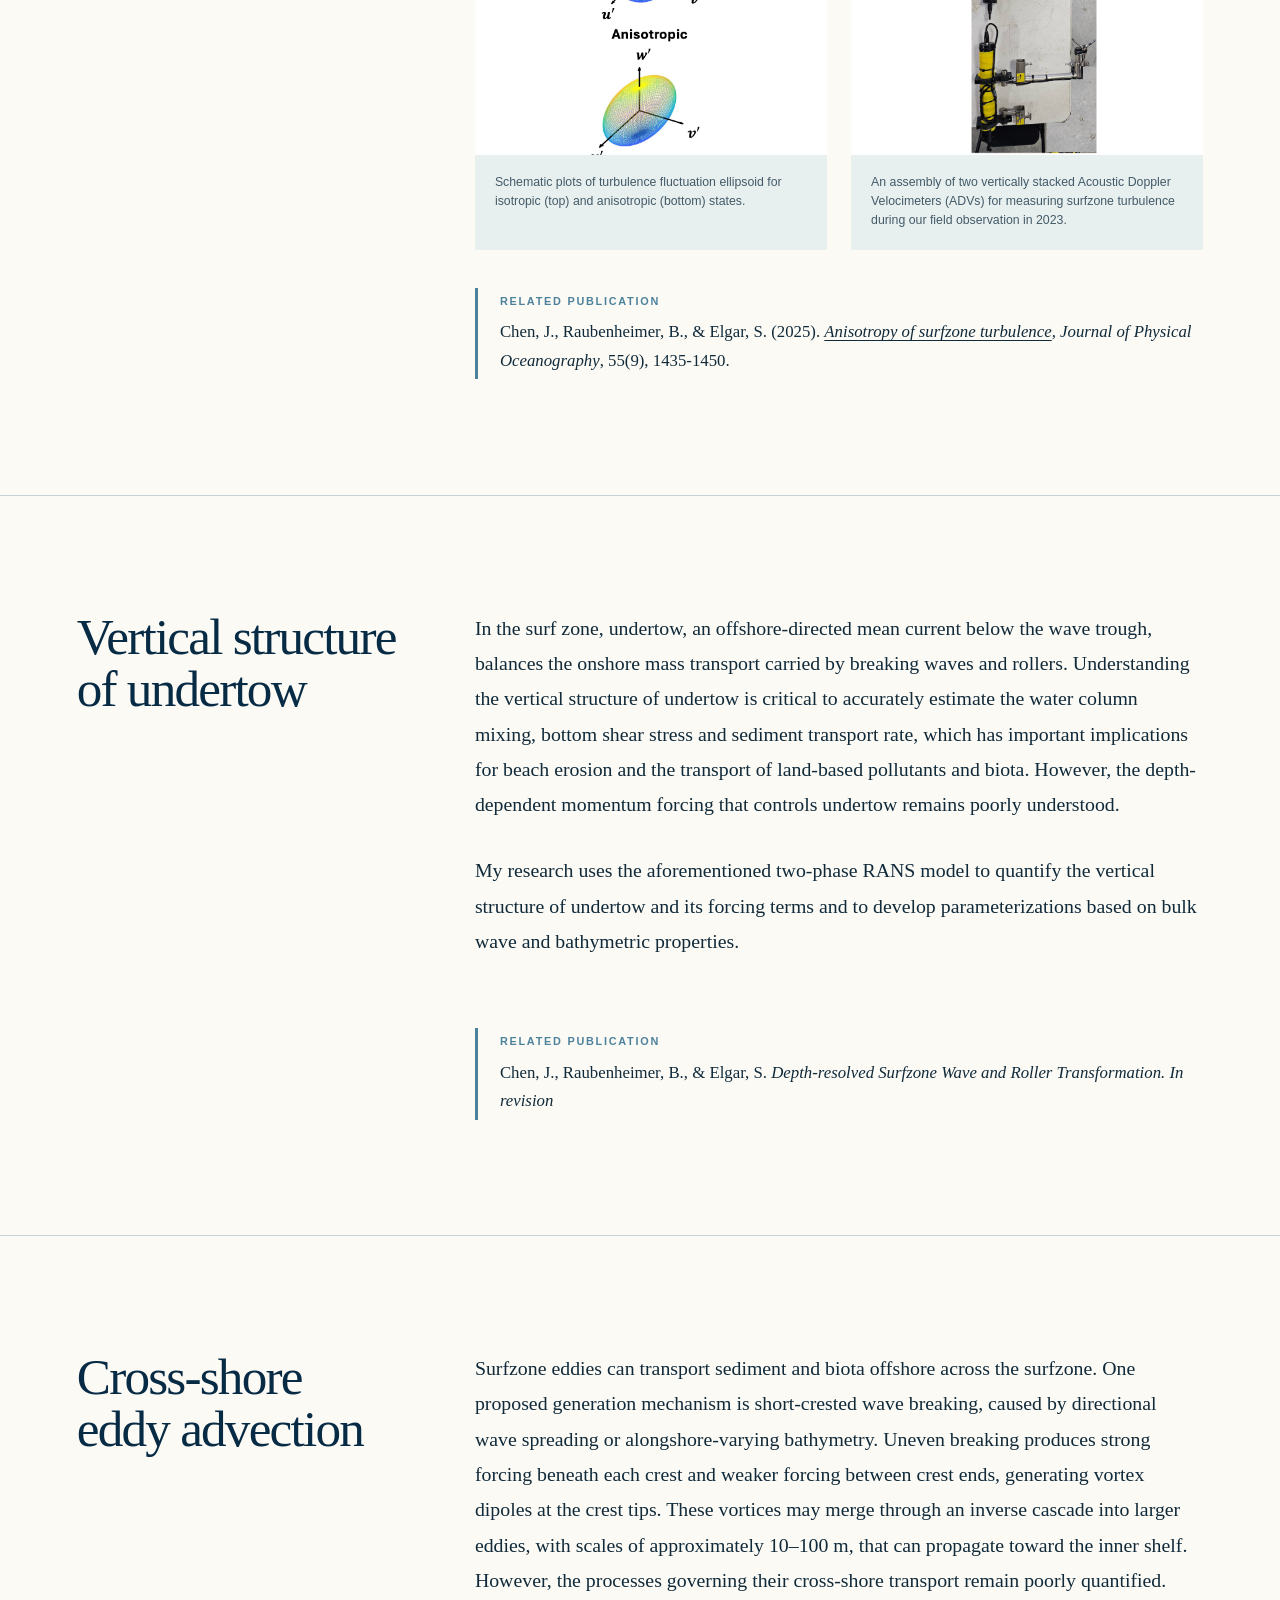
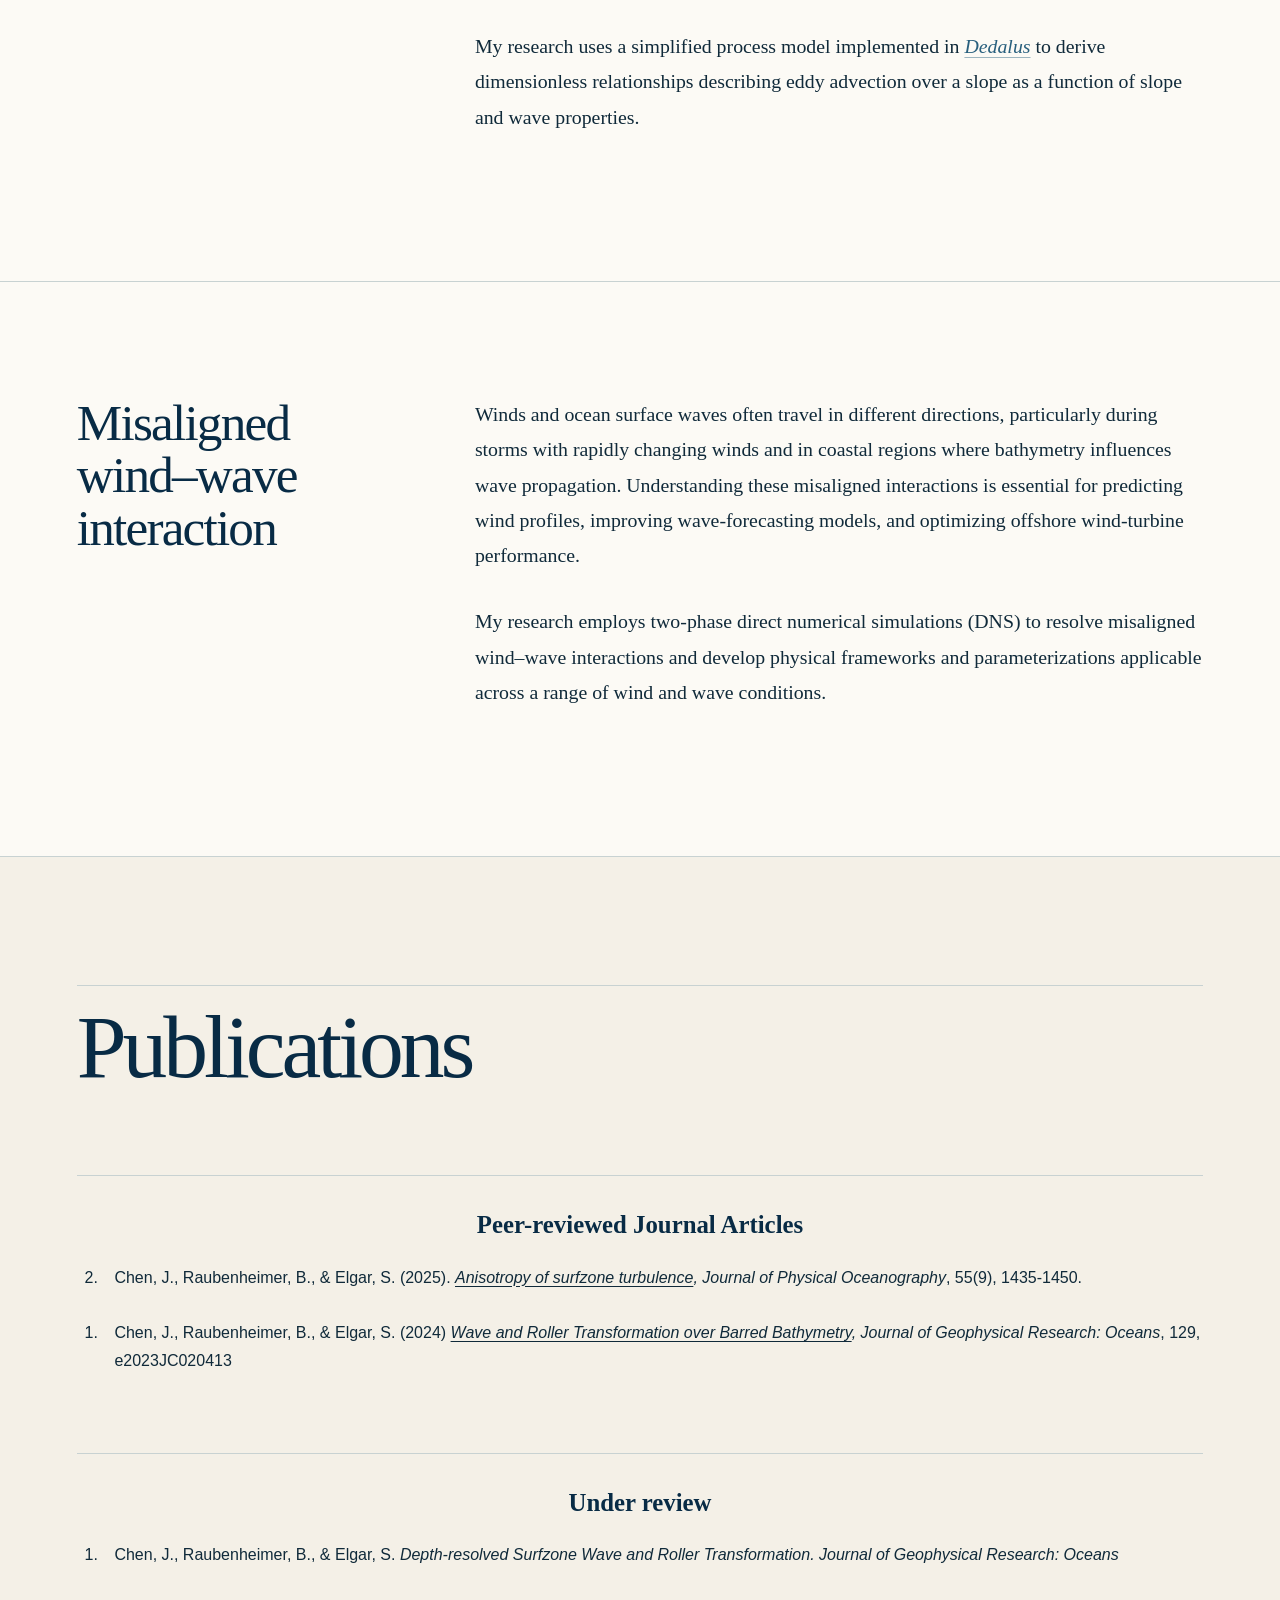
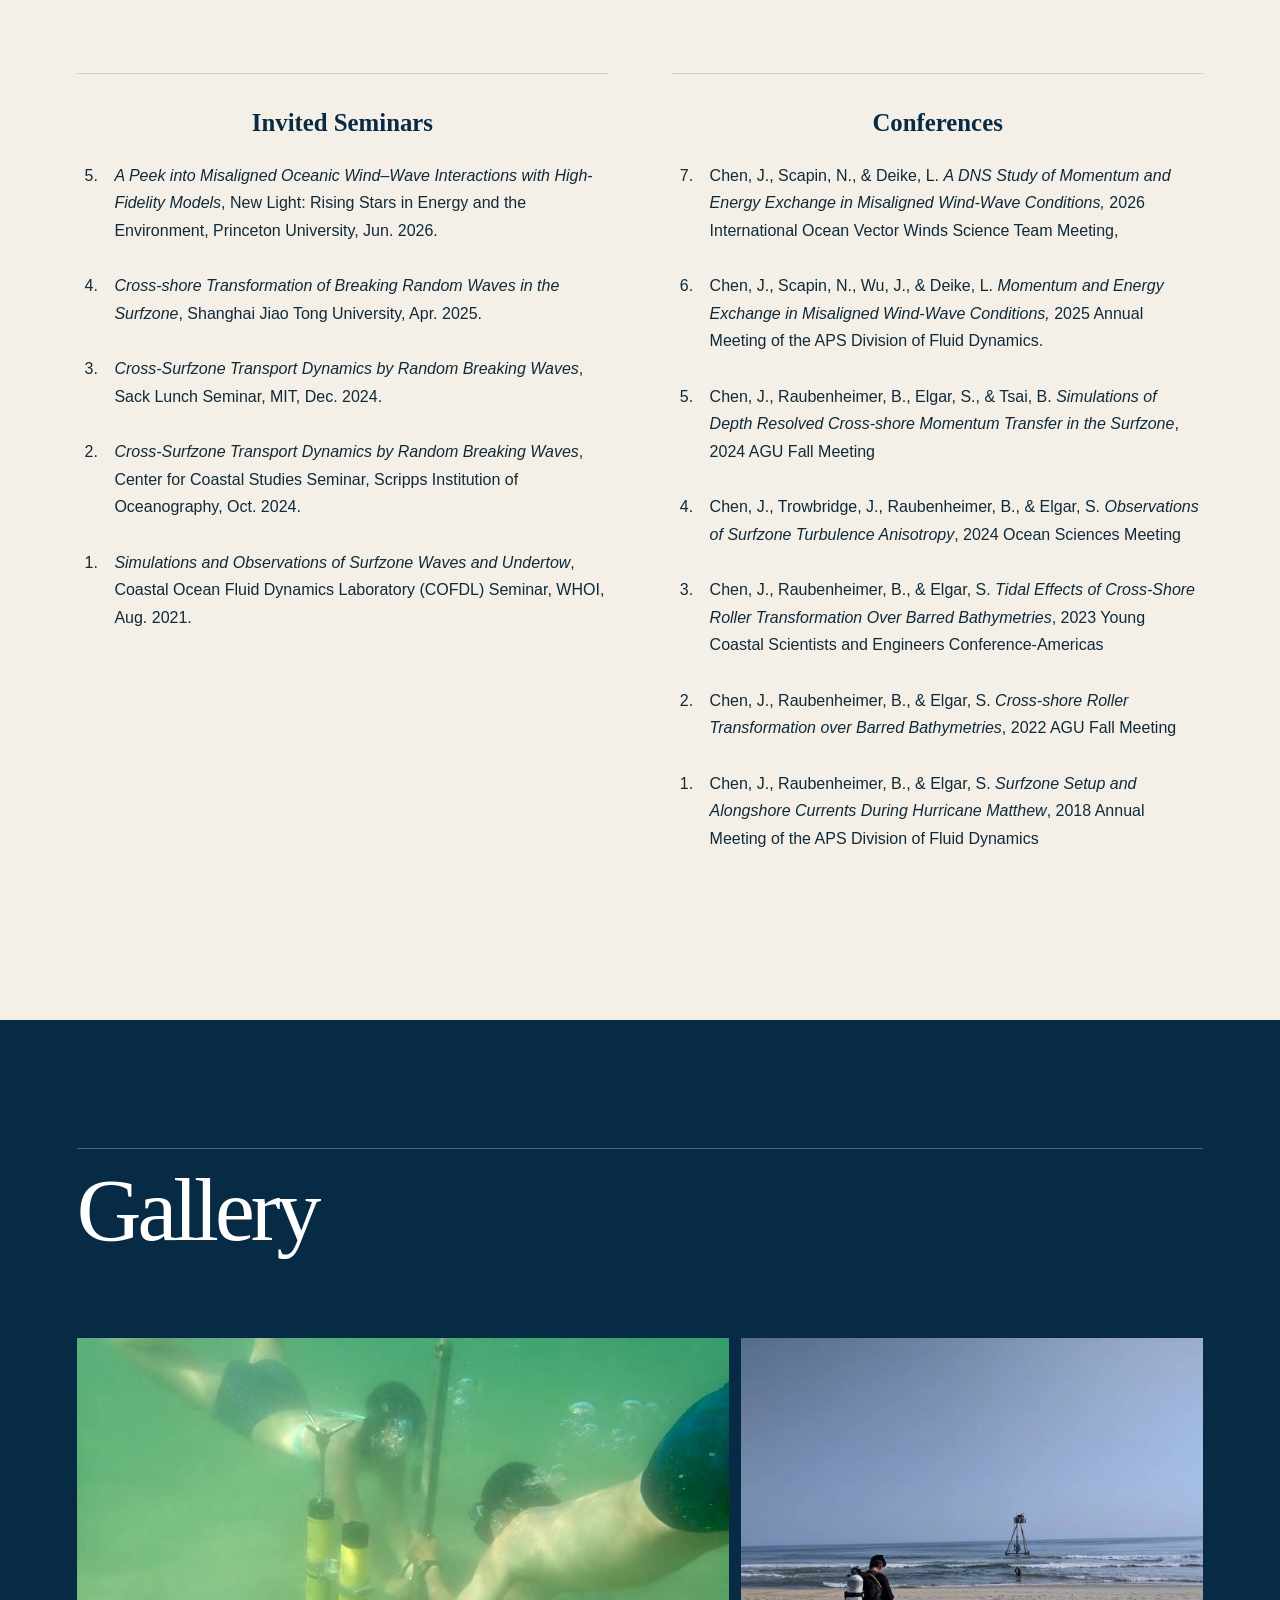
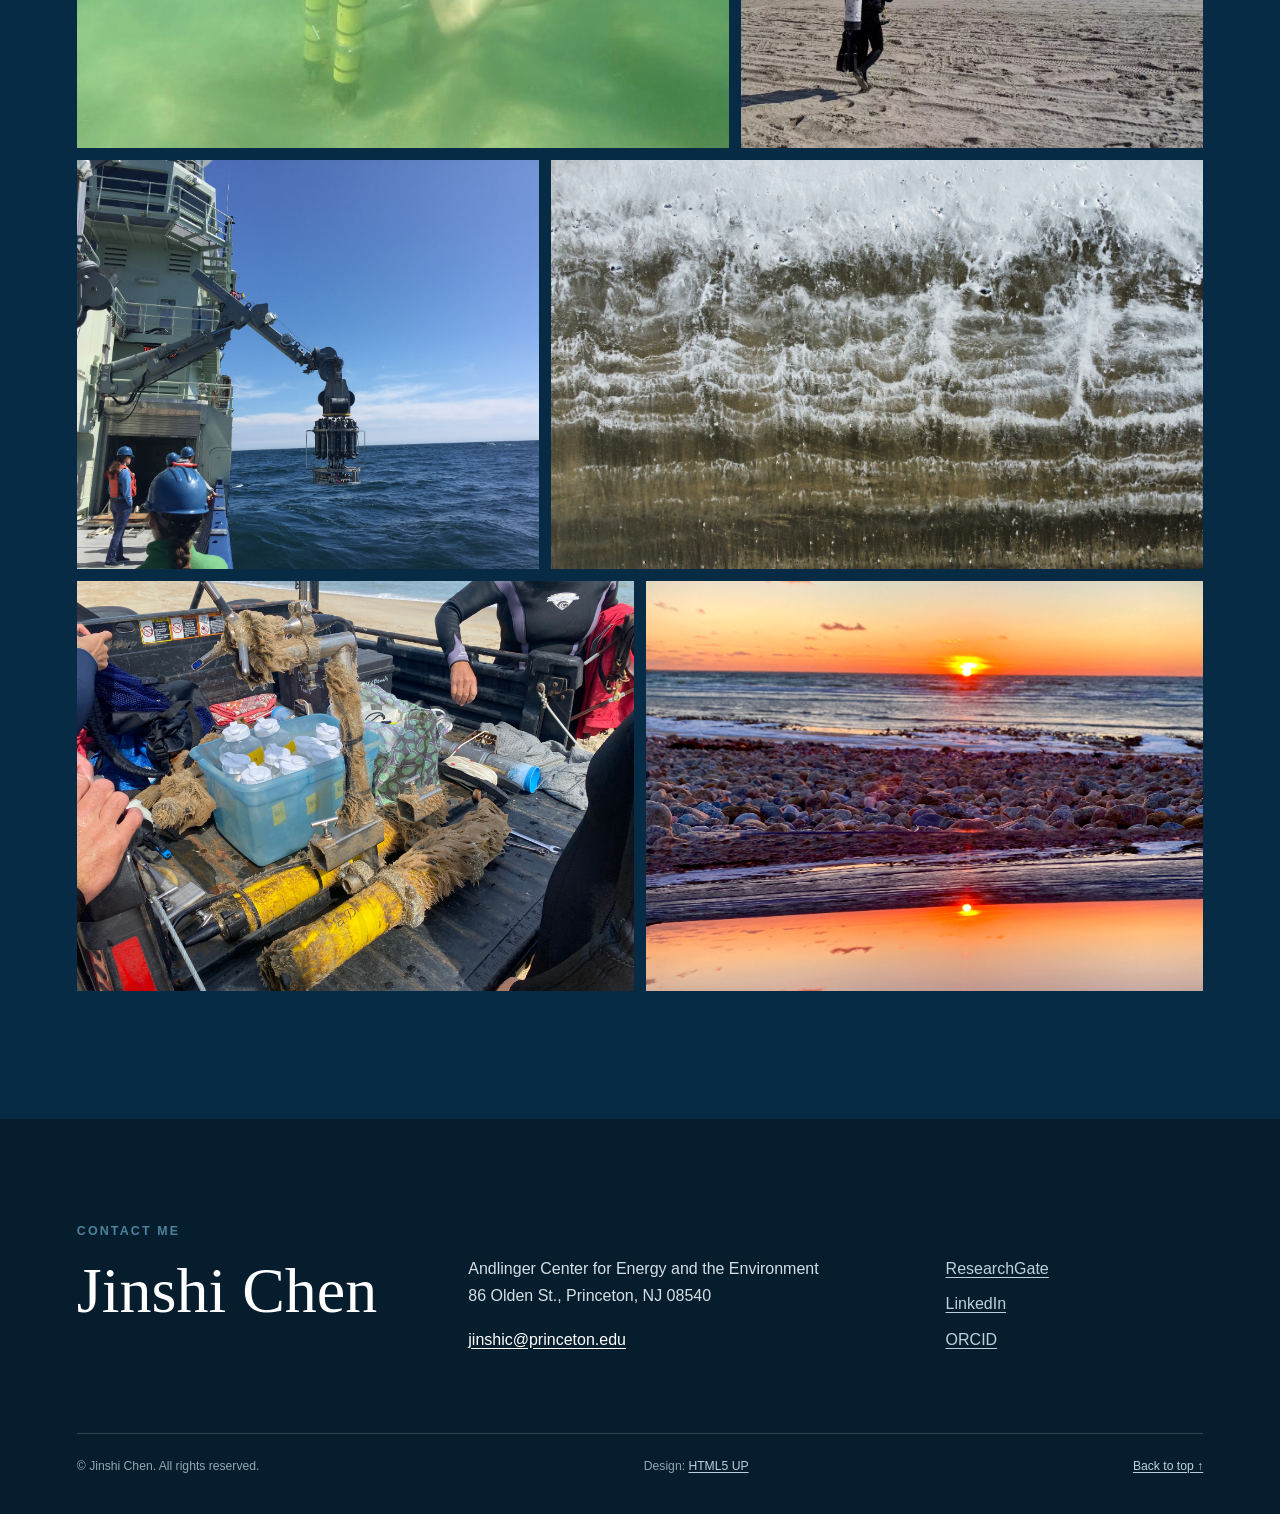
==== commit 819b6ce6: "Add files via upload Update index.html" ====
--- a/index.html
+++ b/index.html
@@ -173,12 +173,12 @@
         <a class="figure-hotspot hotspot-eddies" href="#eddy" aria-label="Surfzone eddies: jump to Cross-shore eddy advection" title="Surfzone eddies — view related research"></a>
       </div>
       <nav class="research-mobile-links" aria-label="Research figure topics">
-        <p>Explore the figure</p>
-        <a href="#wind-wave">Wind</a>
+        <p>Explore my research in detail</p>
+        <a href="#wind-wave">Misaligned wind-wave</a>
         <a href="#roller">Roller</a>
         <a href="#turbulence">Turbulence</a>
         <a href="#undertow">Undertow</a>
-        <a href="#eddy">Surfzone eddies</a>
+        <a href="#eddy">Eddies</a>
       </nav>
     </figure>
 <p class="research-lede">I am broadly interested in understanding multiphase physical processes in coastal and nearshore environments and their implications for coastal community safety and well-being, as well as for marine renewable energy. My research combines high-fidelity modeling, field observations, laboratory experiments, and theoretical analysis.</p>
@@ -194,14 +194,14 @@
 <p>My research then used the two-phase (air & water) Reynolds-averaged Navier–Stokes (RANS) model <em>waves2Foam</em>, together with in situ pressure and current measurements, to directly quantify the cross-shore evolution of wave rollers over barred and unbarred beaches under different offshore wave conditions and to evaluate existing parameterizations.
 </p></div>
       <div class="research-images"><figure><img src="images/Breaking.jpg" alt="A breaking wave roller viewed from above" loading="lazy" decoding="async"><figcaption>A breaking wave roller crossing a mounted sensor (marked by colored fiberglass pole) observed near Duck, NC during our field observation in 2021 using a drone.</figcaption></figure><figure><img src="images/Breaking_model.png" alt="Numerical model of a breaking wave roller" loading="lazy" decoding="async"><figcaption>A snapshot of a cross-shore vertical view of a breaking wave roller simulated in our two-phase model in OpenFOAM where blue indicates water.</figcaption></figure></div>
-      <p class="related-publication"><span>Related publication</span>Chen, J., Raubenheimer, B., &amp; Elgar, S. (2024) <a href="https://agupubs.onlinelibrary.wiley.com/doi/full/10.1029/2023JC020413" target="_blank" rel="noreferrer">Wave and Roller Transformation over Barred Bathymetry </a>, <em>Journal of Geophysical Research: Oceans</em>. 129, e2023JC020413</p>
+      <p class="related-publication"><span>Related publication</span>Chen, J., Raubenheimer, B., &amp; Elgar, S. (2024) <a href="https://agupubs.onlinelibrary.wiley.com/doi/full/10.1029/2023JC020413" target="_blank" rel="noreferrer">Wave and Roller Transformation over Barred Bathymetry</a>, <em>Journal of Geophysical Research: Oceans</em>. 129, e2023JC020413</p>
     </article>
     <article class="research-item" id="turbulence">
       <header class="research-item-heading"><span>02</span><h3>Surfzone turbulence anisotropy</h3></header>
       <div class="prose research-copy"><p>Turbulence is ubiquitous in the ocean, and it is especially strong in surfzone due to breaking waves. Breaking-wave turbulence is responsible for mixing in the water column, transporting momentum cross-shore and downward, and dissipating wave energy. Accurately estimating turbulence strength and structure in surfzone is critical for estimating vertical structure of undertow and cross-shore wave transformation. Yet, two-equation RANS model relates turbulence structure with mean current stress, assuming maximum turbulence energy flux across length scales, leading to erroneous turbulent estimate in the model and subsequently unsatisfactory estimation of undertow. </p>
 <p> For my research, I use in-situ field observation to directly estimate surfzone turbulence anisotropy (directional preference of turbulence Reynolds stresses) and relate that to bulk wave and mean current.</p></div>
       <div class="research-images"><figure><img src="images/turbulence_sketch.png" alt="Schematic turbulence fluctuation ellipsoids" loading="lazy" decoding="async"><figcaption>Schematic plots of turbulence fluctuation ellipsoid for isotropic (top) and anisotropic (bottom) states.</figcaption></figure><figure><img src="images/turbulence_setup.png" alt="Two vertically stacked Acoustic Doppler Velocimeters" loading="lazy" decoding="async"><figcaption>An assembly of two vertically stacked Acoustic Doppler Velocimeters (ADVs) for measuring surfzone turbulence during our field observation in 2023.</figcaption></figure></div>
-      <p class="related-publication"><span>Related publication</span>Chen, J., Raubenheimer, B., & Elgar, S. (2025). <em> <a href="https://journals.ametsoc.org/view/journals/phoc/55/9/JPO-D-24-0177.1.xml" target="_blank" rel="noreferrer">Anisotropy of surfzone turbulence</a>. Journal of Physical Oceanography</em>, 55(9), 1435-1450.</p>
+      <p class="related-publication"><span>Related publication</span>Chen, J., Raubenheimer, B., & Elgar, S. (2025). <em> <a href="https://journals.ametsoc.org/view/journals/phoc/55/9/JPO-D-24-0177.1.xml" target="_blank" rel="noreferrer">Anisotropy of surfzone turbulence</a>, Journal of Physical Oceanography</em>, 55(9), 1435-1450.</p>
     </article>
     <article class="research-item" id="undertow"><header class="research-item-heading"><span>03</span><h3>Vertical structure of undertow</h3></header><div class="prose research-copy"><p> In the surf zone, undertow, an offshore-directed mean current below the wave trough, balances the onshore mass transport carried by breaking waves and rollers. Understanding the vertical structure of undertow is critical to accurately estimate the water column mixing, bottom shear stress and sediment transport rate, which has important implications for beach erosion and the transport of land-based pollutants and biota. However, the depth-dependent momentum forcing that controls undertow remains poorly understood. </p>
 
@@ -225,7 +225,7 @@
     <div class="section-heading"><h2 id="publications-title">Publications</h2></div>
     <div class="publication-groups">
       <div class="publication-primary">
-        <article><h3>Peer-reviewed Journal Articles</h3><ol reversed start="2"><li>Chen, J., Raubenheimer, B., & Elgar, S. (2025). <em> <a href="https://journals.ametsoc.org/view/journals/phoc/55/9/JPO-D-24-0177.1.xml" target="_blank" rel="noreferrer">Anisotropy of surfzone turbulence</a>. Journal of Physical Oceanography</em>, 55(9), 1435-1450.</li><li>Chen, J., Raubenheimer, B., &amp; Elgar, S. (2024) <em><a href="https://agupubs.onlinelibrary.wiley.com/doi/full/10.1029/2023JC020413" target="_blank" rel="noreferrer">Wave and Roller Transformation over Barred Bathymetry</a>, Journal of Geophysical Research: Oceans</em>. 129, e2023JC020413</li></ol></article>
+        <article><h3>Peer-reviewed Journal Articles</h3><ol reversed start="2"><li>Chen, J., Raubenheimer, B., & Elgar, S. (2025). <em> <a href="https://journals.ametsoc.org/view/journals/phoc/55/9/JPO-D-24-0177.1.xml" target="_blank" rel="noreferrer">Anisotropy of surfzone turbulence</a>, Journal of Physical Oceanography</em>, 55(9), 1435-1450.</li><li>Chen, J., Raubenheimer, B., &amp; Elgar, S. (2024) <em><a href="https://agupubs.onlinelibrary.wiley.com/doi/full/10.1029/2023JC020413" target="_blank" rel="noreferrer">Wave and Roller Transformation over Barred Bathymetry</a>, Journal of Geophysical Research: Oceans</em>, 129, e2023JC020413</li></ol></article>
         <article><h3>Under review</h3><ol><li>Chen, J., Raubenheimer, B., & Elgar, S. <em> Depth-resolved Surfzone Wave and Roller Transformation. Journal of Geophysical Research: Oceans</em></li></ol></article>
       </div>
       <div class="presentation-columns">
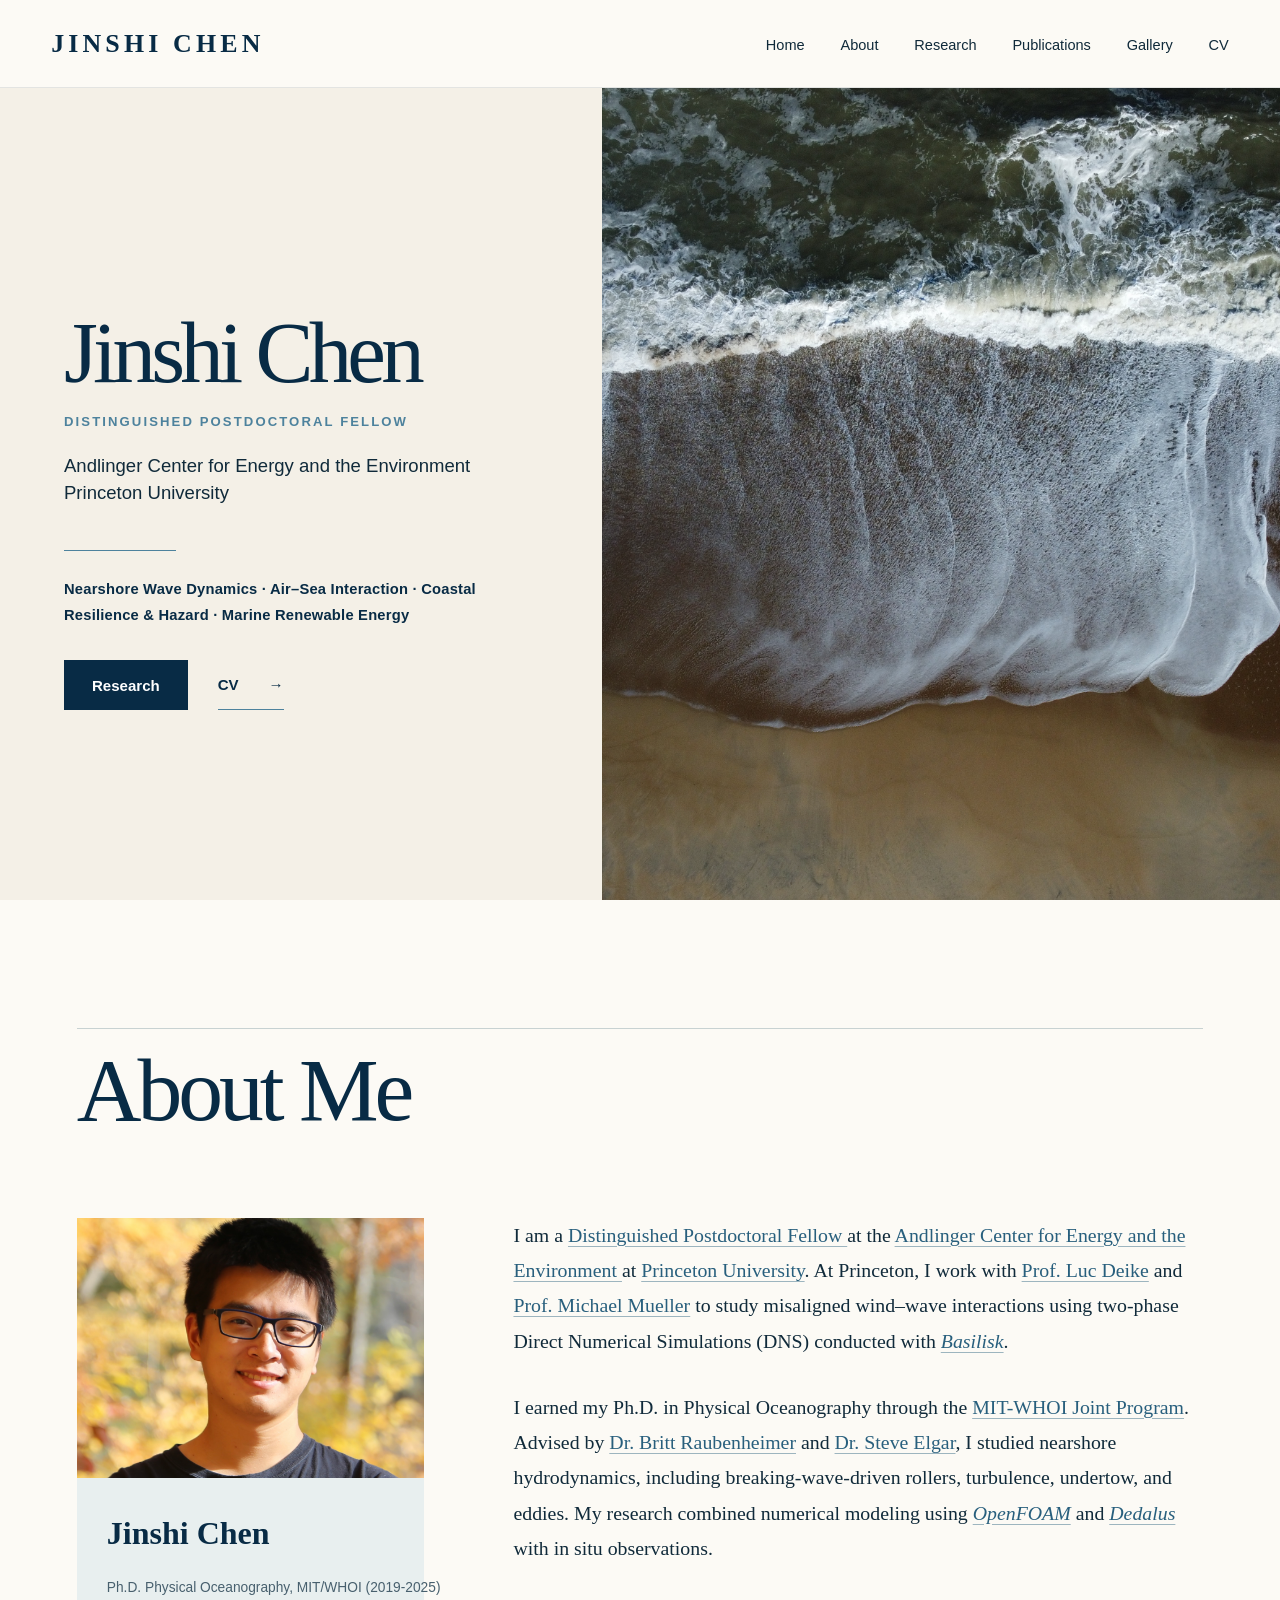
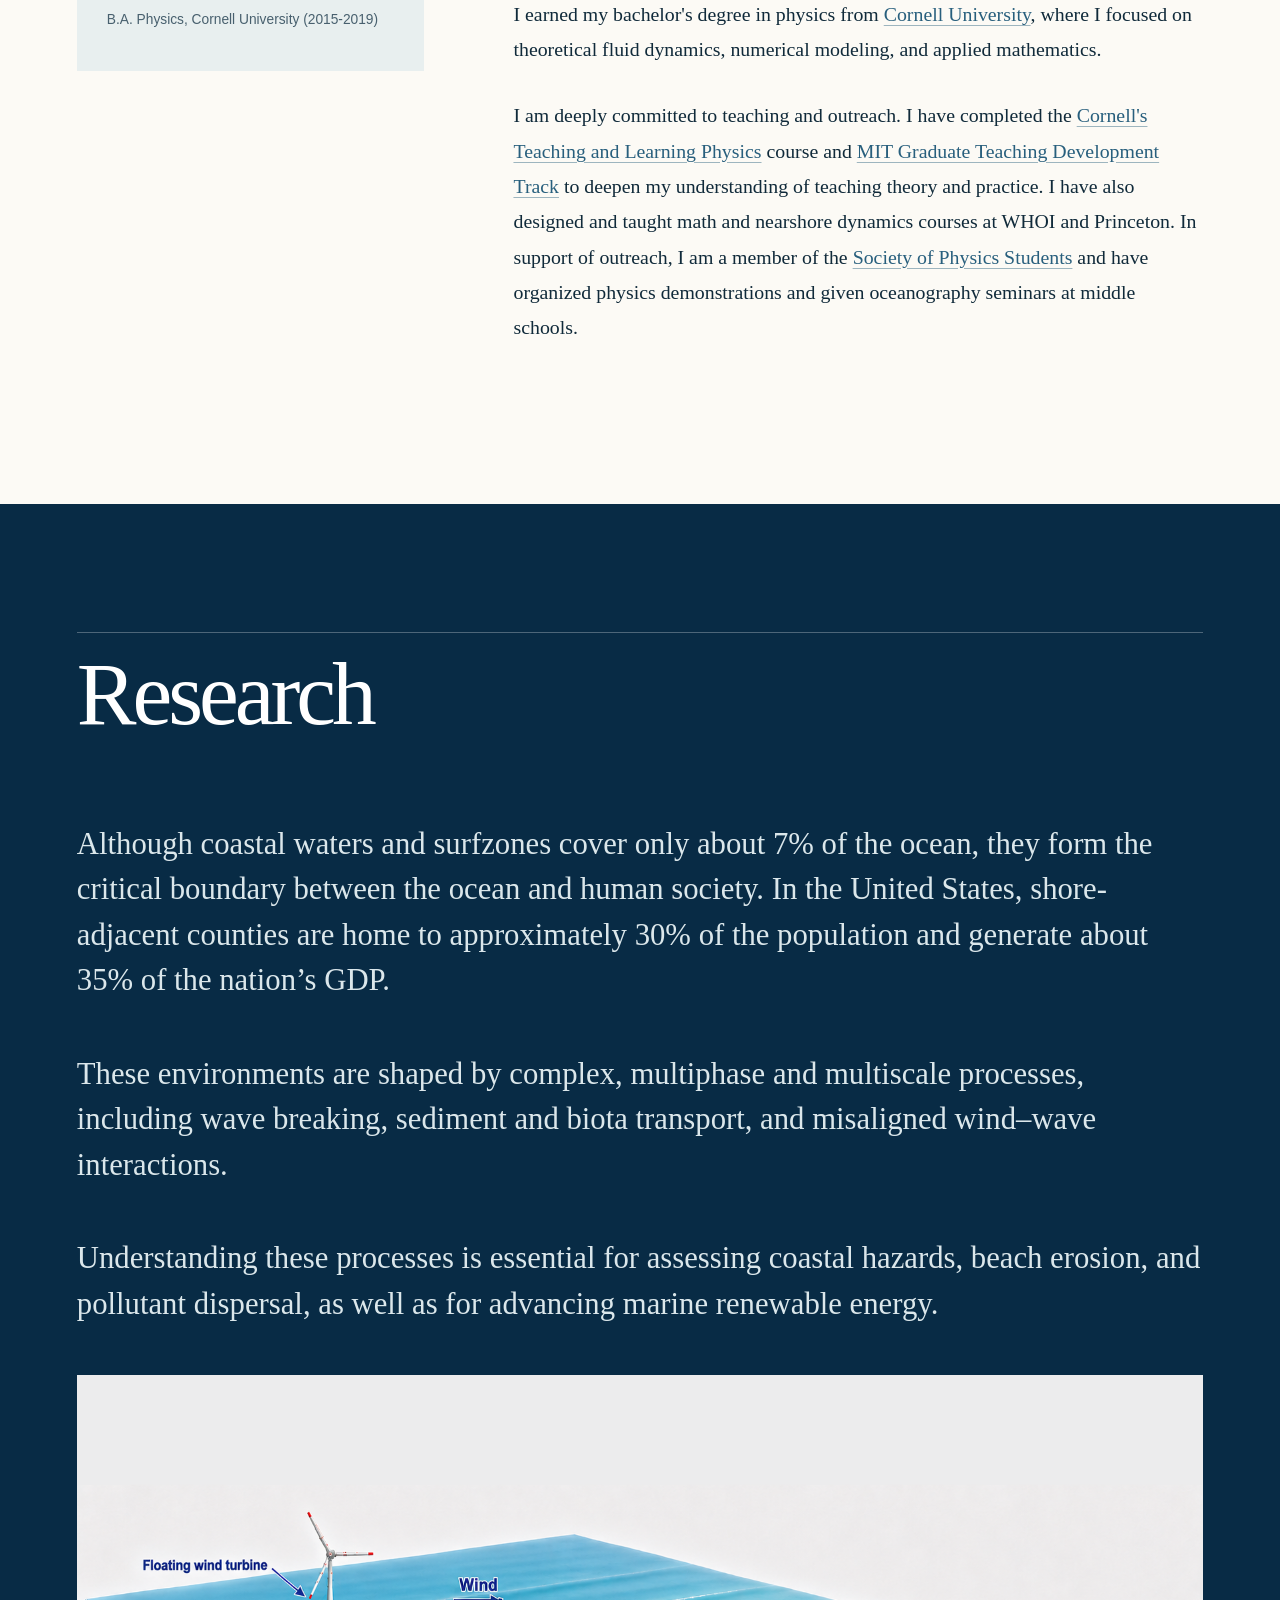
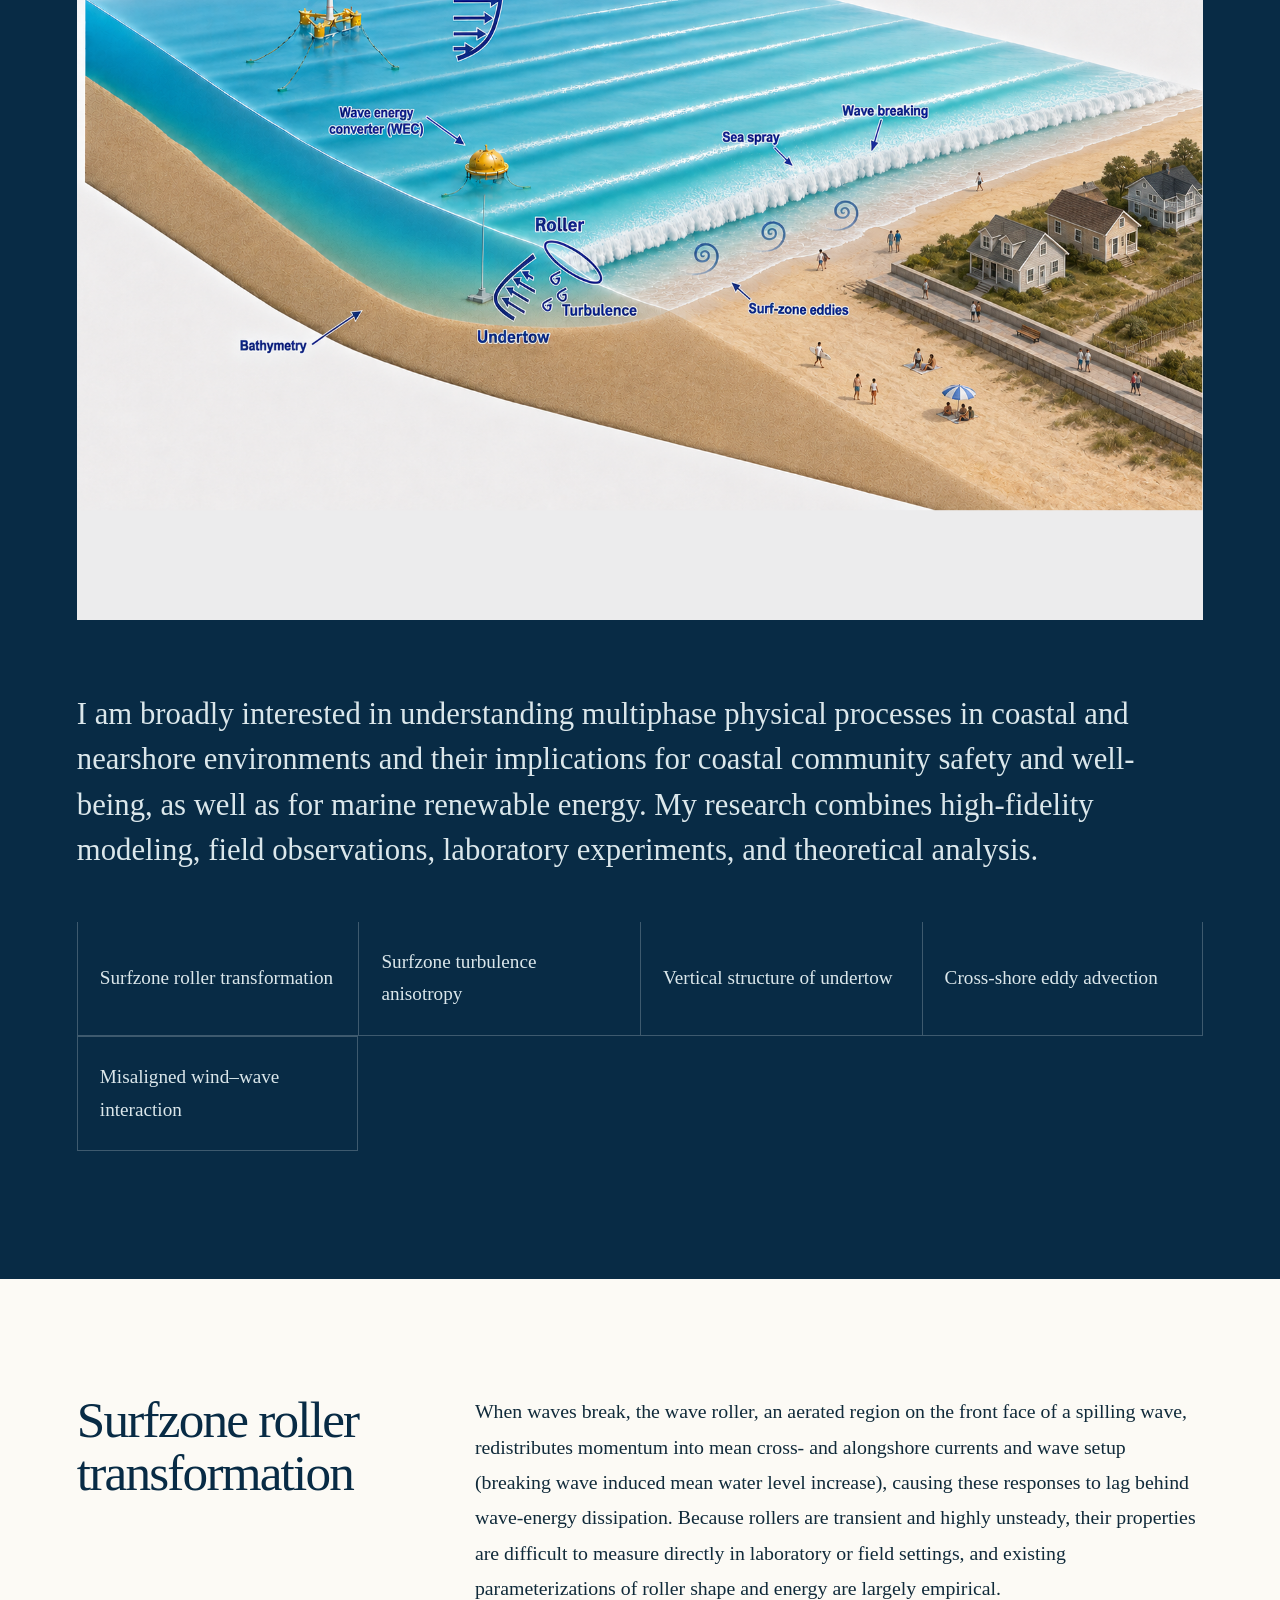
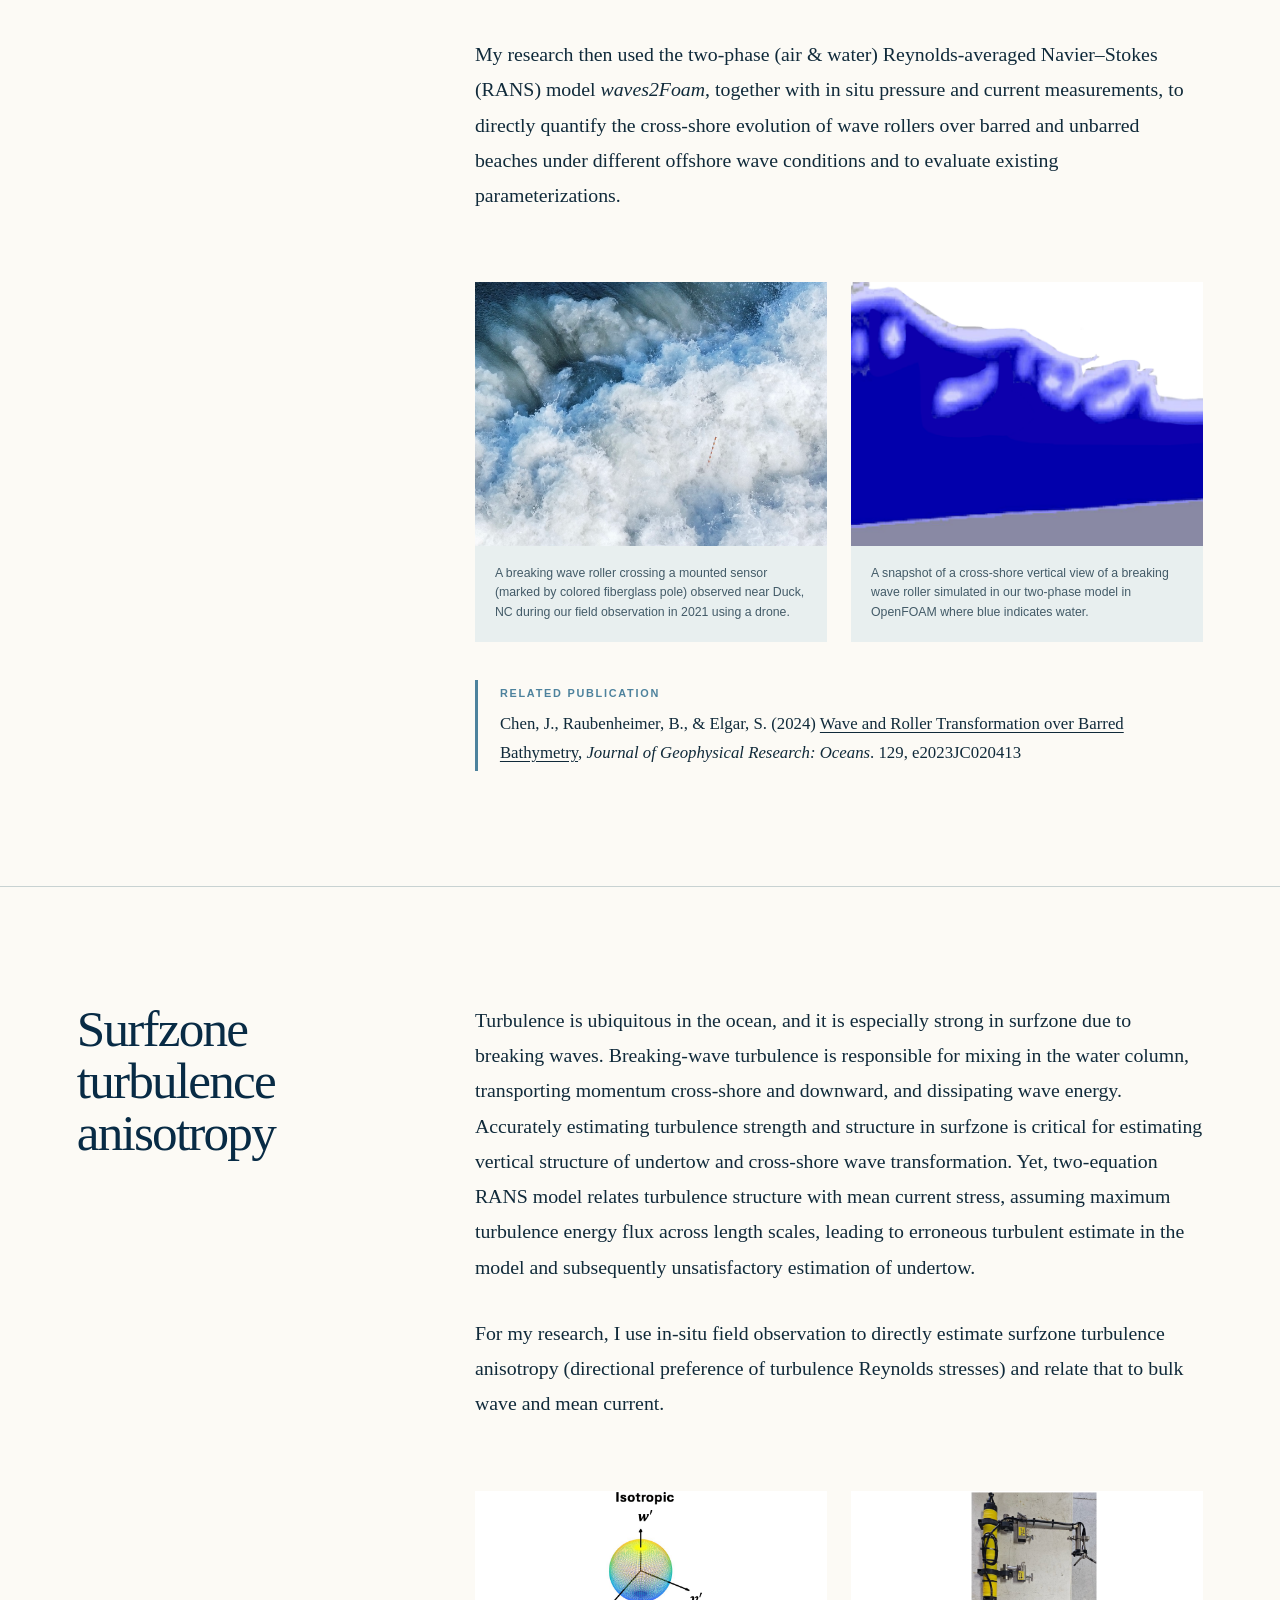
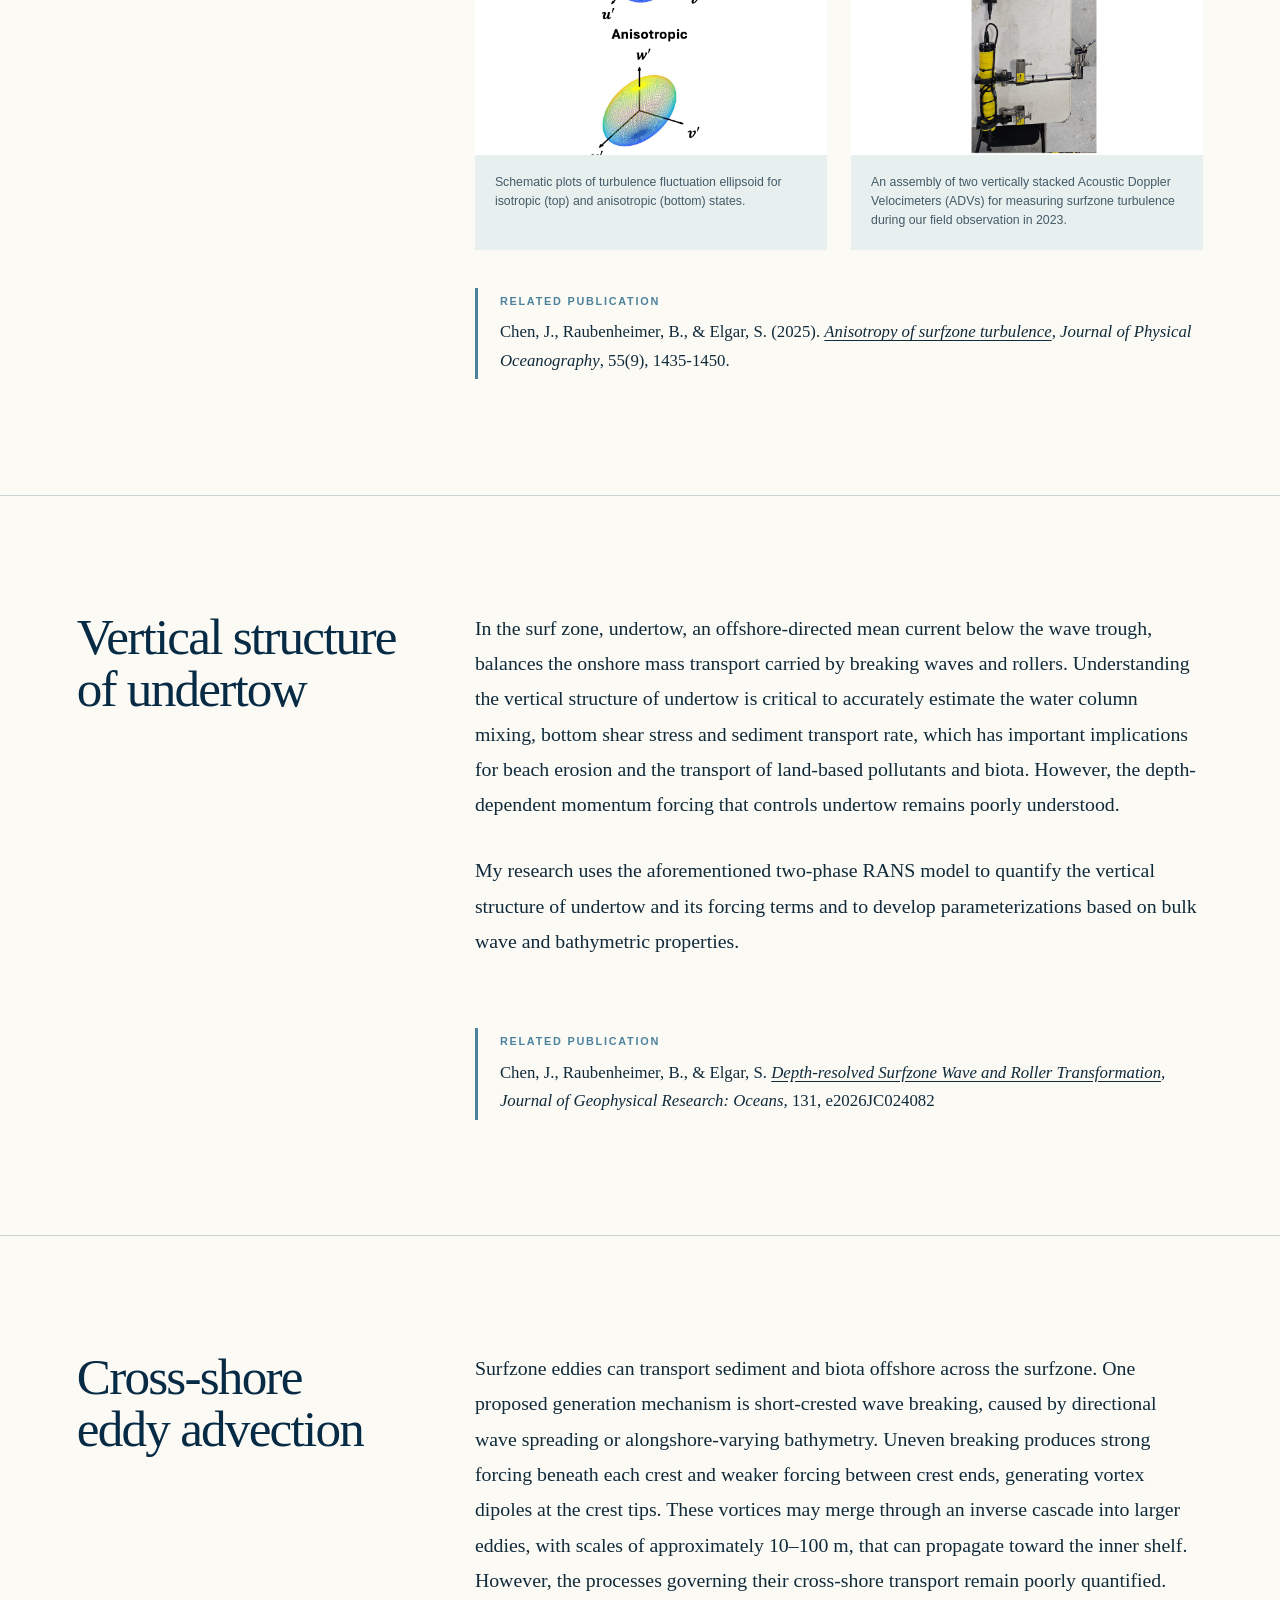
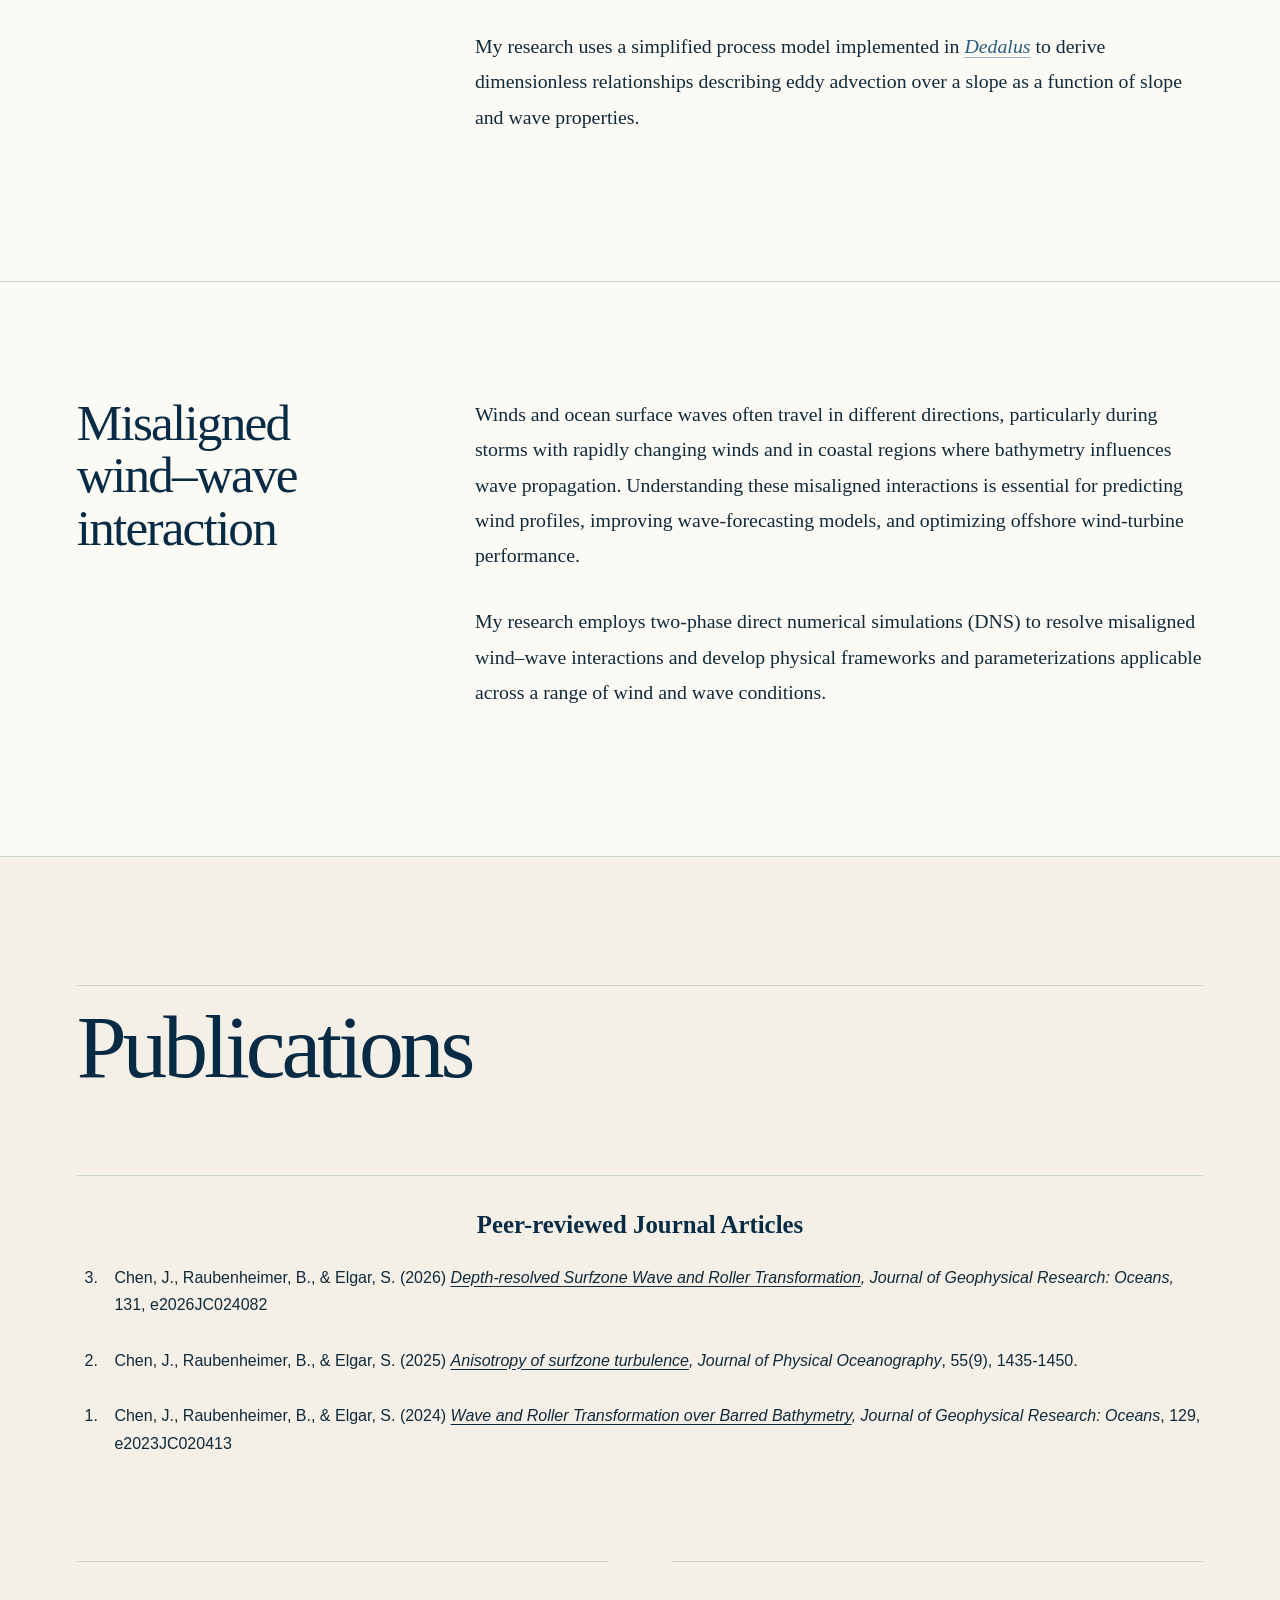
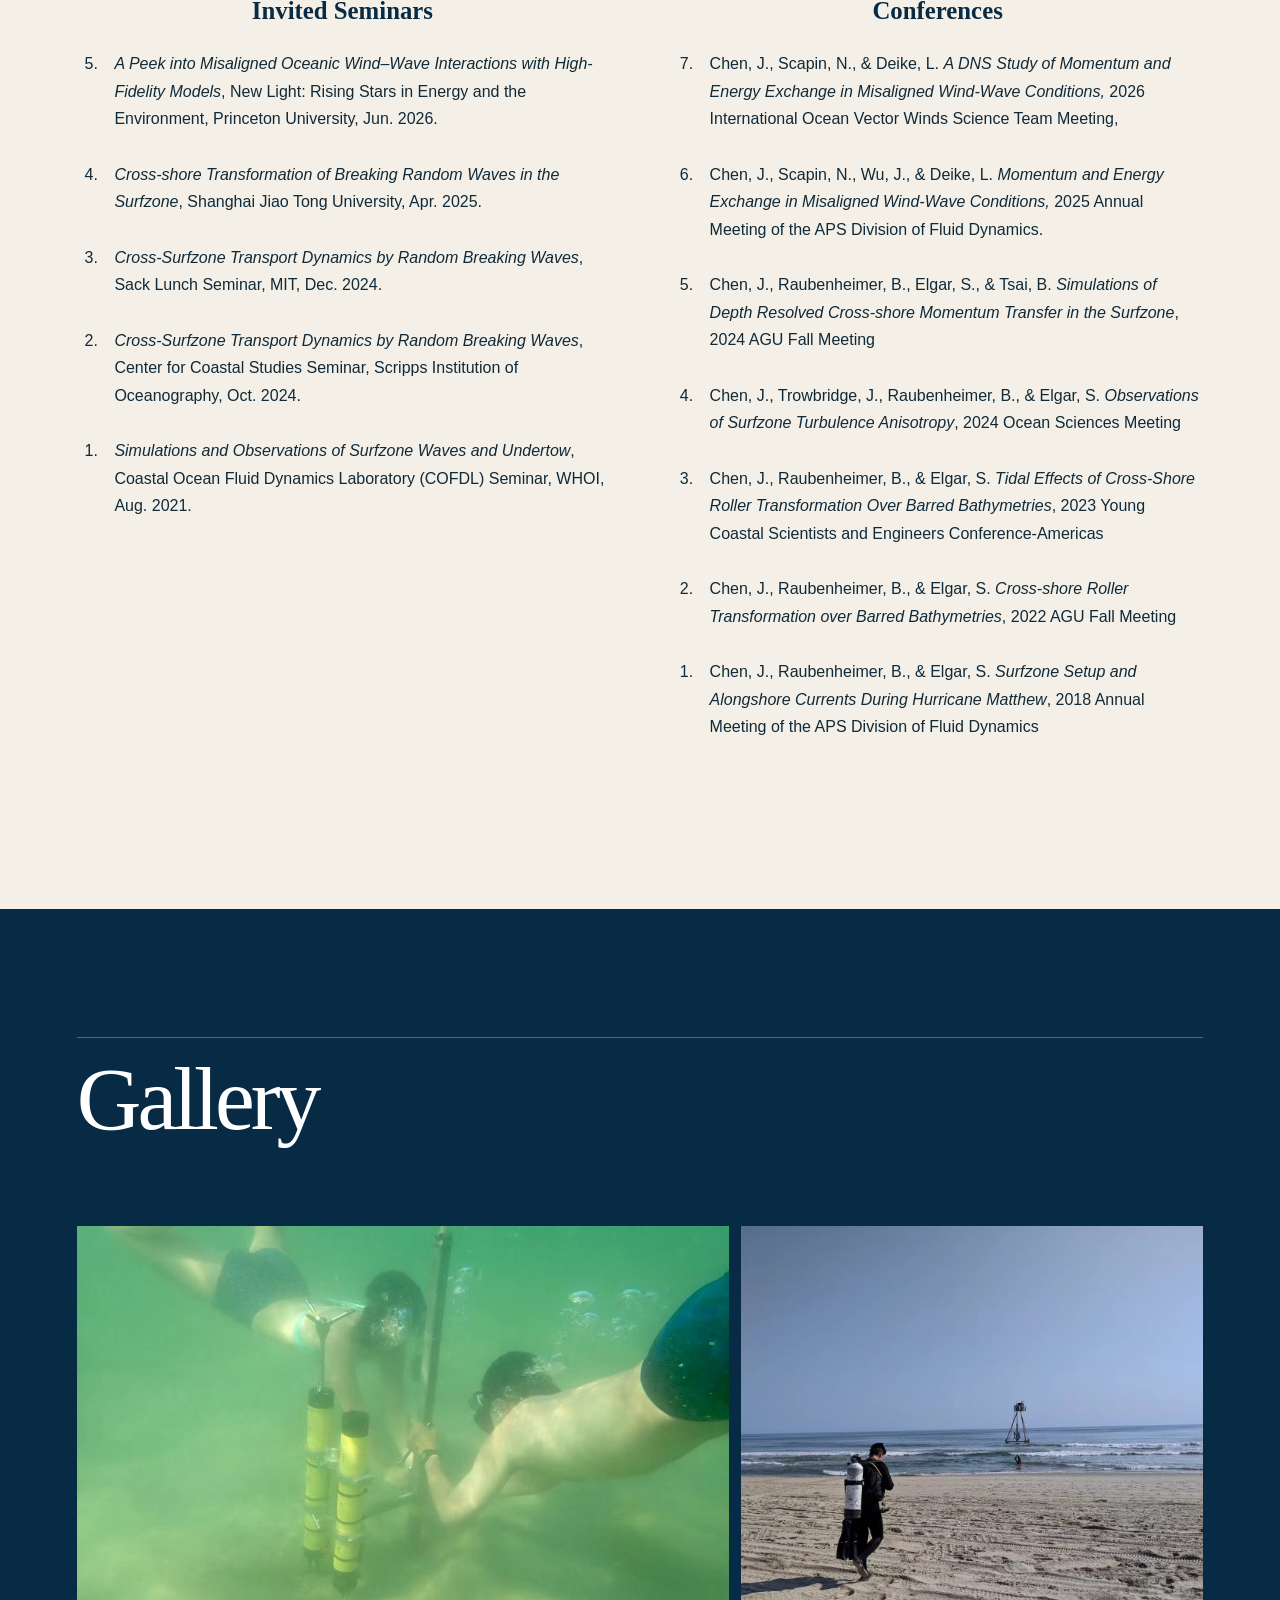
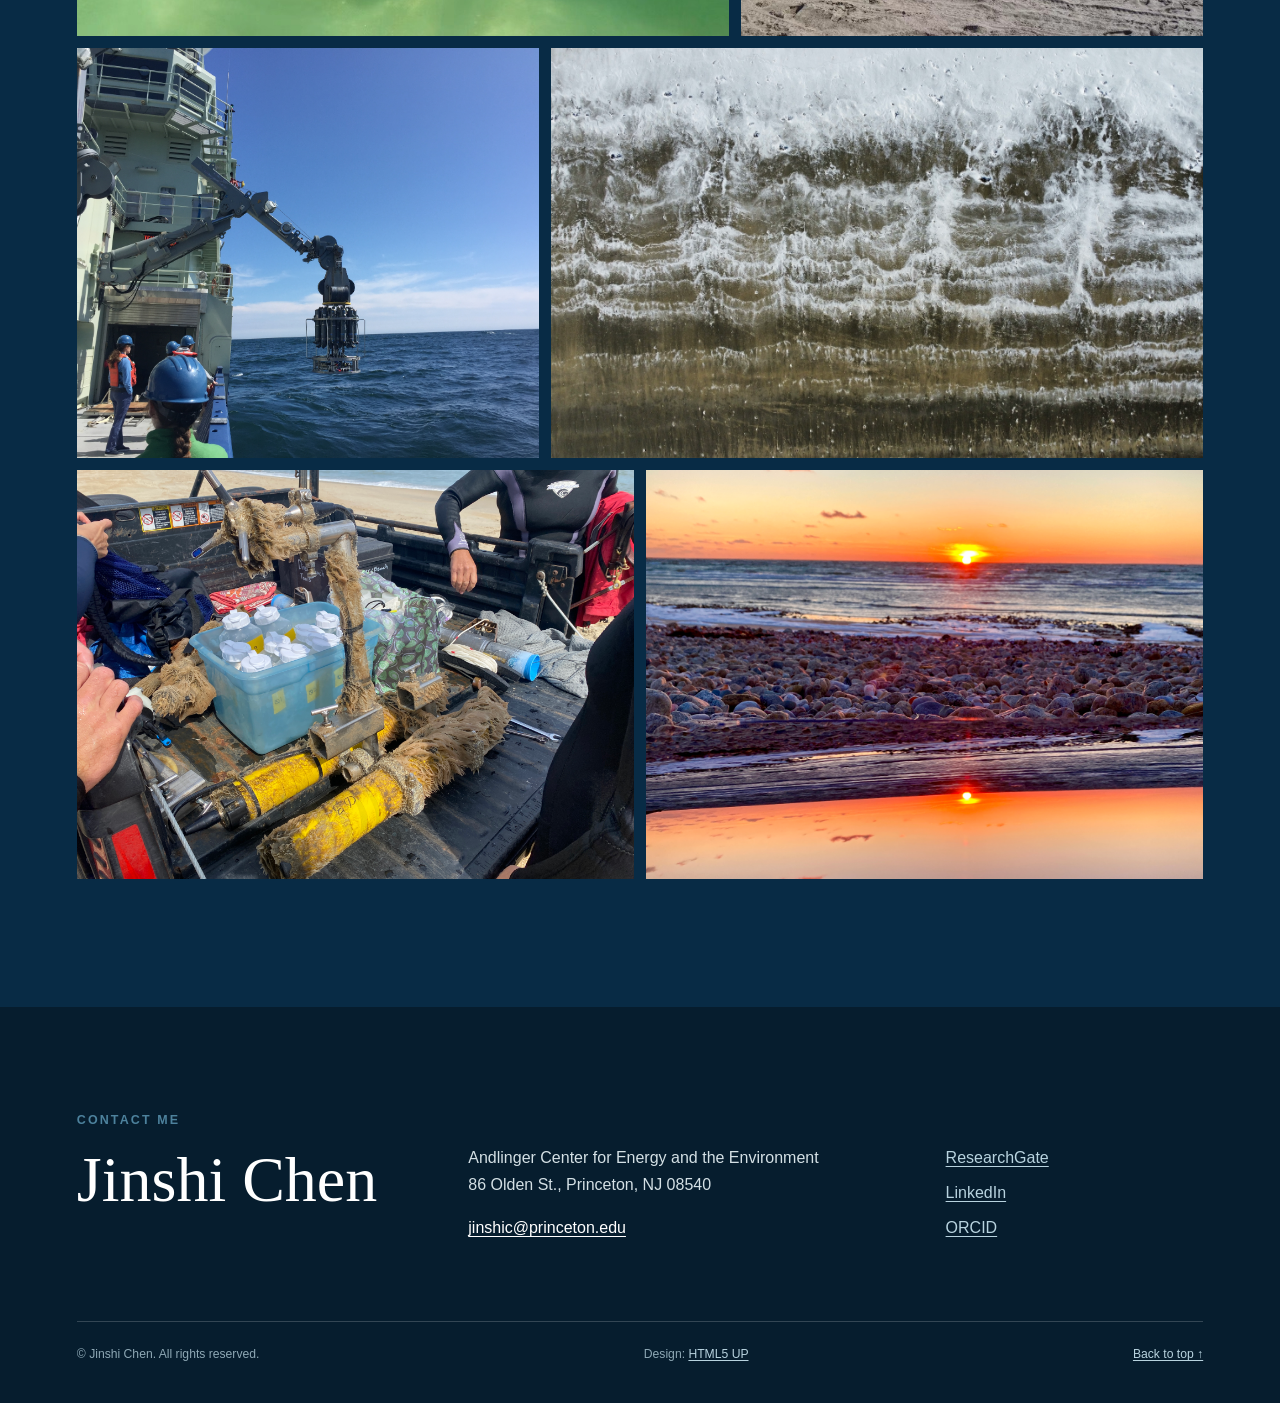
==== commit c06e2cb2: "Add files via upload Update website 10202026" ====
--- a/index.html
+++ b/index.html
@@ -206,7 +206,7 @@
     <article class="research-item" id="undertow"><header class="research-item-heading"><span>03</span><h3>Vertical structure of undertow</h3></header><div class="prose research-copy"><p> In the surf zone, undertow, an offshore-directed mean current below the wave trough, balances the onshore mass transport carried by breaking waves and rollers. Understanding the vertical structure of undertow is critical to accurately estimate the water column mixing, bottom shear stress and sediment transport rate, which has important implications for beach erosion and the transport of land-based pollutants and biota. However, the depth-dependent momentum forcing that controls undertow remains poorly understood. </p>
 
     <p>My research uses the aforementioned two-phase RANS model to quantify the vertical structure of undertow and its forcing terms and to develop parameterizations based on bulk wave and bathymetric properties.</p></div>
-    <p class="related-publication"><span>Related publication</span>Chen, J., Raubenheimer, B., & Elgar, S. <em> Depth-resolved Surfzone Wave and Roller Transformation. In revision</em></p>
+    <p class="related-publication"><span>Related publication</span>Chen, J., Raubenheimer, B., & Elgar, S. <em> <a href="https://agupubs.onlinelibrary.wiley.com/doi/10.1029/2026JC024082" target="_blank" rel="noreferrer">Depth-resolved Surfzone Wave and Roller Transformation</a>, Journal of Geophysical Research: Oceans,</em> 131, e2026JC024082</p>
 </article>
 
     <article class="research-item" id="eddy"><header class="research-item-heading"><span>04</span><h3>Cross-shore eddy advection</h3></header><div class="prose research-copy"><p>Surfzone eddies can transport sediment and biota offshore across the surfzone. One proposed generation mechanism is short-crested wave breaking, caused by directional wave spreading or alongshore-varying bathymetry. Uneven breaking produces strong forcing beneath each crest and weaker forcing between crest ends, generating vortex dipoles at the crest tips. These vortices may merge through an inverse cascade into larger eddies, with scales of approximately 10–100 m, that can propagate toward the inner shelf. However, the processes governing their cross-shore transport remain poorly quantified.</p>
@@ -225,8 +225,7 @@
     <div class="section-heading"><h2 id="publications-title">Publications</h2></div>
     <div class="publication-groups">
       <div class="publication-primary">
-        <article><h3>Peer-reviewed Journal Articles</h3><ol reversed start="2"><li>Chen, J., Raubenheimer, B., & Elgar, S. (2025). <em> <a href="https://journals.ametsoc.org/view/journals/phoc/55/9/JPO-D-24-0177.1.xml" target="_blank" rel="noreferrer">Anisotropy of surfzone turbulence</a>, Journal of Physical Oceanography</em>, 55(9), 1435-1450.</li><li>Chen, J., Raubenheimer, B., &amp; Elgar, S. (2024) <em><a href="https://agupubs.onlinelibrary.wiley.com/doi/full/10.1029/2023JC020413" target="_blank" rel="noreferrer">Wave and Roller Transformation over Barred Bathymetry</a>, Journal of Geophysical Research: Oceans</em>, 129, e2023JC020413</li></ol></article>
-        <article><h3>Under review</h3><ol><li>Chen, J., Raubenheimer, B., & Elgar, S. <em> Depth-resolved Surfzone Wave and Roller Transformation. Journal of Geophysical Research: Oceans</em></li></ol></article>
+        <article><h3>Peer-reviewed Journal Articles</h3><ol reversed start="3"><li>Chen, J., Raubenheimer, B., & Elgar, S. (2026)<em> <a href="https://agupubs.onlinelibrary.wiley.com/doi/10.1029/2026JC024082" target="_blank" rel="noreferrer">Depth-resolved Surfzone Wave and Roller Transformation</a>, Journal of Geophysical Research: Oceans,</em> 131, e2026JC024082</p></li><li>Chen, J., Raubenheimer, B., & Elgar, S. (2025) <em> <a href="https://journals.ametsoc.org/view/journals/phoc/55/9/JPO-D-24-0177.1.xml" target="_blank" rel="noreferrer">Anisotropy of surfzone turbulence</a>, Journal of Physical Oceanography</em>, 55(9), 1435-1450.</li><li>Chen, J., Raubenheimer, B., &amp; Elgar, S. (2024) <em><a href="https://agupubs.onlinelibrary.wiley.com/doi/full/10.1029/2023JC020413" target="_blank" rel="noreferrer">Wave and Roller Transformation over Barred Bathymetry</a>, Journal of Geophysical Research: Oceans</em>, 129, e2023JC020413</li></ol></article>
       </div>
       <div class="presentation-columns">
         <article class="seminar-list"><h3>Invited Seminars</h3><ol reversed start="5"><li><em>A Peek into Misaligned Oceanic Wind–Wave Interactions with High-Fidelity Models</em>, New Light: Rising Stars in Energy and the Environment, Princeton University, Jun. 2026.</li><li><em>Cross-shore Transformation of Breaking Random Waves in the Surfzone</em>, Shanghai Jiao Tong University, Apr. 2025.</li><li><em>Cross-Surfzone Transport Dynamics by Random Breaking Waves</em>, Sack Lunch Seminar, MIT, Dec. 2024.</li><li><em>Cross-Surfzone Transport Dynamics by Random Breaking Waves</em>, Center for Coastal Studies Seminar, Scripps Institution of Oceanography, Oct. 2024.</li><li><em>Simulations and Observations of Surfzone Waves and Undertow</em>, Coastal Ocean Fluid Dynamics Laboratory (COFDL) Seminar, WHOI, Aug. 2021.</li></ol></article>
